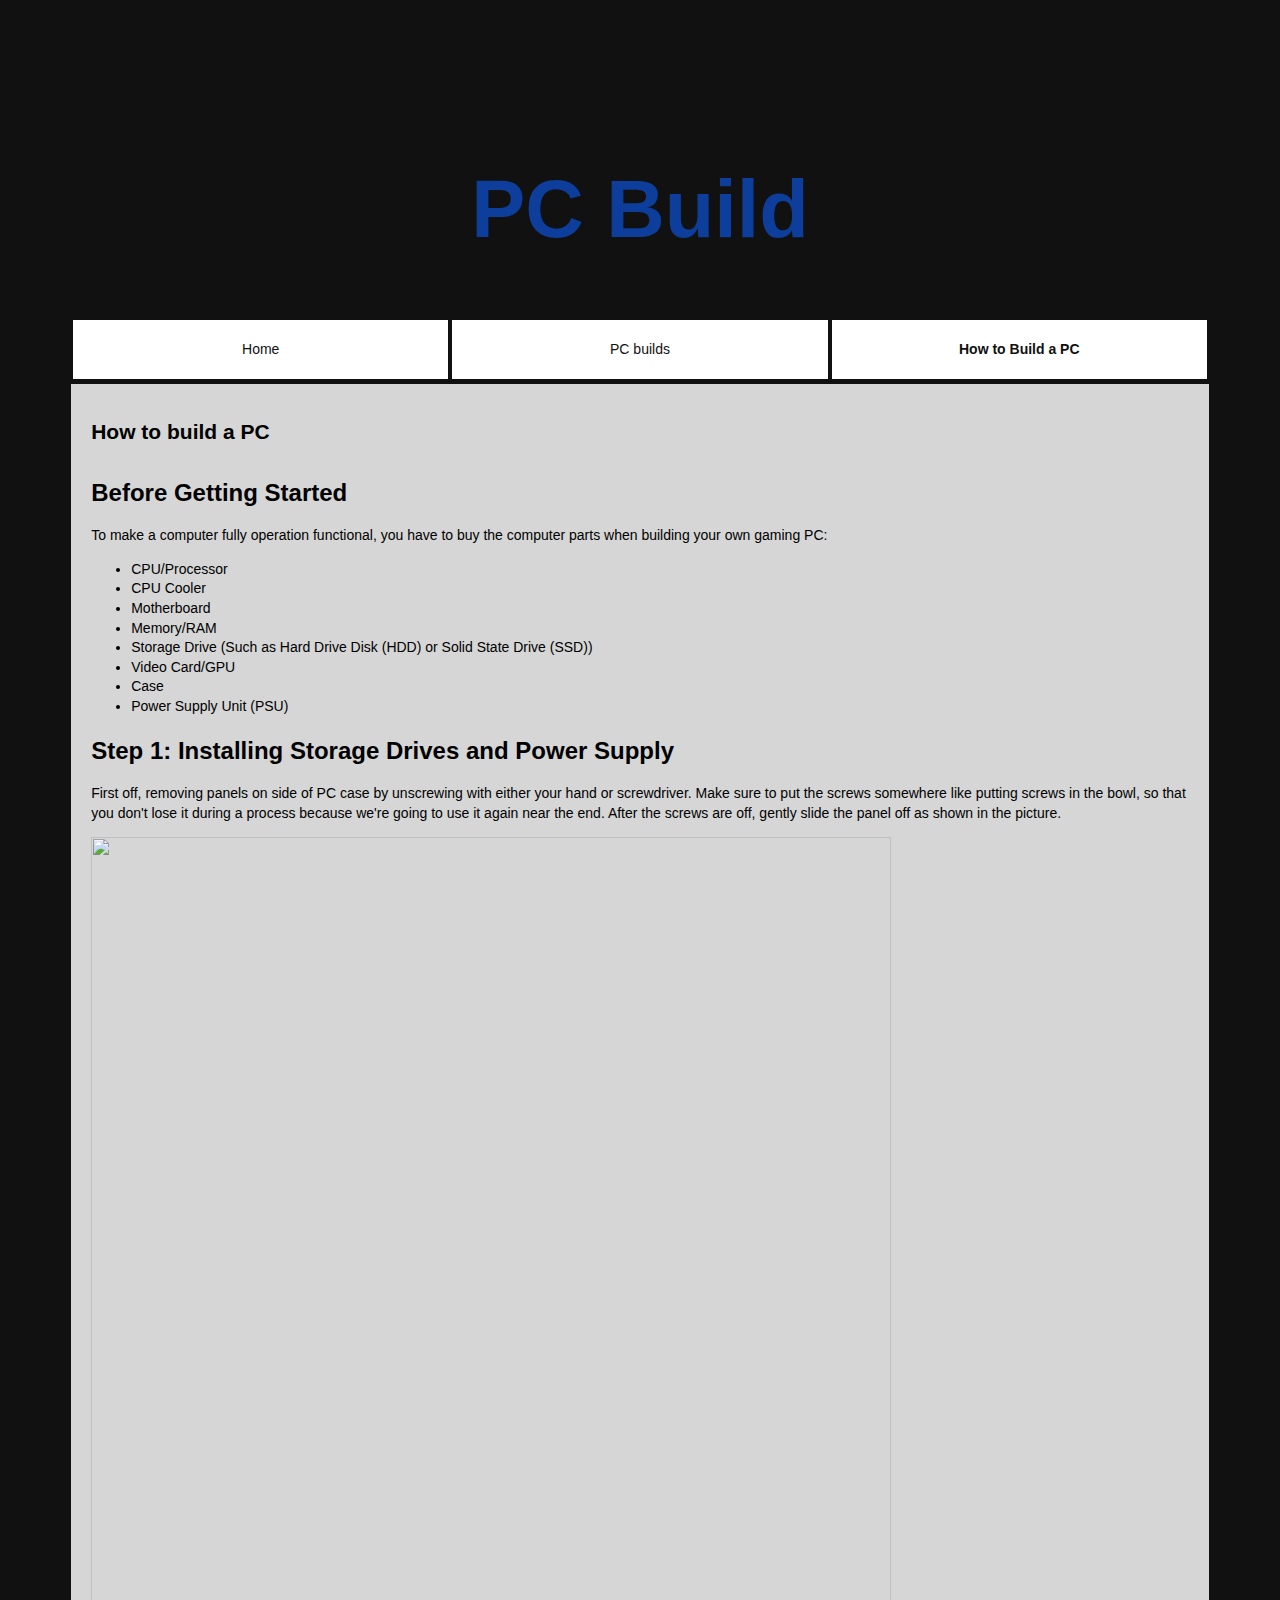
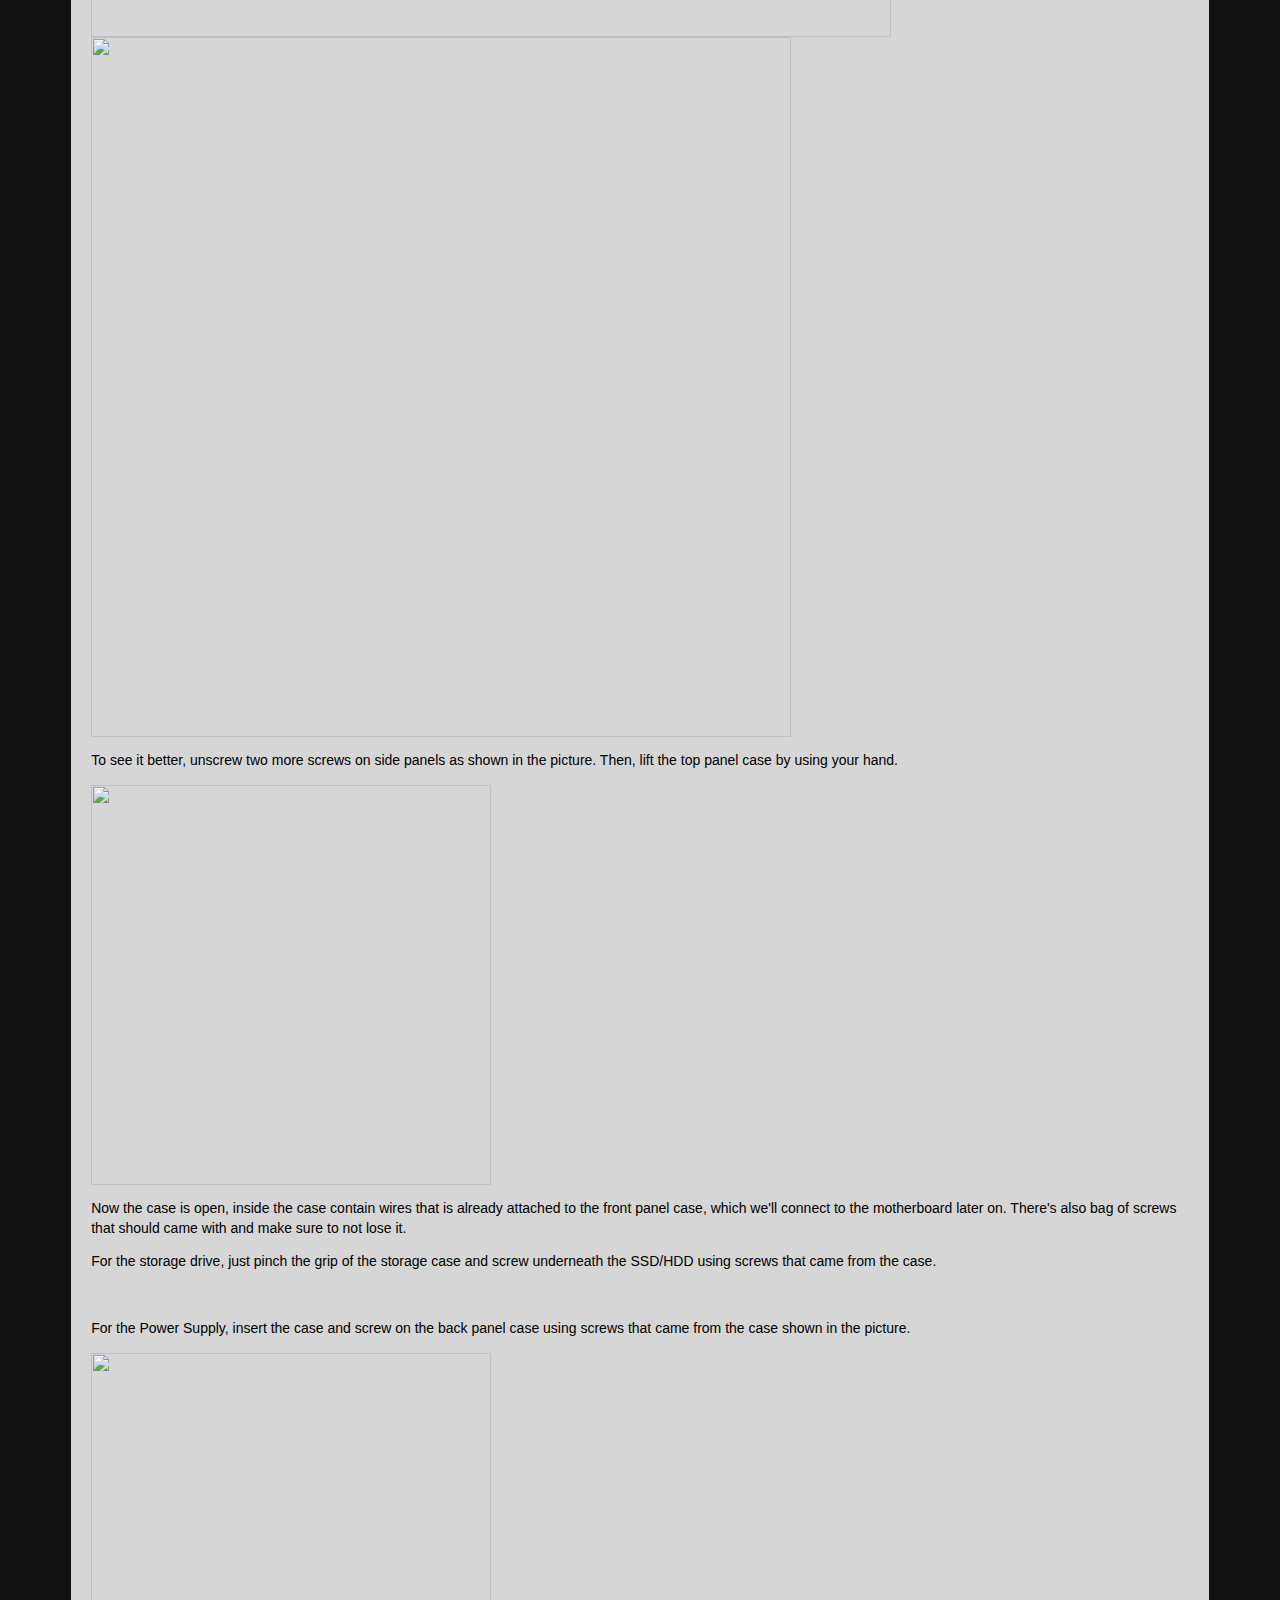
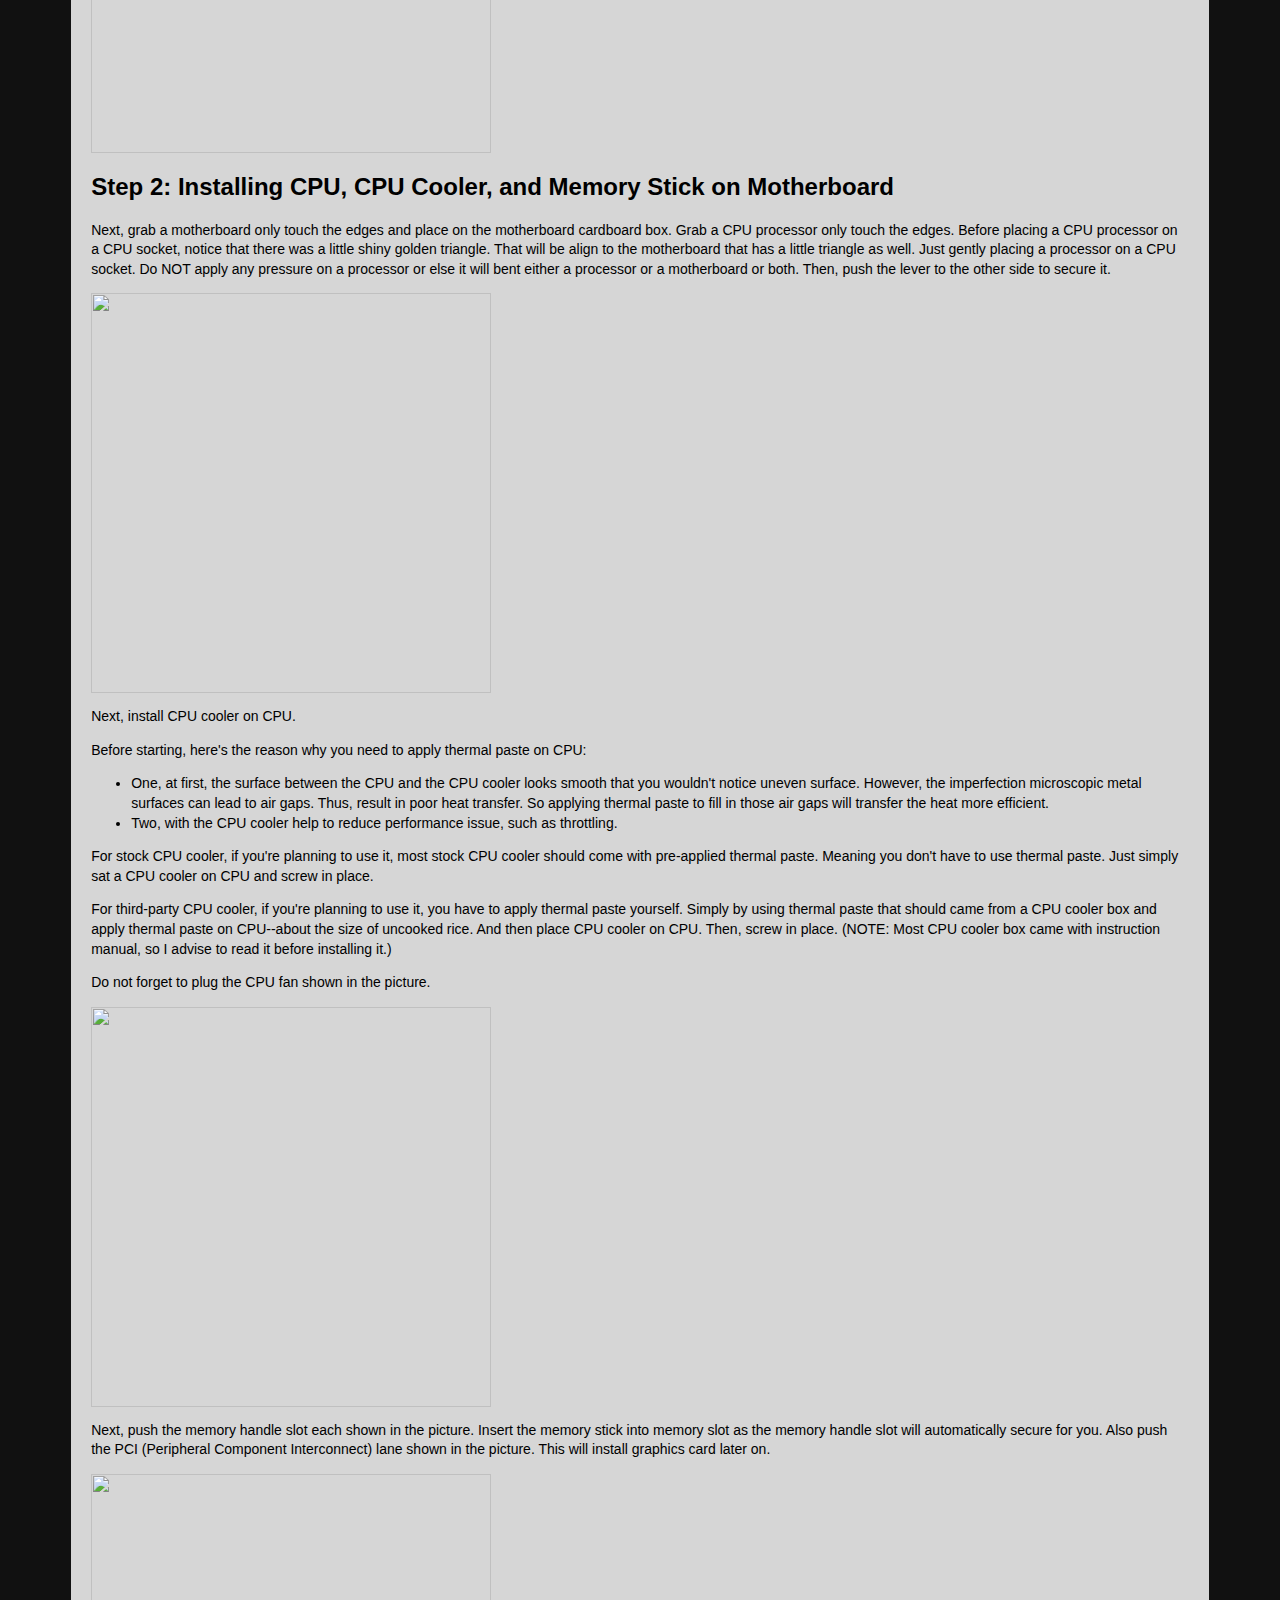
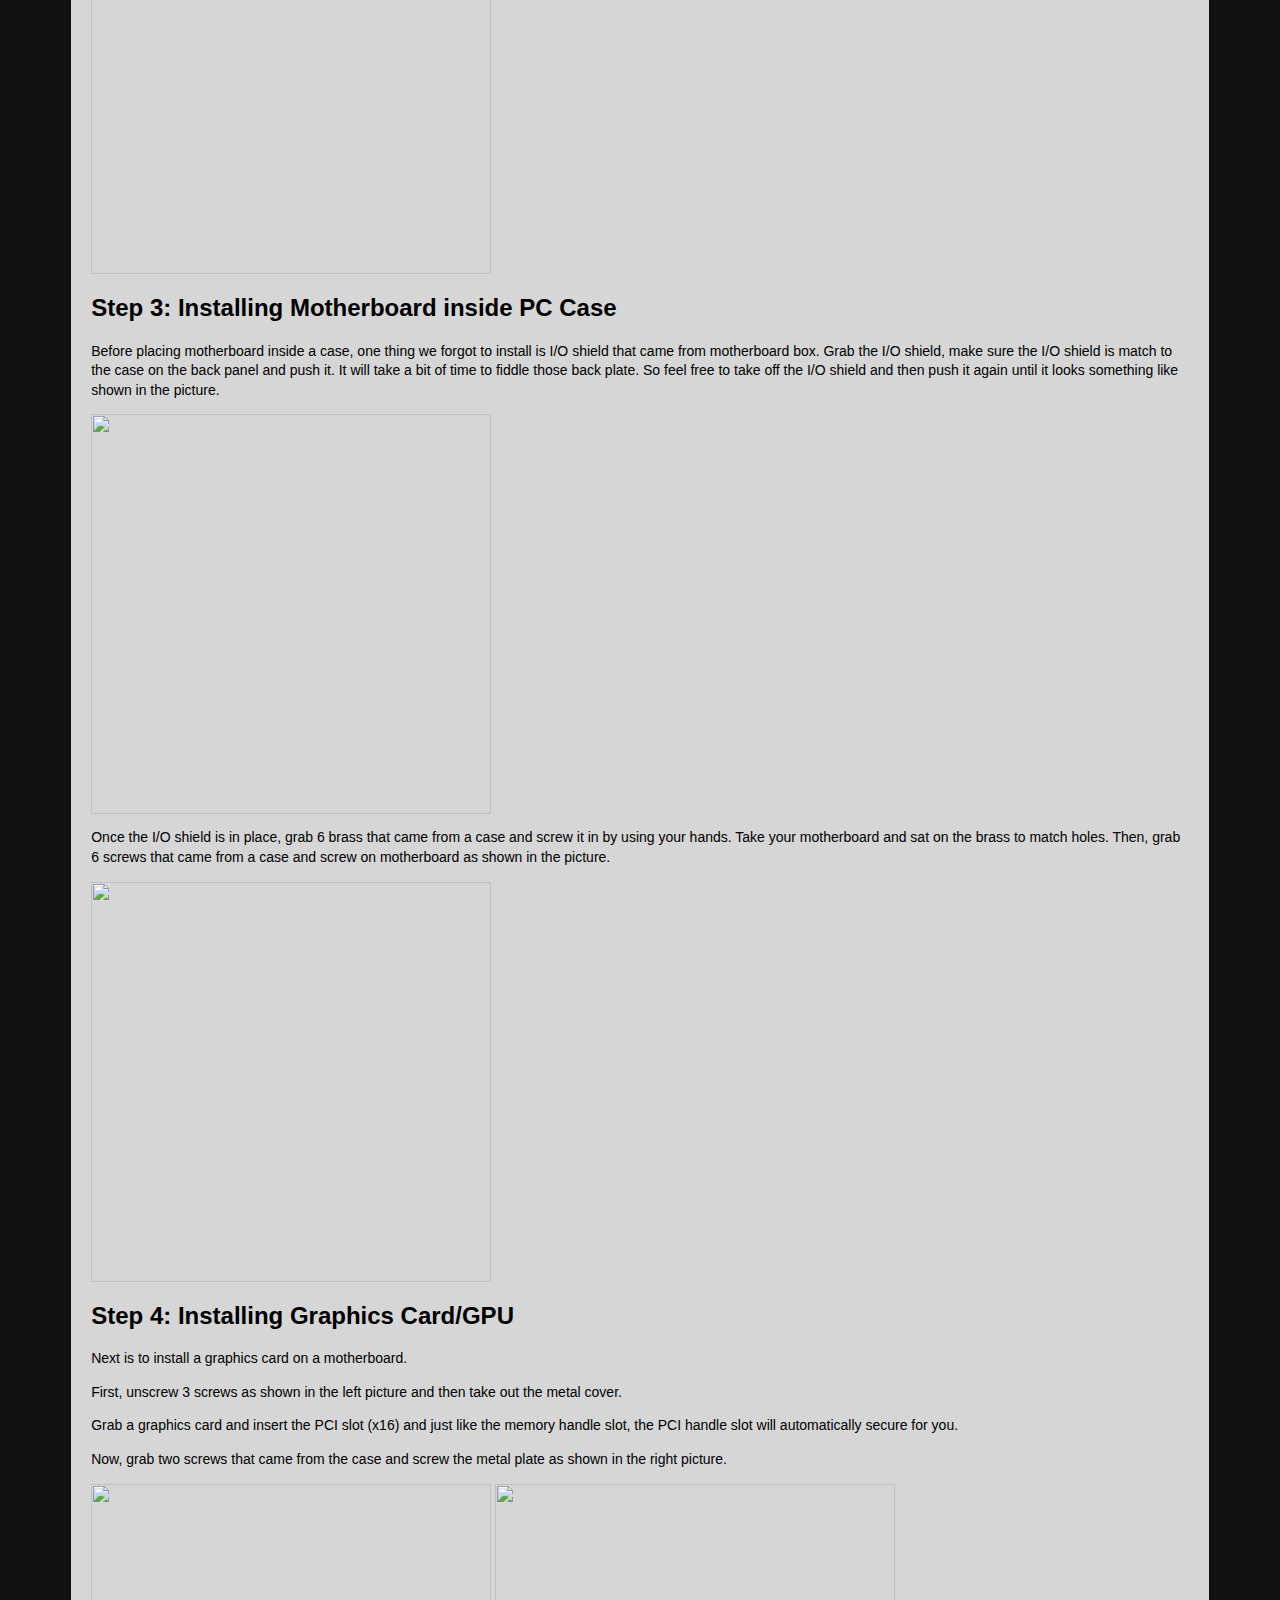
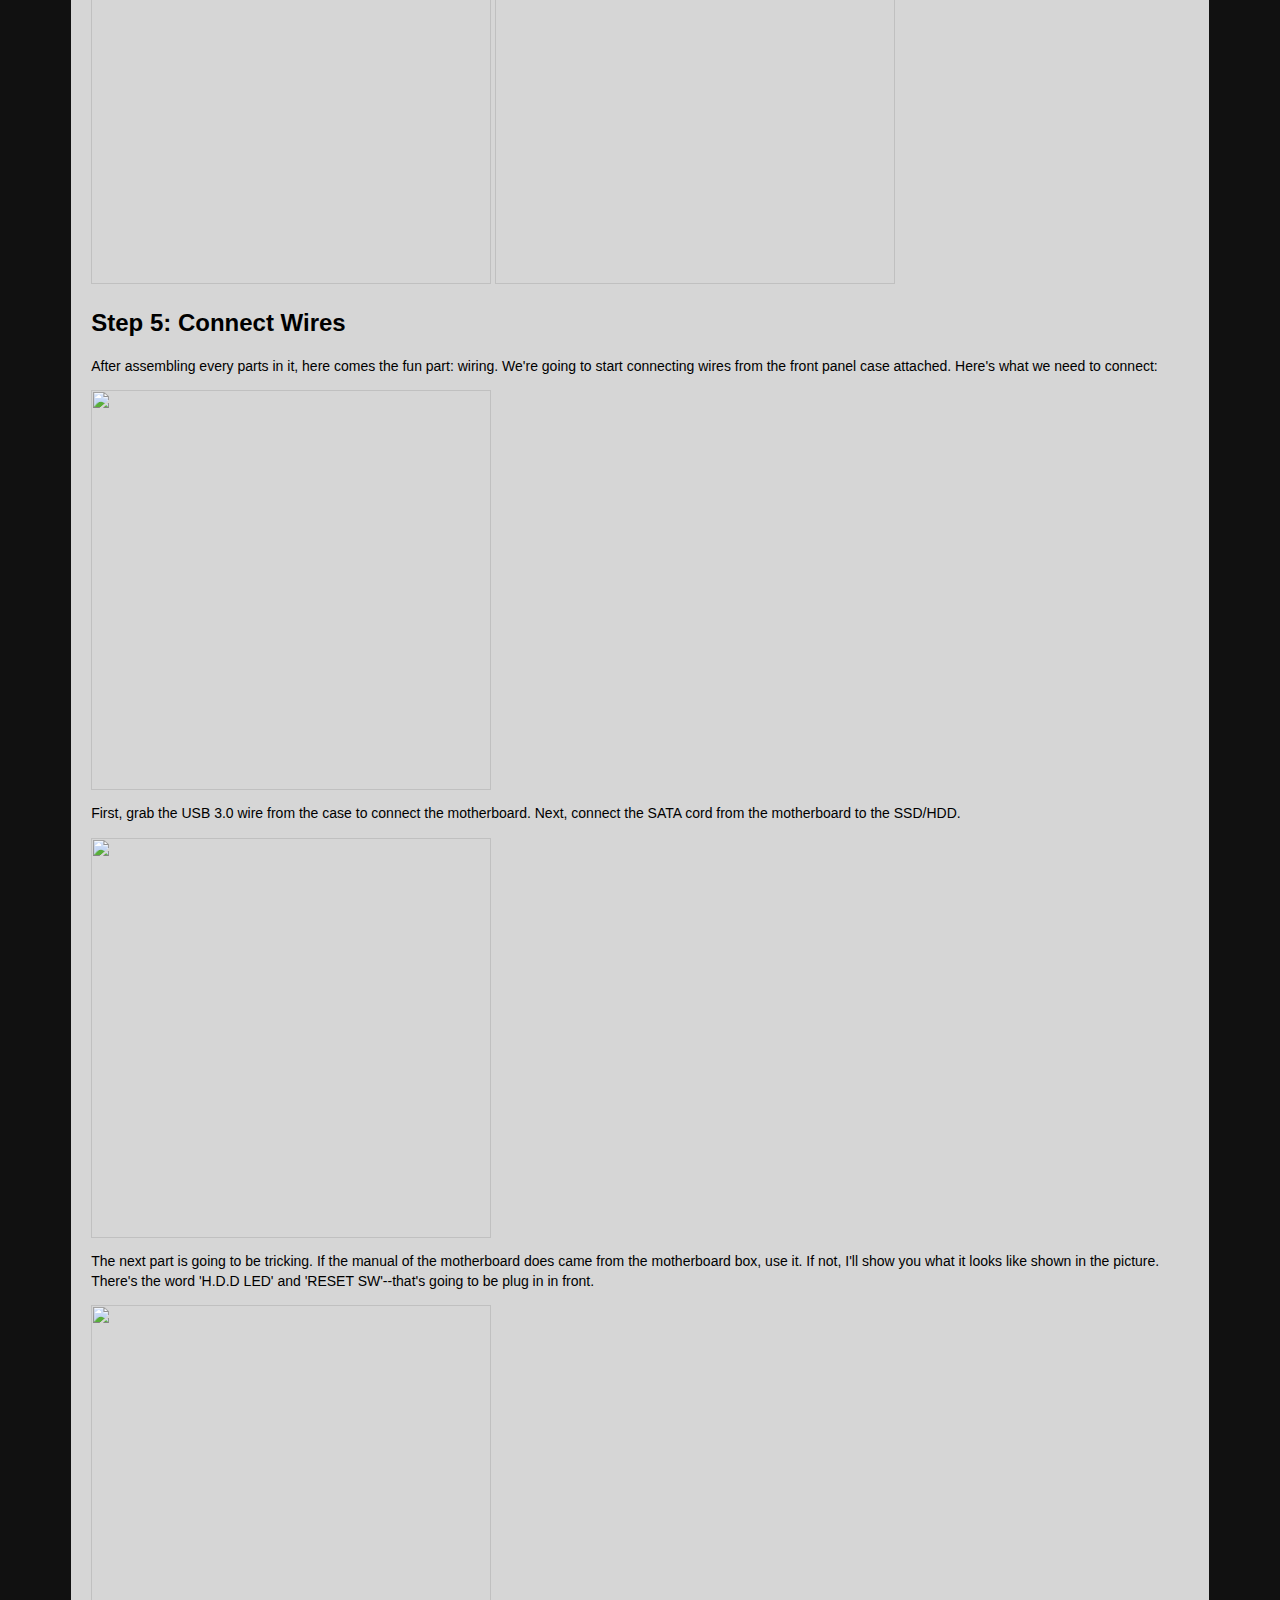
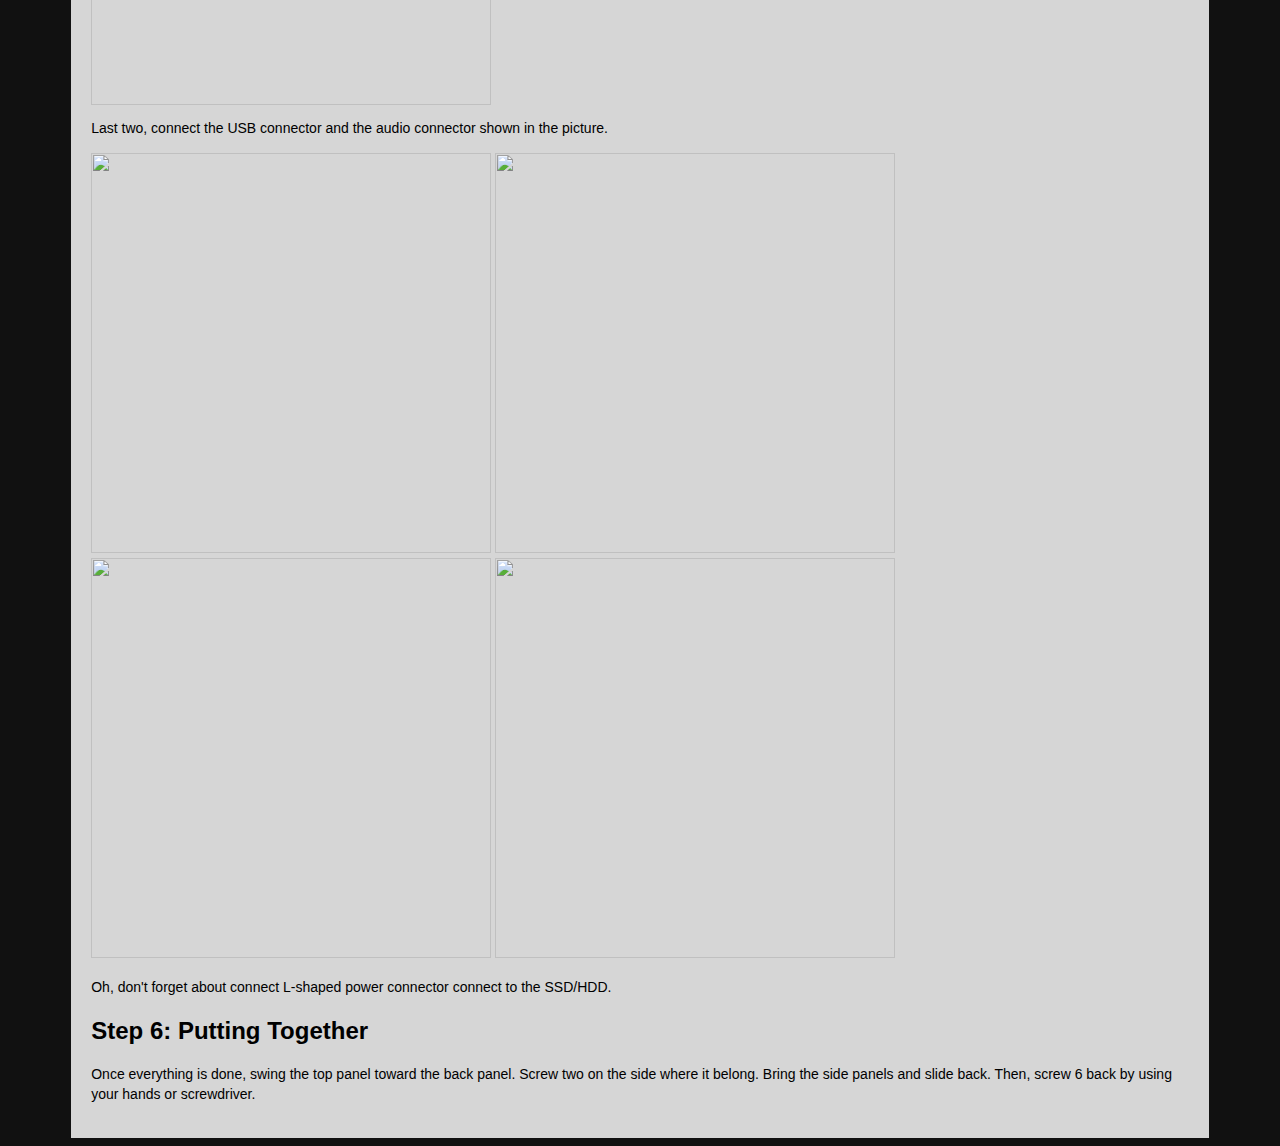
==== howto.html @ ecc5adb2 "import 8" ====
<html>
	<head>
		 <meta charset="utf-8">
		<title>Build A PC</title>
	</head>
	<body>
		<link href="./index.css" rel="stylesheet">
		<style>
			/* Makes images position side by side */
			.img img {
				display:inline-block;
				width:400px;
			}
			
			h3 {
				font-size: 24px;
			}
		</style>
		<div class="content-container">
			<div class="content-top">
				
				<!-- http://DonaldLuu.github.io/PC-Build-Website -->
				<h1>PC Build</h1>
				
				<!-- Menu -->
				<ul class="menu">
					<li><a href="./index.html">Home</a></li>
					<li><a href="./pcbuilds.html">PC builds</a></li>
					<li><b><a href="./howto.html">How to Build a PC</a></b></li>
				</ul>
			</div>
			
			<div class="content-mid">
			<!-- Heading -->
			<h2>How to build a PC</h2>
			<img>
			<!-- Content -->
			<h3>Before Getting Started</h3>
			<gettingstarted>
				To make a computer fully operation functional, you have to buy the computer parts when building your own gaming PC:
				​<ul>
					<li>CPU/Processor</li>
					<li>CPU Cooler</li>
					<li>Motherboard</li>
					<li>Memory/RAM</li>
					<li>Storage Drive (Such as Hard Drive Disk (HDD) or Solid State Drive (SSD))</li>
					<li>Video Card/GPU</li>
					<li>Case</li>
					<li>Power Supply Unit (PSU)</li>
				</ul>
			</gettingstarted>
			
			<!-- Part 1 -->
			<h3>Step 1: Installing Storage Drives and Power Supply</h3>
			
			<!-- Remove Panels -->
			
			<p>
			First off, removing panels on side of PC case by unscrewing with either your hand or screwdriver. Make sure to put the screws somewhere like putting screws in the bowl, so that you don't lose it during a process because we're going to use it again near the end. After the screws are off, gently slide the panel off as shown in the picture.
			</p>
			<div>
				<img src="https://lh3.googleusercontent.com/JE4gWqaRyzV2Wx29K61YYMXmW_h-Z_u5L1LpujbdedeMct1E6VomVHGGNjVKi3UeajCMzMldbL69ZvKs5sYpvat4gpzx0XJiY3w7HwYz25T1XQgaSX1jN4nWnfbZ1Qw2LOoczzC9kg=w2400" width="800">
				<img src="https://lh3.googleusercontent.com/dTizrGRmTKS2Ab21gLwH7-8aRkqkbPgLRYG3MJLOGWKZ-LpltPBasl9VmHL3911MPCDZ1IpnsoX3_YFCgiXXsbHDfIpX3cp1-3W3x8N6O7EhmYE6VbmKjC2Z25jWvdRoOSWbwYAL2Q=w2400" width="700">
			</div>
			<p>To see it better, unscrew two more screws on side panels as shown in the picture. Then, lift the top panel case by using your hand.</p>
			
			<div class="img">
				<img src="https://lh3.googleusercontent.com/Aqyj67uOouL2H23TzKX6z4SvhRexmZE7ezE4UkV2yJAV2rotAFvpduEsaqMtJV78wxwFzeT5Demt7j8SoECbP3roWDNwBcVKk5Hnk0lBOqzmHl7Xjg8ioCpQPnxrtDIg9ZSDieoqDw=w2400">
			</div>
			
			<p>Now the case is open, inside the case contain wires that is already attached to the front panel case, which we'll connect to the motherboard later on. There's also bag of screws that should came with and make sure to not lose it.</p>
			
			<p>For the storage drive, just pinch the grip of the storage case and screw underneath the SSD/HDD using screws that came from the case.</p>

​			<p>For the Power Supply, insert the case and screw on the back panel case using screws that came from the case shown in the picture.</p>
			<div class="img">
				<img src="https://lh3.googleusercontent.com/5y-nygeMBMcGa-ERjhzAwO8omNKHP-NdxHMbtDxGNlggfyjxeCrm4lgb7JdUsHQzGHEOOOYgghB6TyK-jaBf5ii-zPM593qk0e4Cq1yXbFPYiSPr5w_rrV_BLmi2AAfTraF_4tgTbA=w2400">
			</div>
			<!-- Part 2 -->
			<h3>Step 2: Installing CPU, CPU Cooler, and Memory Stick on Motherboard</h3>
			<p>
			Next, grab a motherboard only touch the edges and place on the motherboard cardboard box. Grab a CPU processor only touch the edges. Before placing a CPU processor on a CPU socket, notice that there was a little shiny golden triangle. That will be align to the motherboard that has a little triangle as well. Just gently placing a processor on a CPU socket. Do NOT apply any pressure on a processor or else it will bent either a processor or a motherboard or both. Then, push the lever to the other side to secure it.
			</p>
			
			<div class="img">
				<img src="https://lh3.googleusercontent.com/_fHztM04zX_cb1Fv0hYmcu7HbO-TCk8c5PpTBoWWqBntACQcnI4Kp8kAsiG-FBFEZhnw-2U0SiPDmUGU2cNgT1QvLQ5zNcZNCQmnjdauvkJx4jgJ3onbznHXSuLlOJyIIgCcYYST8A=w2400">
			</div>
			
			<p>Next, install CPU cooler on CPU.</p>
			<p>Before starting, here's the reason why you need to apply thermal paste on CPU:</p>
			<ul>
				<li>One, at first, the surface between the CPU and the CPU cooler looks smooth that you wouldn't notice uneven surface. However, the imperfection microscopic metal surfaces can lead to air gaps. Thus, result in poor heat transfer. So applying thermal paste to fill in those air gaps will transfer the heat more efficient.</li>
				<li>Two, with the CPU cooler help to reduce performance issue, such as throttling.</li>
			</ul>
			<p>For stock CPU cooler, if you're planning to use it, most stock CPU cooler should come with pre-applied thermal paste. Meaning you don't have to use thermal paste. Just simply sat a CPU cooler on CPU and screw in place.</p>
			<p>For third-party CPU cooler, if you're planning to use it, you have to apply thermal paste yourself. Simply by using thermal paste that should came from a CPU cooler box and apply thermal paste on CPU--about the size of uncooked rice. And then place CPU cooler on CPU. Then, screw in place. (NOTE: Most CPU cooler box came with instruction manual, so I advise to read it before installing it.)</p>
			<p>Do not forget to plug the CPU fan shown in the picture.</p>
			
			<div class="img">
				<img src="https://lh3.googleusercontent.com/BM5hwNoh05TaW9p5PZm5LwvRhtCAvnMyd-2JcxIEDzs9uSAoDdG_thTHJSVwnHh_7gtXJdQJuRi8dkJgQubRwDjfWuZP26VnNZ9kch6n7jTCdMvxmZ8t7Q1AFmnmC5XtxMvP19rDfA=w2400">
			</div>
			
			<p>Next, push the memory handle slot each shown in the picture. Insert the memory stick into memory slot as the memory handle slot will automatically secure for you. Also push the PCI (Peripheral Component Interconnect) lane shown in the picture. This will install graphics card later on.</p>

			<div class="img">
				<img src="https://lh3.googleusercontent.com/wqQSdP_J-HkT8S2KIntOOc3o6Z3CzBFDQp8KJveyfTW_fnrkIHXjKsx7e2_wOynVm03koOiU9pm7jFwcKM079ARjrm2-sb59GJYJihUxSx0HK0PrBKTGdyrggw2p_WzqChspUODLWg=w2400">
			</div>
			
			<!-- Part 3 -->
			<h3>Step 3: Installing Motherboard inside PC Case</h3>
			<p>Before placing motherboard inside a case, one thing we forgot to install is I/O shield that came from motherboard box. Grab the I/O shield, make sure the I/O shield is match to the case on the back panel and push it. It will take a bit of time to fiddle those back plate. So feel free to take off the I/O shield and then push it again until it looks something like shown in the picture.</p>
			
			<div class="img">
				<img src="https://lh3.googleusercontent.com/ErKm0tA4UnREIne4yY3j-H04De7IhdeM1zycTWVM4paV3V0ZqN7b8bqKmpAgB03oBYI79ZjhjupJPyLCQZEcuxG0UYsogJpm0FUm-DRqpzhCUvEwqq3-eB-QXQWwwpP8DHIDScqw7Q=w2400">
			</div>
			
			<p>Once the I/O shield is in place, grab 6 brass that came from a case and screw it in by using your hands. Take your motherboard and sat on the brass to match holes. Then, grab 6 screws that came from a case and screw on motherboard as shown in the picture.</p>
			
			<div class="img">
				<img src="https://lh3.googleusercontent.com/l5SzYHPz9w2MkyCjhHccJsTia2UxGbbXYRRVcjFPLCzL4WA6eXnPi0MgenK5h7pcyf6GREfgN4VRT-xlk8sEktzhBBlTNpKwiSGmDSs8148x3kenYRxWZS4u0LrN1z_ab5MGxr5J_w=w2400">
			</div>
			
			<!-- Part 4 -->
			
			<h3>Step 4: Installing Graphics Card/GPU</h3>
			<p>Next is to install a graphics card on a motherboard.</p>
			<p>First, unscrew 3 screws as shown in the left picture and then take out the metal cover.</p>
			<p>Grab a graphics card and insert the PCI slot (x16) and just like the memory handle slot, the PCI handle slot will automatically secure for you.</p>
			<p>Now, grab two screws that came from the case and screw the metal plate as shown in the right picture.</p>
			
			<div class="img">
				<img src="https://lh3.googleusercontent.com/UDJRRNiWY7UeP4QI8qyHBlbAINpeW-HLDc8ew0pY6wLamLWY_K2EM2yXSq9xShfoo1_2RJMkQP3ttBUjGGCOdh0g-ia2N5eNTETKXkKK1nau77N1QIw5B06cL8VwJPIqbE2ReK6Sxw=w2400">
				<img src="https://lh3.googleusercontent.com/BH4s4wcg73L6SXfBV-kC8J7F3MjaR0pADiuD3fD-iTWM8m44_gl-lsdQ4kdC7EUYO_uD738BQE3gn3PJ7nHHVIM7y6TREHvlM4n0aJ_ymmntZ_rbQaxJDU_IuRUWZIGFCpkhSUKctQ=w2400">
			</div>

			<!-- Part 5 -->
			<h3>Step 5: Connect Wires</h3>
			<p>After assembling every parts in it, here comes the fun part: wiring. We're going to start connecting wires from the front panel case attached. Here's what we need to connect:</p>
			<div class="img">
				<img src="https://lh3.googleusercontent.com/lhbh658joZ7V8NU-D5UOrwQ0e-_X7Pd4i6s3_LTdbtWx3M2eWMcB2BjndgYsGEO8Y4mqgEOCQPOr4kkYxMRiwoM6GAPu3W0LP705KzEqd_PzqNKuLdPUHQMjtEZoRB2i-61HAiHr7g=w2400">
			</div>
			
			<p>First, grab the USB 3.0 wire from the case to connect the motherboard. Next, connect the SATA cord from the motherboard to the SSD/HDD.</p>
			
			<div class="img">
				<img src="https://lh3.googleusercontent.com/xs4ETp_oGVbMiU7T_uFXMhojb-cA3alPshiUQQA7Ol2J9dG_sQwW12i2pT7m3rPQbPzUULctLikiDOB_o4zYK9Vk9136nC4uC2j7UYv0EYRUR0-waGC2FdXU1YOJsDP2mjAYnnFOaw=w2400">
			</div>
			
			<p>The next part is going to be tricking. If the manual of the motherboard does came from the motherboard box, use it. If not, I'll show you what it looks like shown in the picture. There's the word 'H.D.D LED' and 'RESET SW'--that's going to be plug in in front.</p>
			<div class="img">
				<img src="https://lh3.googleusercontent.com/X9n7AGf-uLpXXfd5uEnw9qSg3g0zQpXsDHi0a_eBPbUoSu1KGnm2N7-dHyC9Xiajjs7aLN-E_7gfmRqKNaJqrHMG4rZZhVWEdOshSNqwHzaXk0DiVcdFrMT-CEQ5Jzt5wdLLJ5IQhw=w2400">
			</div>
			
			<p>Last two, connect the USB connector and the audio connector shown in the picture.</p>
			<div class="img">
				<img src="https://lh3.googleusercontent.com/HGJxbmSYYC_VKnCKuXdj2u7c4KqQvYnZySUBjNlFLXqM6d6_X4ri88KPwaAYnQ2Xa-xf6FGzRW9nR4NOZQgGgkB8I13pCq64lkAVewa0cEVX_6QwCalY8-ssu8-wr99wh_6hu_vAEg=w2400">
				<img src="https://lh3.googleusercontent.com/9Nz71JNPGGus3Tp10r7fzfW_1WICn9KmXWDZ8iaWkqMW_3M9eMrf2qXem1_f-kfF3qzC83sujW-Mz9vKTvze0x3D9weSRAwkmTd4Umekebg6D6B7KXM9MWhmByGtA0q7UmCmIbiFEA=w2400">
				<img src="https://lh3.googleusercontent.com/rHr-tK7_4q0XaITEP5TVc5_HQawGNvJzcQxK2LdWgPGJ5ZIV1nn_PrHxAY8Gy-A9iGtsj_RXwroHf-VtplQ6LY63Qa0FpEdoCcjEYdoJ9TuKkrRmTey3qAo25I76hJIXv-oG16X3dA=w2400">
				<img src="https://lh3.googleusercontent.com/Wo4pwuDULwQ-uAHoThzp89NuAZNbW7a9RrX-Wf5Mdlcgx1T8T0XM2nMD52-SC8L_KATheGITdp5A1c0gEGOU2HZ8sCNc6bFjO0x7Viq5hjgaec1jnt4ei5QGrZmYlyqBtcSf2X6bJg=w2400">
			</div>
			<p>Oh, don't forget about connect L-shaped power connector connect to the SSD/HDD.</p>
			
			<p></p>
			
			<!-- Part 6 -->
			<h3>Step 6: Putting Together</h3>
			
			<p>Once everything is done, swing the top panel toward the back panel. Screw two on the side where it belong. Bring the side panels and slide back. Then, screw 6 back by using your hands or screwdriver.</p>
		</div>
		</div>
	</body>
</html>
---- index.css ----
body {
  background-color: #111;
  font: normal normal normal 14px/1.4em avenir-lt-w01_35-light1475496,sans-serif;
  overflow-y:scroll; /* add a scroll bar to all pages */
}

h1 {
  margin: 200px 0 100px; 
  font-size:81px;
  text-align: center;
  color: #0E3E9B; /* dark blue */
}

.content-container {
  margin: 0 auto; /* center everything */
  width: 90%; /* container is half the size */
}

.content-top {
  text-align:center;
}


/* Menu Start */

.menu {
  list-style-type: none; /* gets rid of dot */
  padding: 0; /* Make sure padding is zero */
  margin: 0; /* Make sure margin is zero */
  width:100%; /* ul is 100% wide */
}

.menu li {
  display:inline-block; /* lets me set the width */
  padding: 0; /* Make sure padding is zero */
  margin: 0; /* Make sure margin is zero */
  width: 33%; /* 33% for three menu items */
}

.menu li a {
  background-color: #fff;
  display: block;
  padding: 20px 25px;
  margin: 0; /* Make sure margin is zero */
  color: #111;
  text-decoration: none;
}

/* Make links blue-purple on hover */
.menu li a:hover {
	color: #6600EA; /* blue-purple */
}

/* Menu End */

.content-mid {
  margin: 5px auto; /* Center the div */
  padding: 20px;
  background-color: #D6D6D6;
}
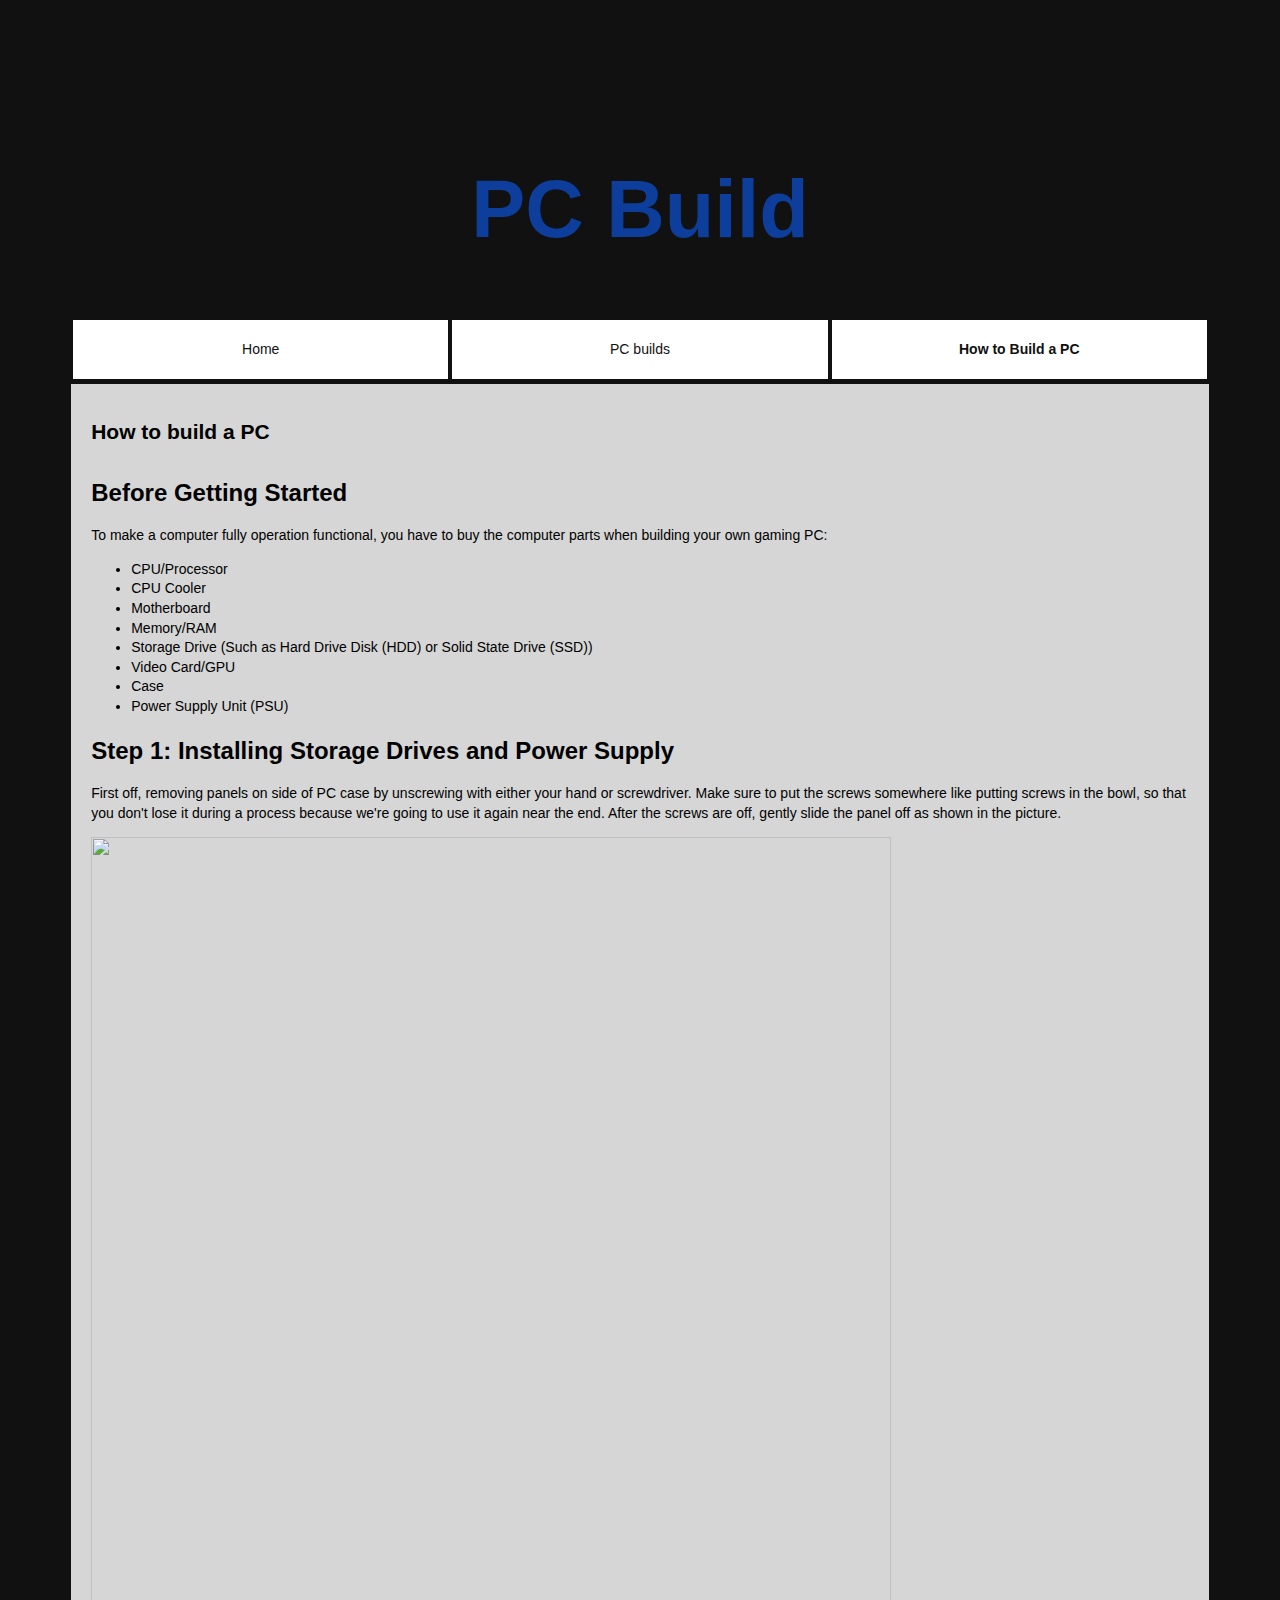
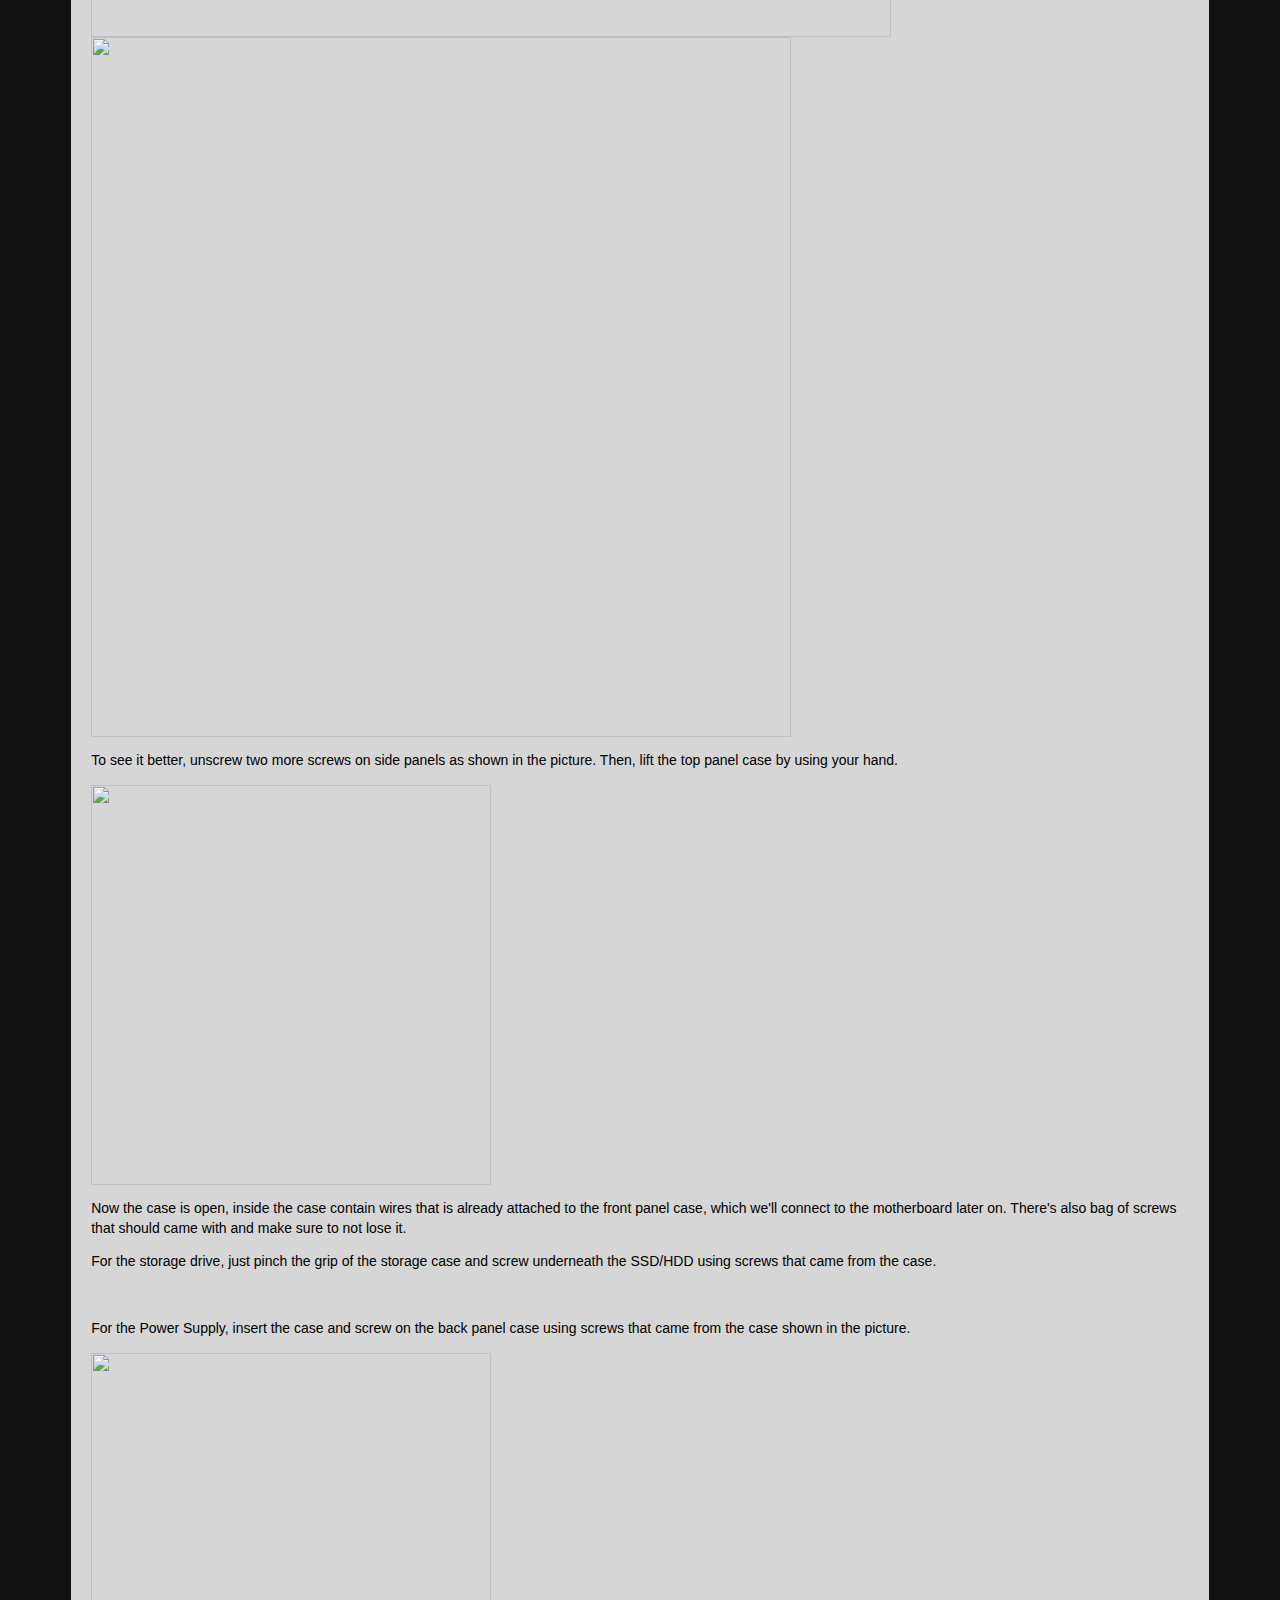
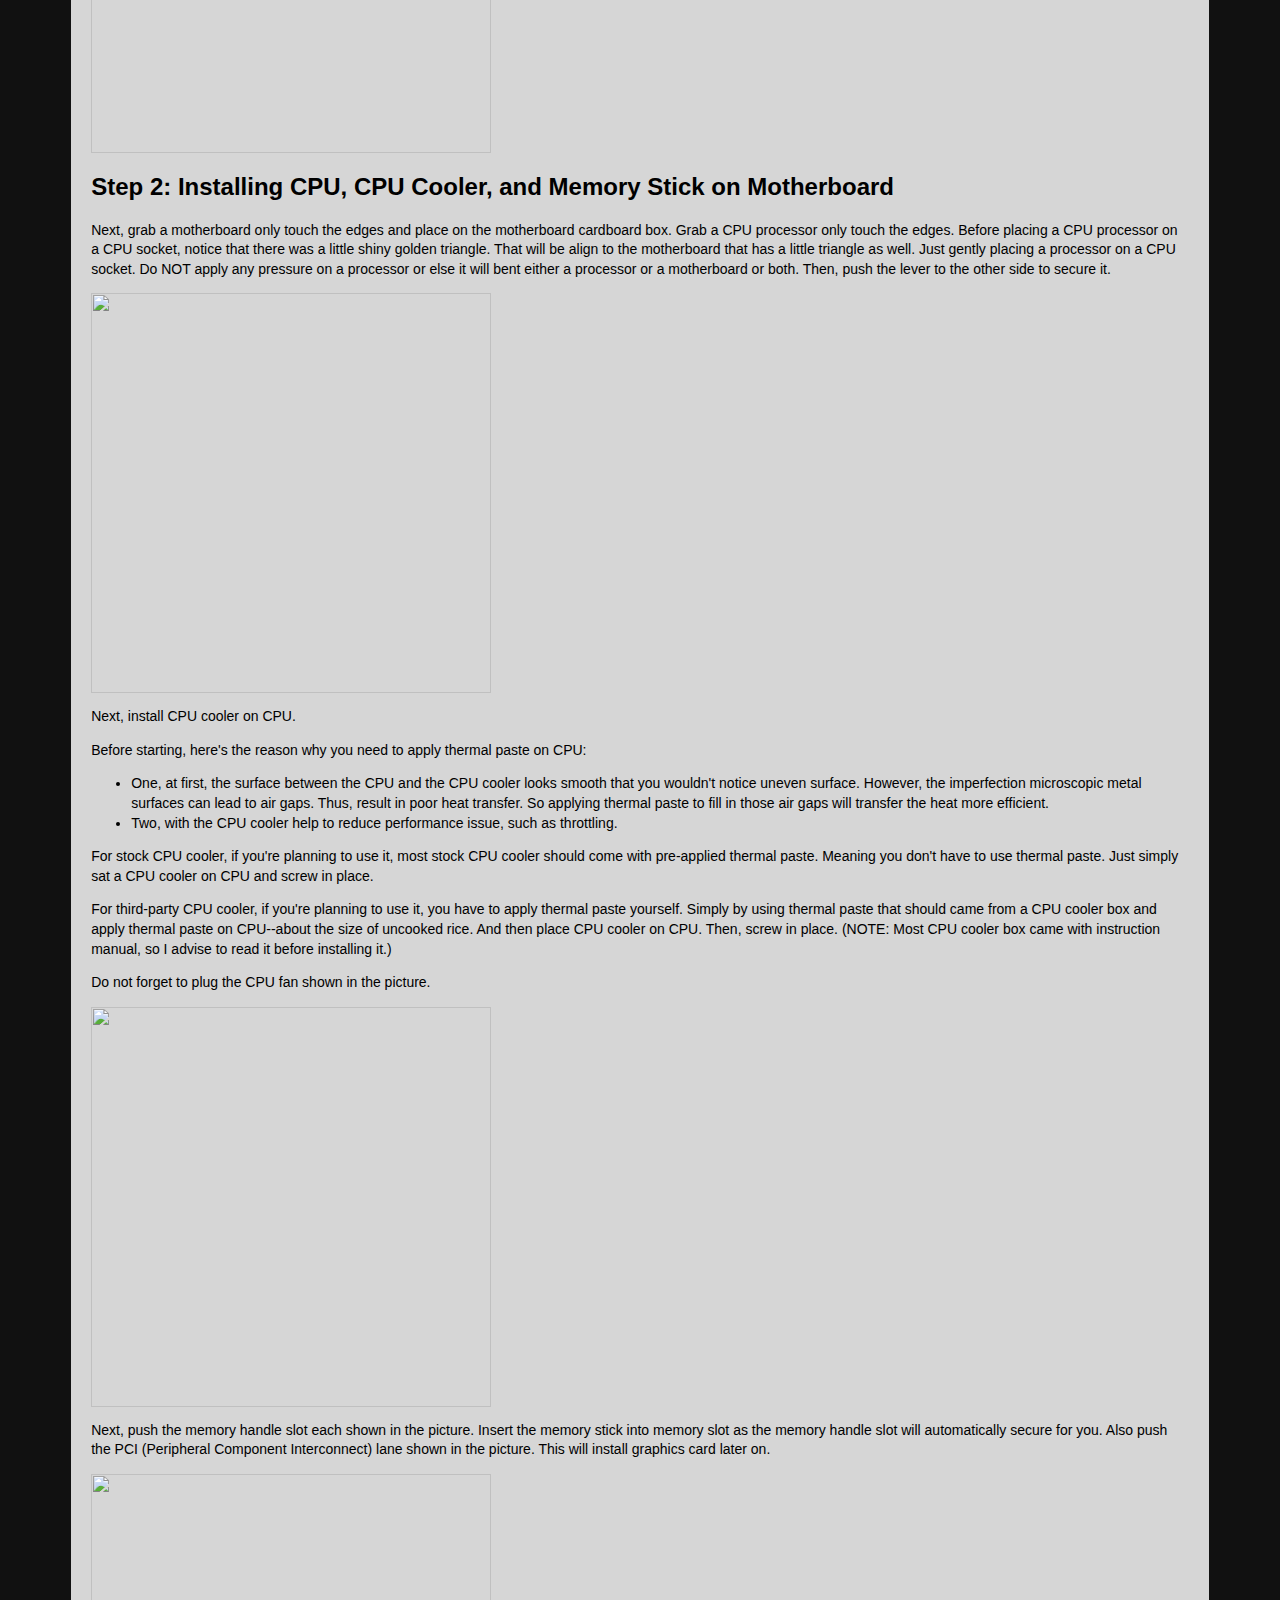
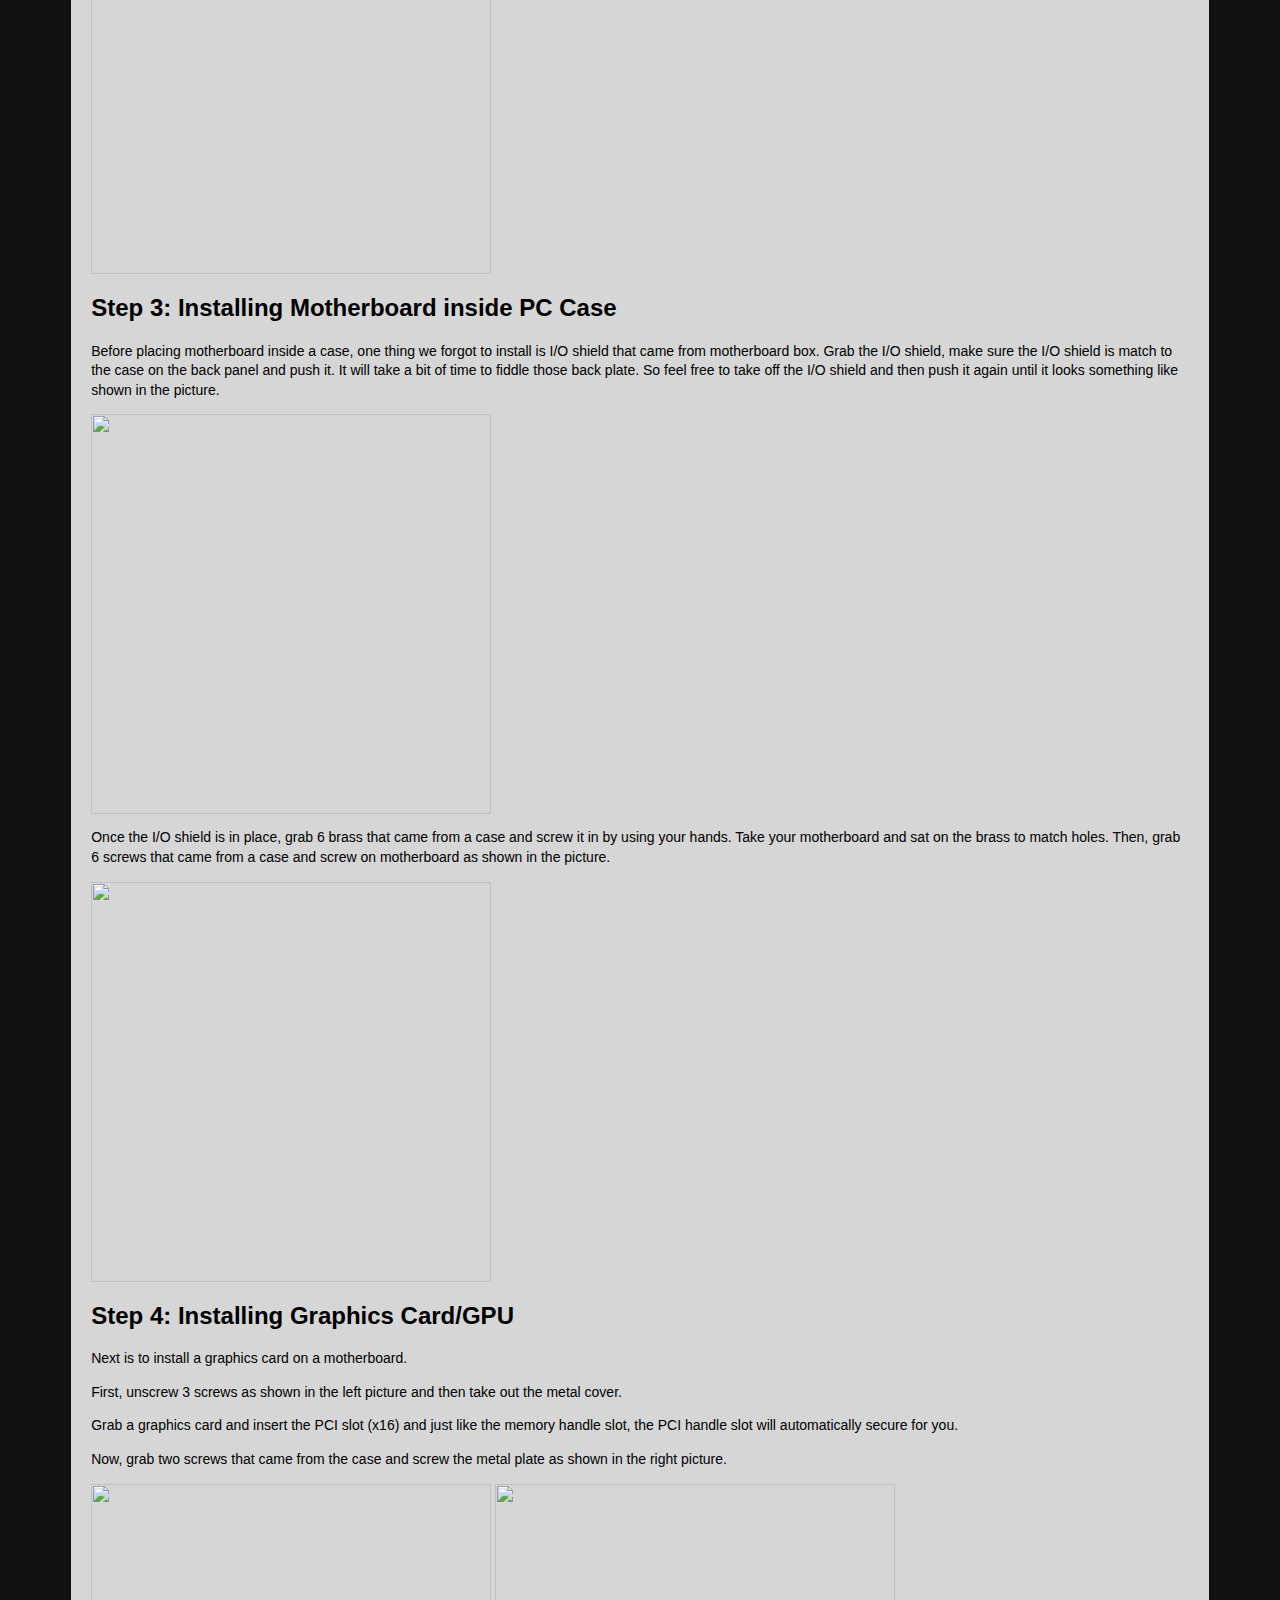
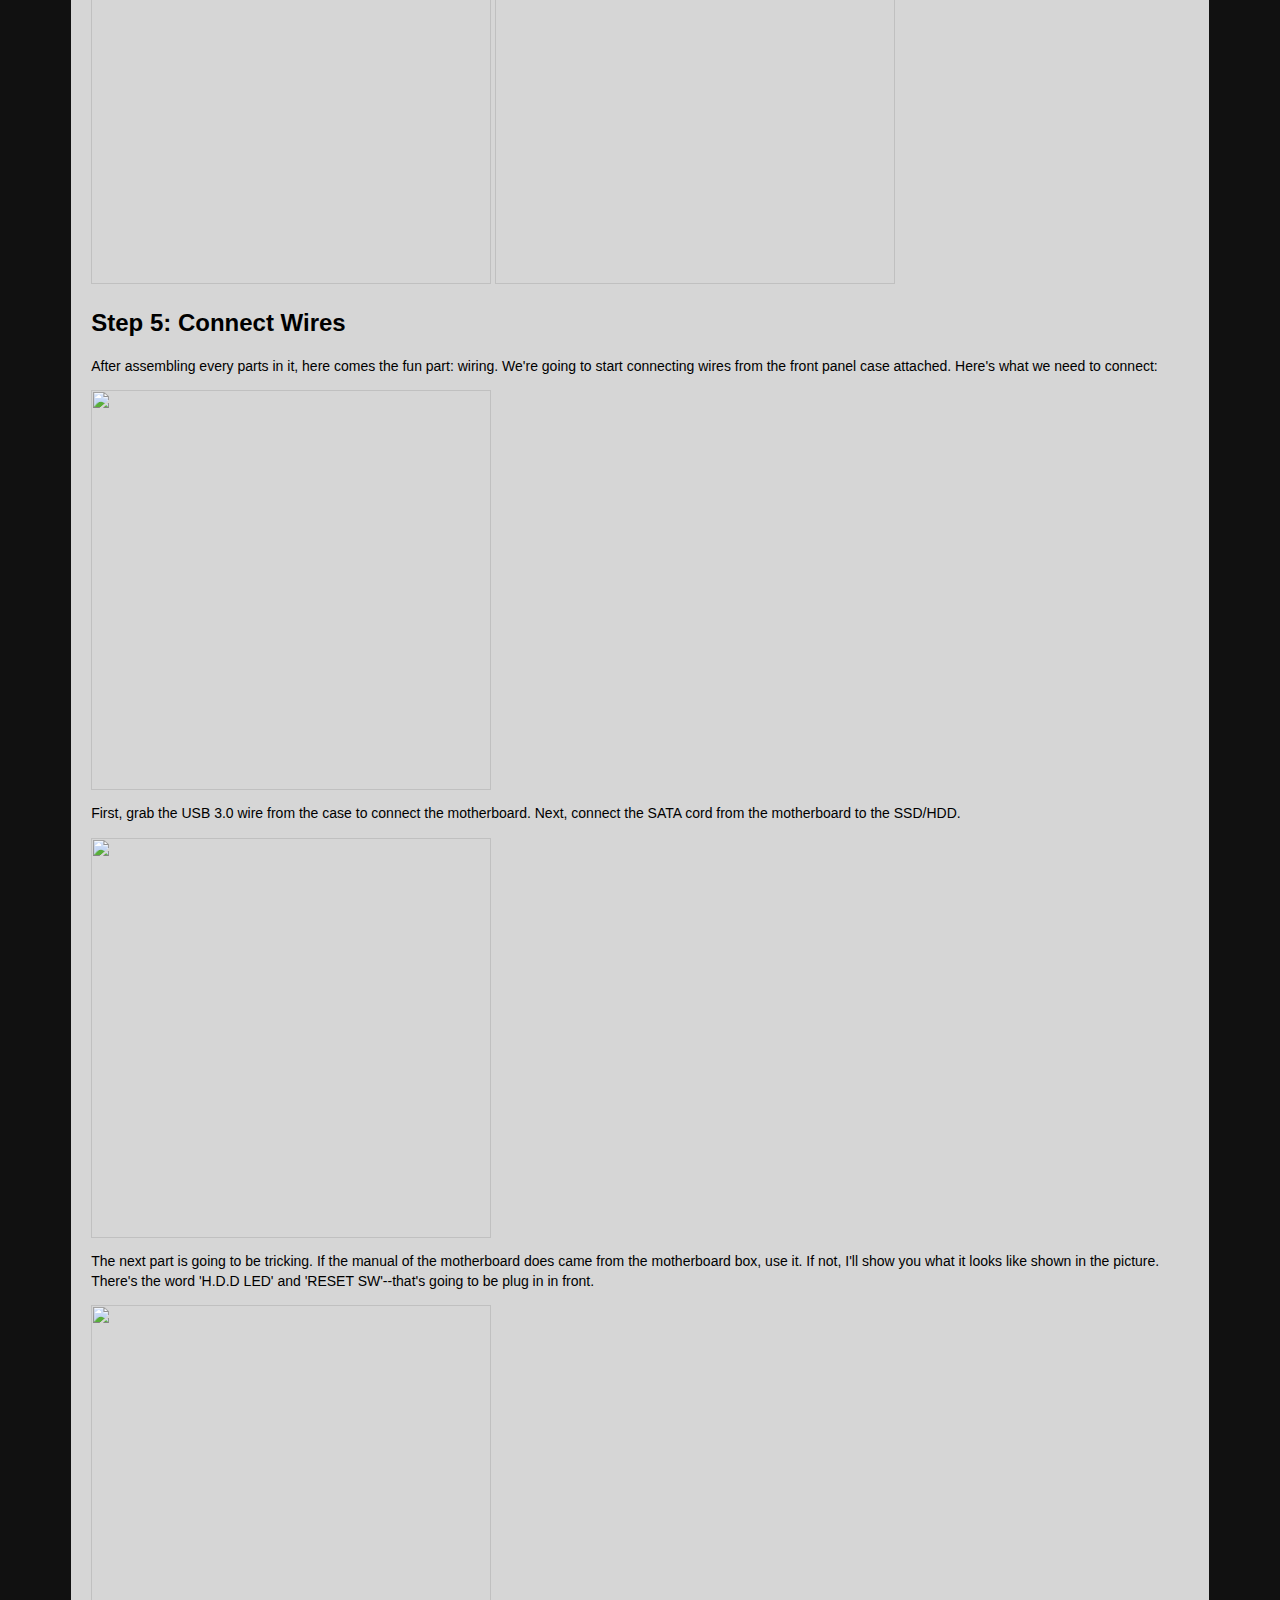
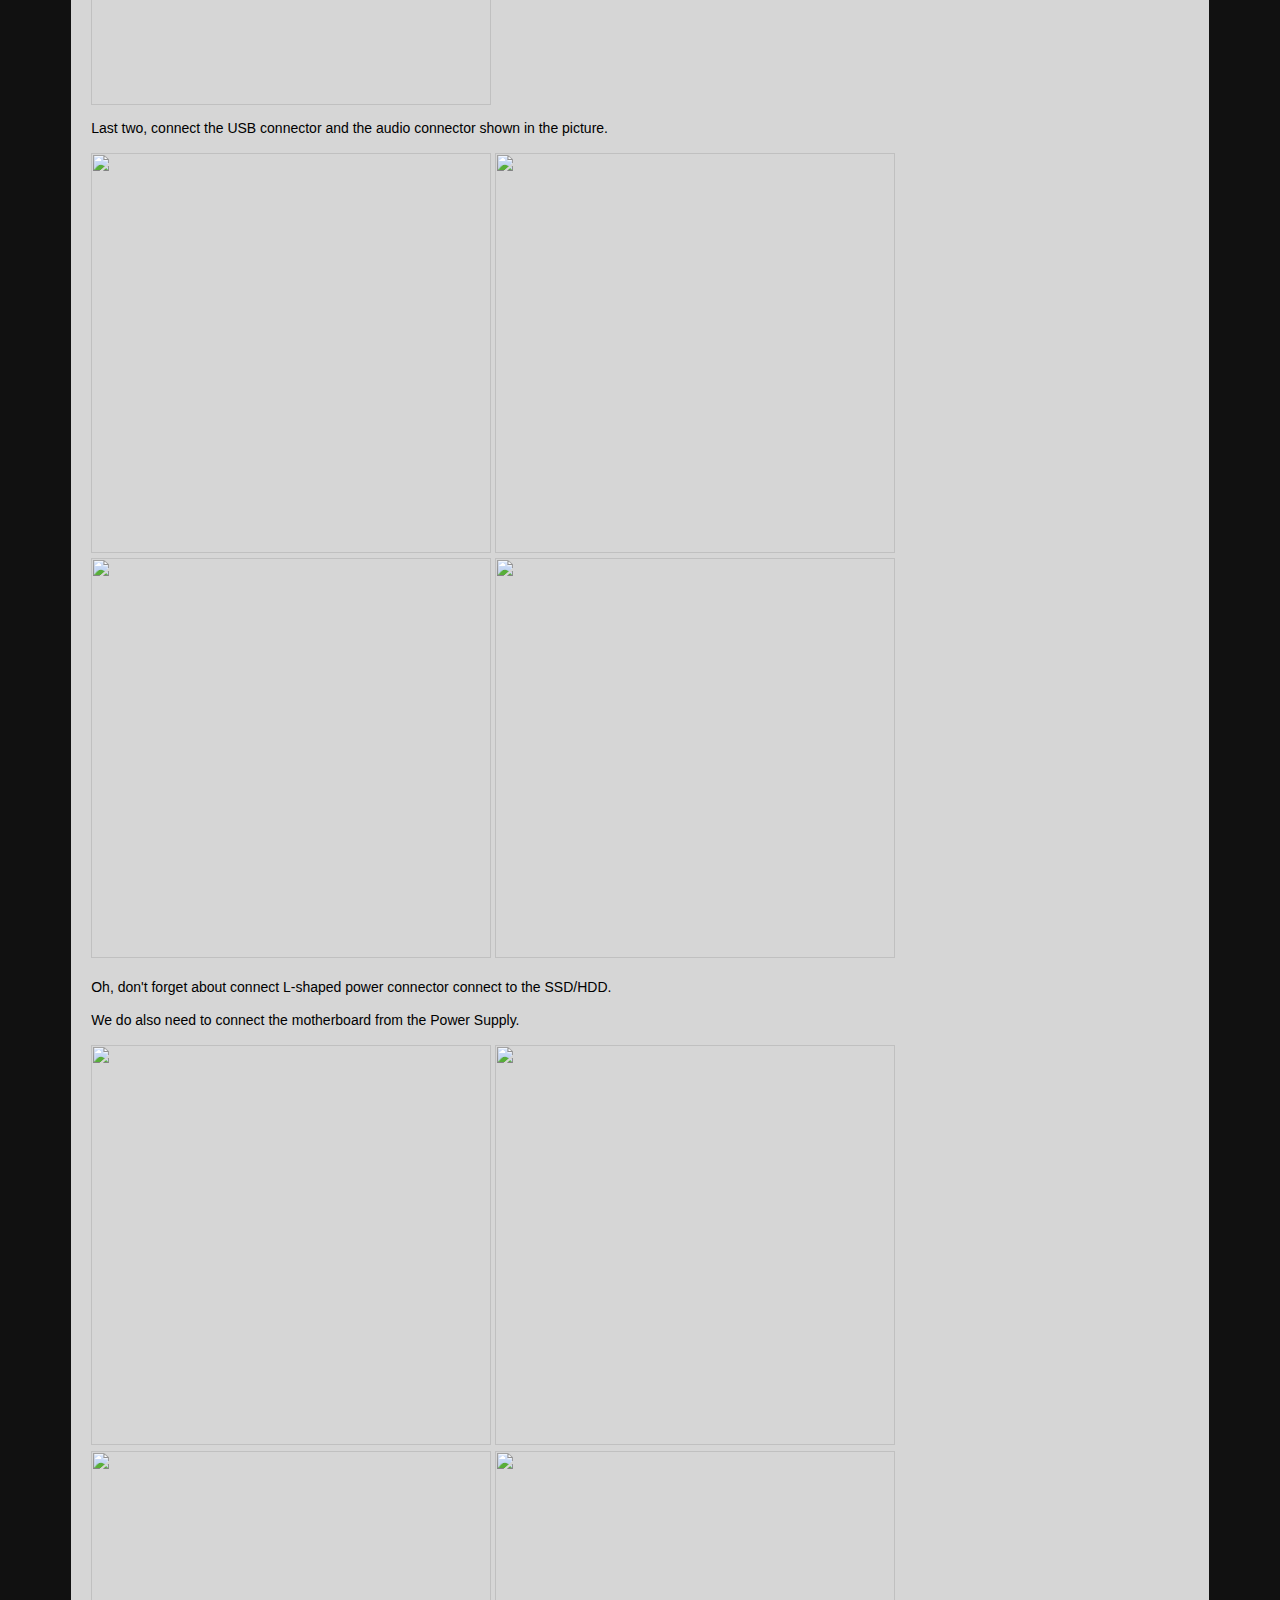
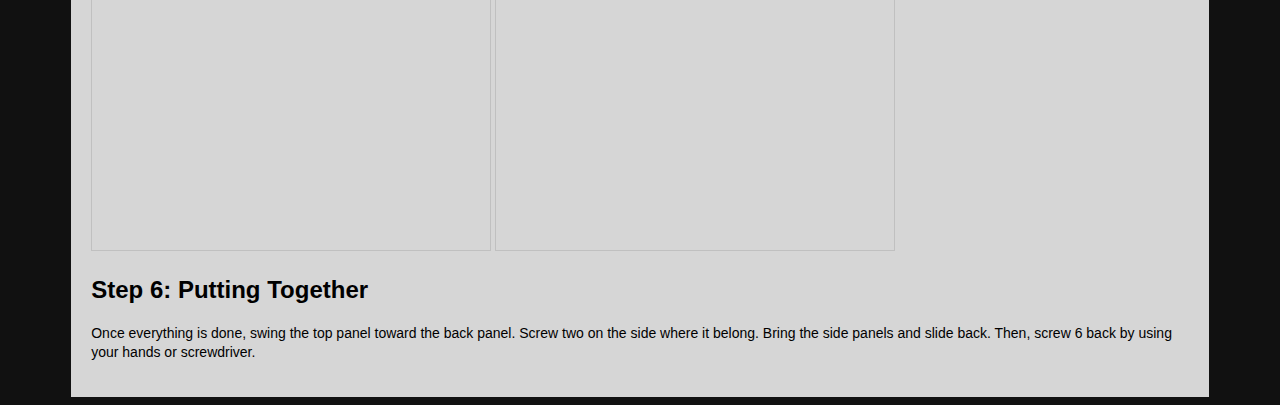
==== commit d53b3370: "import 9" ====
--- a/howto.html
+++ b/howto.html
@@ -160,7 +160,13 @@
 			</div>
 			<p>Oh, don't forget about connect L-shaped power connector connect to the SSD/HDD.</p>
 			
-			<p></p>
+			<p>We do also need to connect the motherboard from the Power Supply.</p>
+			<div class="img">
+				<img src="https://lh3.googleusercontent.com/8c8SRDHGag2It3fKmeBl8ET11ddQjJyznFOEMMCNc-7mdB_HAS8VXpfirfOBil_TZ2D5sPREzQW50qaOYyrvwZ_vqkLdMKuDTIH1YrVlKmqtOnnrmRJVIFqGx47iGaBV7dBzzhYycw=w2400">
+				<img src="https://lh3.googleusercontent.com/QyAJQ93irKoyQbdZIyCI4ntZDb3YqNzQN4LGcQPymxc29Ld1zBQBCqIghYo184AUI5fA4aZricIaC3JsyHN6cns0m6yU-OdrUmWvoRLPgU9clB6qhEGyOXI4VsntaPiVi63OMCblXQ=w2400">
+				<img src="https://lh3.googleusercontent.com/WEDsDI-KMk327Is90TIzU0EsxfcIDURT6BejtjanlPSb8poN5bcgFpMDPq3_mz1MiprHdvM0jiL-wFGzIE8r3hTXMrgPQbVBg_WSnIQ9AxqkBPcpJ7EkPU0LpY0dEni-rjLcSXVnRw=w2400">
+				<img src="https://lh3.googleusercontent.com/HgzXJMG376ZbUzojTcuBeBXs49LyIYxGUSdA6-3jovKQs5h0lstZtIxTRuf30cnYkoTIAvwhf7x-I6BXpq6_irUeIE1h-QaPBChBZJe2A_d1BLqRtGV7-VlF-q8ckjlbOuYoPn3VPQ=w2400">
+			</div>
 			
 			<!-- Part 6 -->
 			<h3>Step 6: Putting Together</h3>
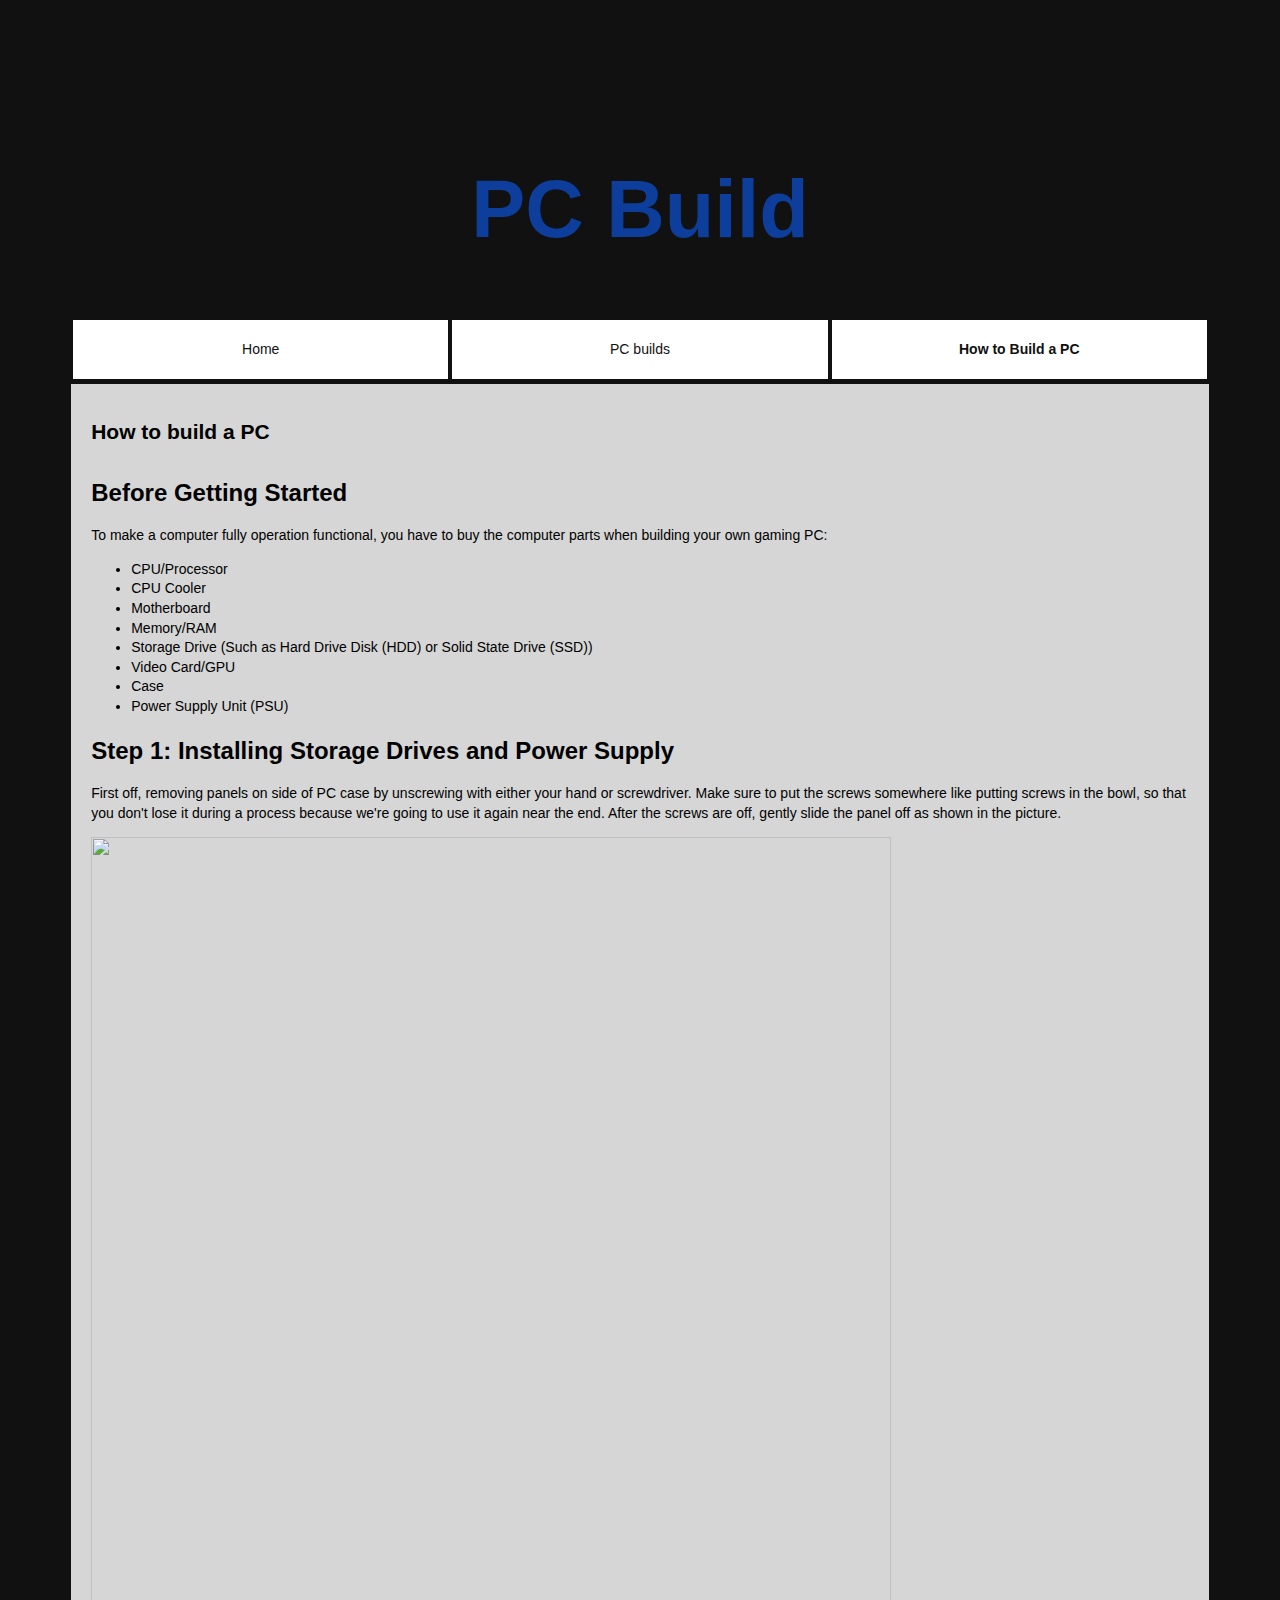
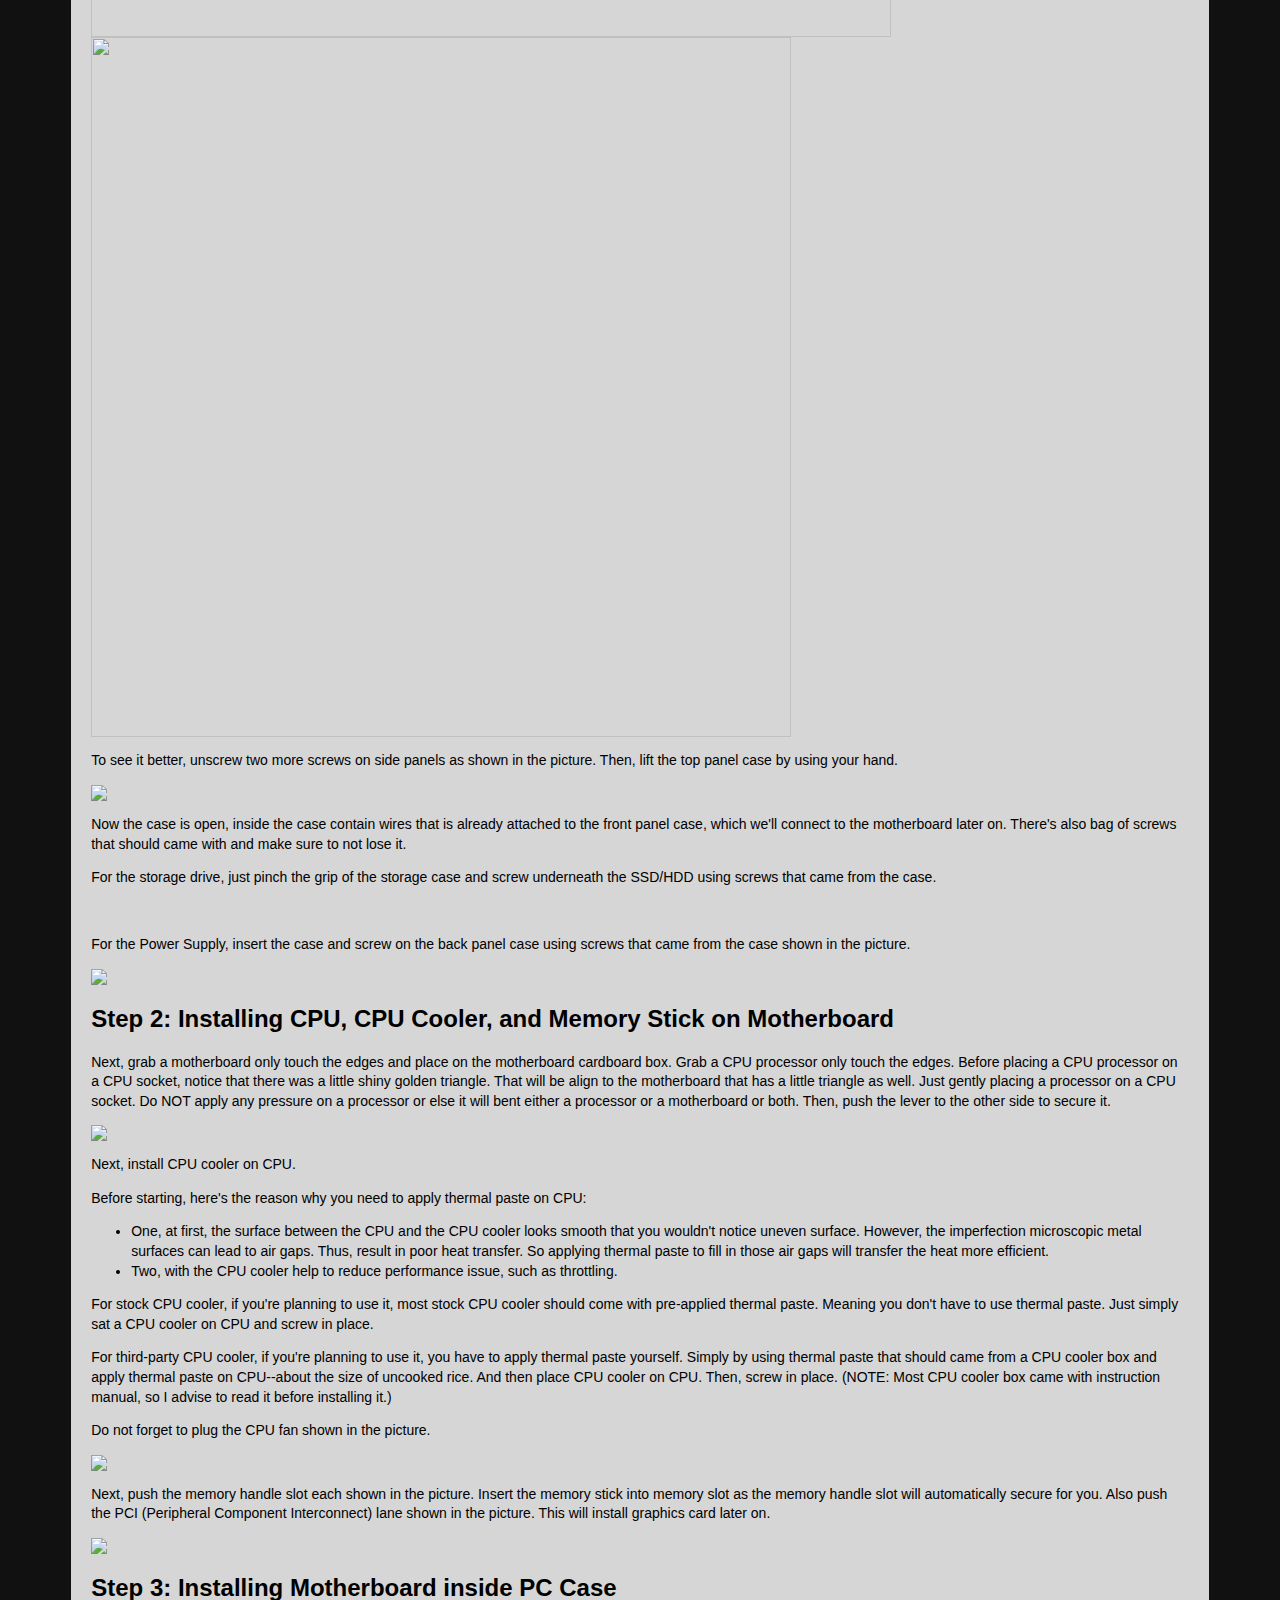
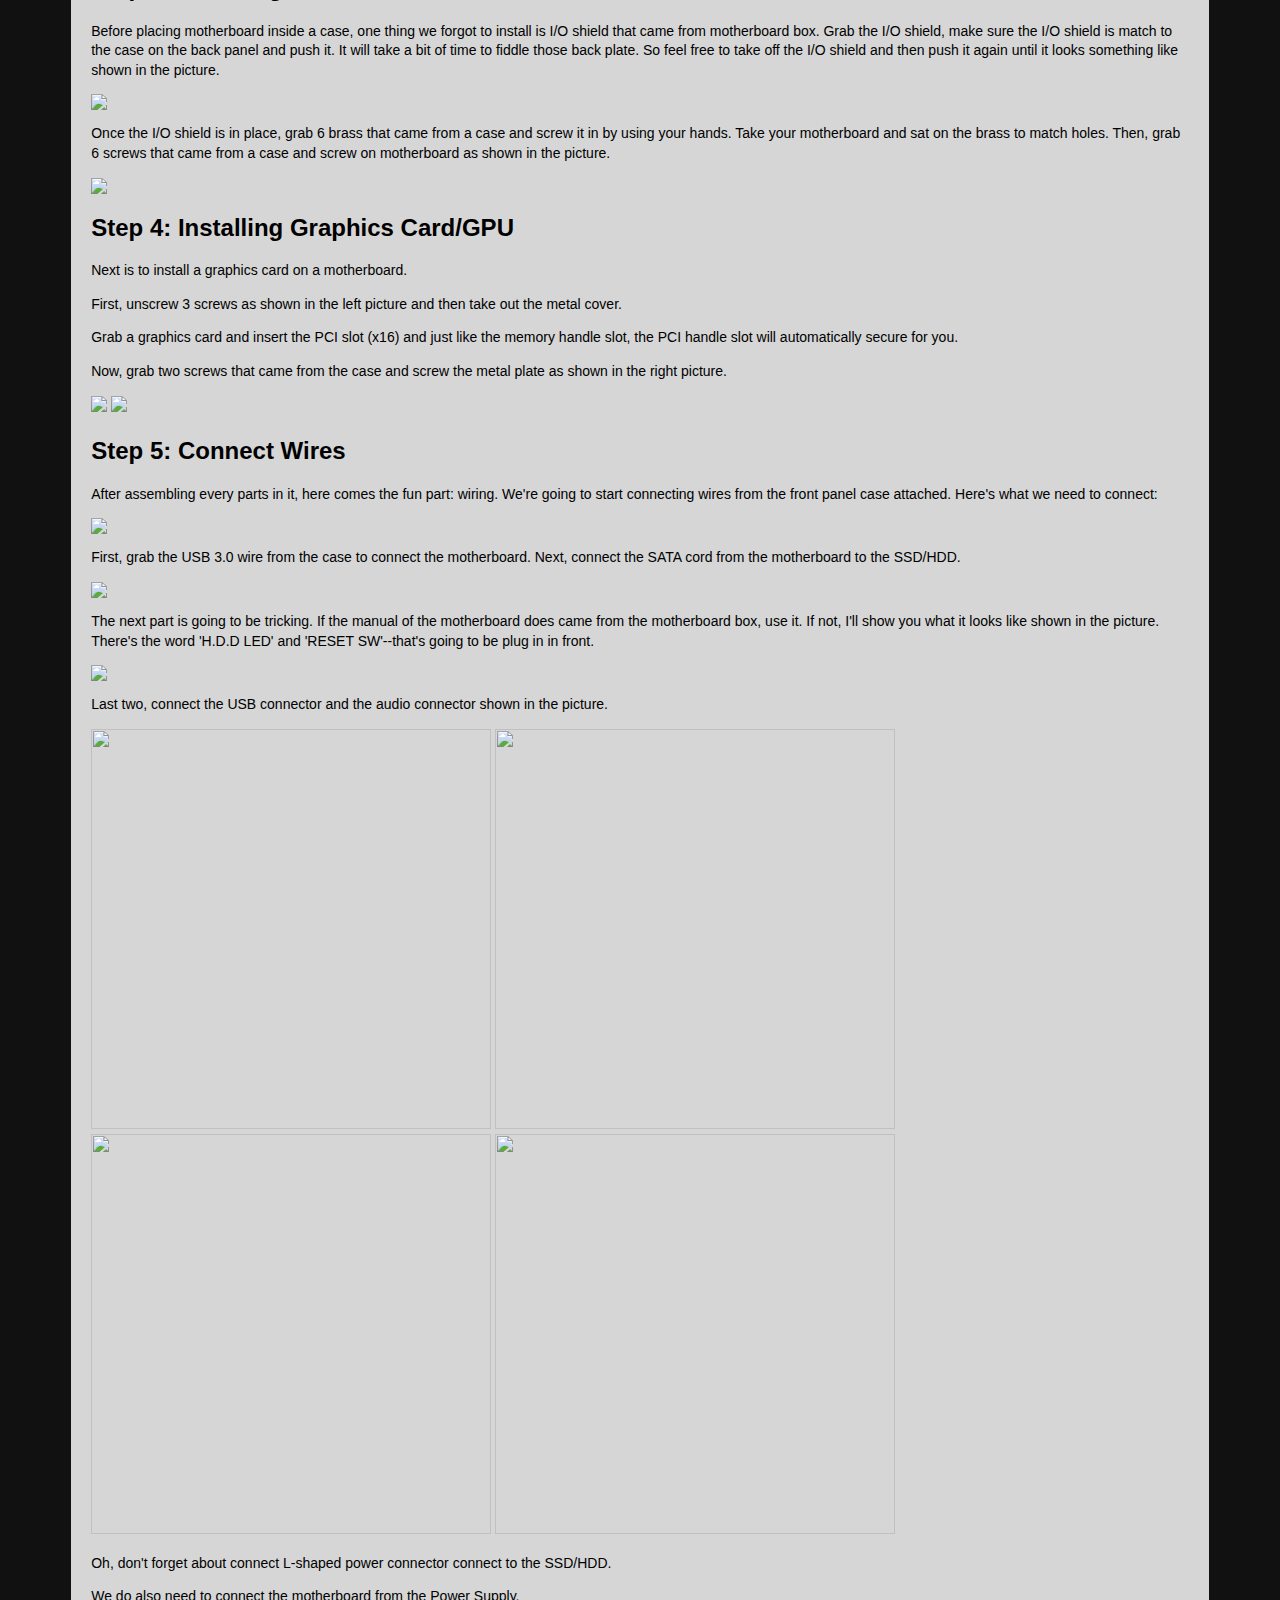
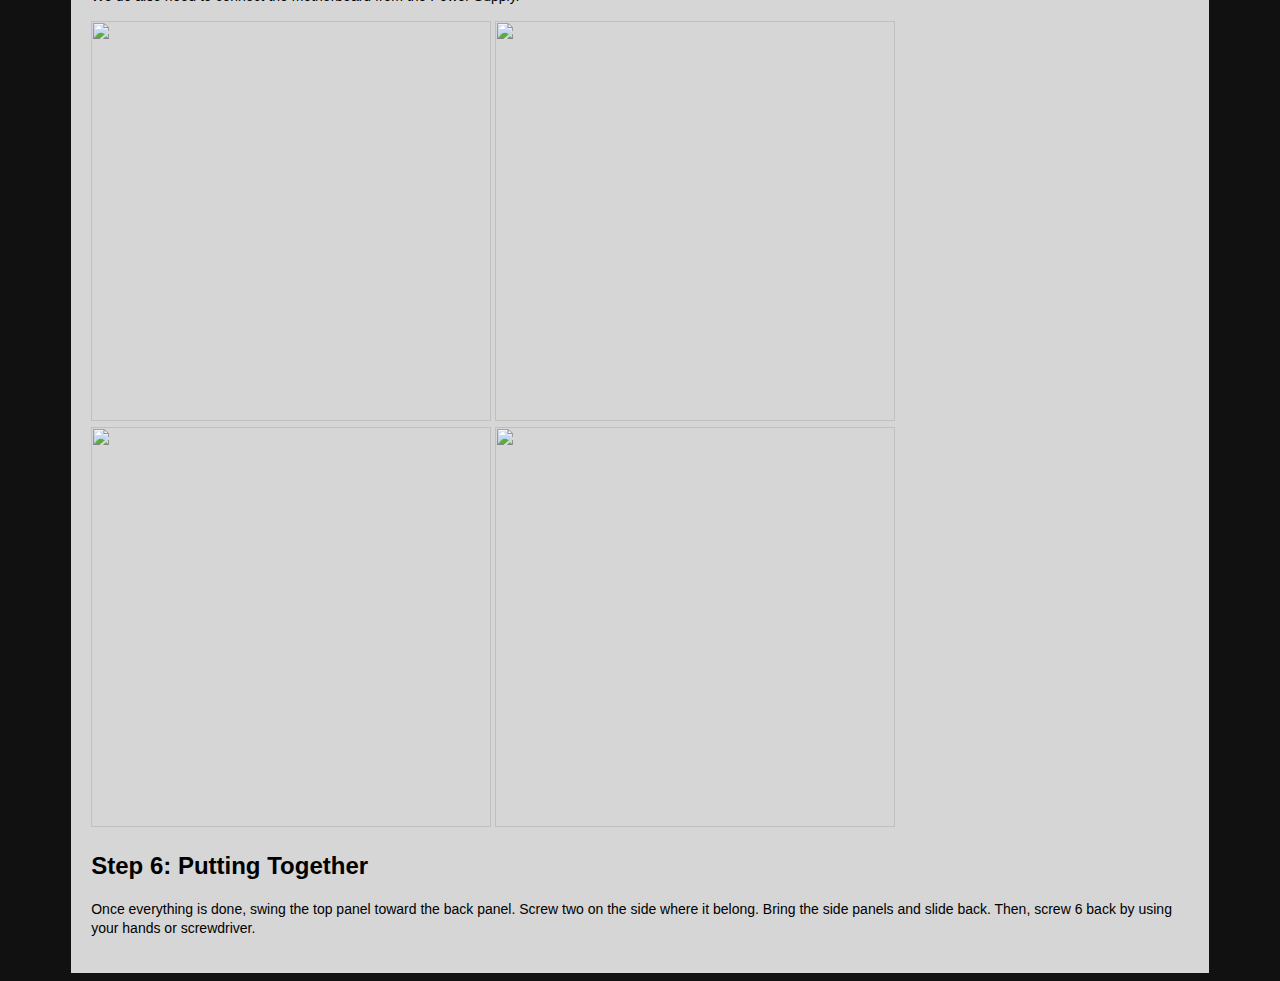
==== commit aec24aec: "import 12" ====
--- a/howto.html
+++ b/howto.html
@@ -64,7 +64,7 @@
 			</div>
 			<p>To see it better, unscrew two more screws on side panels as shown in the picture. Then, lift the top panel case by using your hand.</p>
 			
-			<div class="img">
+			<div>
 				<img src="https://lh3.googleusercontent.com/Aqyj67uOouL2H23TzKX6z4SvhRexmZE7ezE4UkV2yJAV2rotAFvpduEsaqMtJV78wxwFzeT5Demt7j8SoECbP3roWDNwBcVKk5Hnk0lBOqzmHl7Xjg8ioCpQPnxrtDIg9ZSDieoqDw=w2400">
 			</div>
 			
@@ -73,7 +73,7 @@
 			<p>For the storage drive, just pinch the grip of the storage case and screw underneath the SSD/HDD using screws that came from the case.</p>
 
 ​			<p>For the Power Supply, insert the case and screw on the back panel case using screws that came from the case shown in the picture.</p>
-			<div class="img">
+			<div>
 				<img src="https://lh3.googleusercontent.com/5y-nygeMBMcGa-ERjhzAwO8omNKHP-NdxHMbtDxGNlggfyjxeCrm4lgb7JdUsHQzGHEOOOYgghB6TyK-jaBf5ii-zPM593qk0e4Cq1yXbFPYiSPr5w_rrV_BLmi2AAfTraF_4tgTbA=w2400">
 			</div>
 			<!-- Part 2 -->
@@ -82,7 +82,7 @@
 			Next, grab a motherboard only touch the edges and place on the motherboard cardboard box. Grab a CPU processor only touch the edges. Before placing a CPU processor on a CPU socket, notice that there was a little shiny golden triangle. That will be align to the motherboard that has a little triangle as well. Just gently placing a processor on a CPU socket. Do NOT apply any pressure on a processor or else it will bent either a processor or a motherboard or both. Then, push the lever to the other side to secure it.
 			</p>
 			
-			<div class="img">
+			<div>
 				<img src="https://lh3.googleusercontent.com/_fHztM04zX_cb1Fv0hYmcu7HbO-TCk8c5PpTBoWWqBntACQcnI4Kp8kAsiG-FBFEZhnw-2U0SiPDmUGU2cNgT1QvLQ5zNcZNCQmnjdauvkJx4jgJ3onbznHXSuLlOJyIIgCcYYST8A=w2400">
 			</div>
 			
@@ -96,13 +96,13 @@
 			<p>For third-party CPU cooler, if you're planning to use it, you have to apply thermal paste yourself. Simply by using thermal paste that should came from a CPU cooler box and apply thermal paste on CPU--about the size of uncooked rice. And then place CPU cooler on CPU. Then, screw in place. (NOTE: Most CPU cooler box came with instruction manual, so I advise to read it before installing it.)</p>
 			<p>Do not forget to plug the CPU fan shown in the picture.</p>
 			
-			<div class="img">
+			<div>
 				<img src="https://lh3.googleusercontent.com/BM5hwNoh05TaW9p5PZm5LwvRhtCAvnMyd-2JcxIEDzs9uSAoDdG_thTHJSVwnHh_7gtXJdQJuRi8dkJgQubRwDjfWuZP26VnNZ9kch6n7jTCdMvxmZ8t7Q1AFmnmC5XtxMvP19rDfA=w2400">
 			</div>
 			
 			<p>Next, push the memory handle slot each shown in the picture. Insert the memory stick into memory slot as the memory handle slot will automatically secure for you. Also push the PCI (Peripheral Component Interconnect) lane shown in the picture. This will install graphics card later on.</p>
 
-			<div class="img">
+			<div>
 				<img src="https://lh3.googleusercontent.com/wqQSdP_J-HkT8S2KIntOOc3o6Z3CzBFDQp8KJveyfTW_fnrkIHXjKsx7e2_wOynVm03koOiU9pm7jFwcKM079ARjrm2-sb59GJYJihUxSx0HK0PrBKTGdyrggw2p_WzqChspUODLWg=w2400">
 			</div>
 			
@@ -110,13 +110,13 @@
 			<h3>Step 3: Installing Motherboard inside PC Case</h3>
 			<p>Before placing motherboard inside a case, one thing we forgot to install is I/O shield that came from motherboard box. Grab the I/O shield, make sure the I/O shield is match to the case on the back panel and push it. It will take a bit of time to fiddle those back plate. So feel free to take off the I/O shield and then push it again until it looks something like shown in the picture.</p>
 			
-			<div class="img">
+			<div>
 				<img src="https://lh3.googleusercontent.com/ErKm0tA4UnREIne4yY3j-H04De7IhdeM1zycTWVM4paV3V0ZqN7b8bqKmpAgB03oBYI79ZjhjupJPyLCQZEcuxG0UYsogJpm0FUm-DRqpzhCUvEwqq3-eB-QXQWwwpP8DHIDScqw7Q=w2400">
 			</div>
 			
 			<p>Once the I/O shield is in place, grab 6 brass that came from a case and screw it in by using your hands. Take your motherboard and sat on the brass to match holes. Then, grab 6 screws that came from a case and screw on motherboard as shown in the picture.</p>
 			
-			<div class="img">
+			<div>
 				<img src="https://lh3.googleusercontent.com/l5SzYHPz9w2MkyCjhHccJsTia2UxGbbXYRRVcjFPLCzL4WA6eXnPi0MgenK5h7pcyf6GREfgN4VRT-xlk8sEktzhBBlTNpKwiSGmDSs8148x3kenYRxWZS4u0LrN1z_ab5MGxr5J_w=w2400">
 			</div>
 			
@@ -128,7 +128,7 @@
 			<p>Grab a graphics card and insert the PCI slot (x16) and just like the memory handle slot, the PCI handle slot will automatically secure for you.</p>
 			<p>Now, grab two screws that came from the case and screw the metal plate as shown in the right picture.</p>
 			
-			<div class="img">
+			<div>
 				<img src="https://lh3.googleusercontent.com/UDJRRNiWY7UeP4QI8qyHBlbAINpeW-HLDc8ew0pY6wLamLWY_K2EM2yXSq9xShfoo1_2RJMkQP3ttBUjGGCOdh0g-ia2N5eNTETKXkKK1nau77N1QIw5B06cL8VwJPIqbE2ReK6Sxw=w2400">
 				<img src="https://lh3.googleusercontent.com/BH4s4wcg73L6SXfBV-kC8J7F3MjaR0pADiuD3fD-iTWM8m44_gl-lsdQ4kdC7EUYO_uD738BQE3gn3PJ7nHHVIM7y6TREHvlM4n0aJ_ymmntZ_rbQaxJDU_IuRUWZIGFCpkhSUKctQ=w2400">
 			</div>
@@ -136,18 +136,18 @@
 			<!-- Part 5 -->
 			<h3>Step 5: Connect Wires</h3>
 			<p>After assembling every parts in it, here comes the fun part: wiring. We're going to start connecting wires from the front panel case attached. Here's what we need to connect:</p>
-			<div class="img">
+			<div>
 				<img src="https://lh3.googleusercontent.com/lhbh658joZ7V8NU-D5UOrwQ0e-_X7Pd4i6s3_LTdbtWx3M2eWMcB2BjndgYsGEO8Y4mqgEOCQPOr4kkYxMRiwoM6GAPu3W0LP705KzEqd_PzqNKuLdPUHQMjtEZoRB2i-61HAiHr7g=w2400">
 			</div>
 			
 			<p>First, grab the USB 3.0 wire from the case to connect the motherboard. Next, connect the SATA cord from the motherboard to the SSD/HDD.</p>
 			
-			<div class="img">
+			<div>
 				<img src="https://lh3.googleusercontent.com/xs4ETp_oGVbMiU7T_uFXMhojb-cA3alPshiUQQA7Ol2J9dG_sQwW12i2pT7m3rPQbPzUULctLikiDOB_o4zYK9Vk9136nC4uC2j7UYv0EYRUR0-waGC2FdXU1YOJsDP2mjAYnnFOaw=w2400">
 			</div>
 			
 			<p>The next part is going to be tricking. If the manual of the motherboard does came from the motherboard box, use it. If not, I'll show you what it looks like shown in the picture. There's the word 'H.D.D LED' and 'RESET SW'--that's going to be plug in in front.</p>
-			<div class="img">
+			<div>
 				<img src="https://lh3.googleusercontent.com/X9n7AGf-uLpXXfd5uEnw9qSg3g0zQpXsDHi0a_eBPbUoSu1KGnm2N7-dHyC9Xiajjs7aLN-E_7gfmRqKNaJqrHMG4rZZhVWEdOshSNqwHzaXk0DiVcdFrMT-CEQ5Jzt5wdLLJ5IQhw=w2400">
 			</div>
 			
@@ -164,7 +164,7 @@
 			<div class="img">
 				<img src="https://lh3.googleusercontent.com/8c8SRDHGag2It3fKmeBl8ET11ddQjJyznFOEMMCNc-7mdB_HAS8VXpfirfOBil_TZ2D5sPREzQW50qaOYyrvwZ_vqkLdMKuDTIH1YrVlKmqtOnnrmRJVIFqGx47iGaBV7dBzzhYycw=w2400">
 				<img src="https://lh3.googleusercontent.com/QyAJQ93irKoyQbdZIyCI4ntZDb3YqNzQN4LGcQPymxc29Ld1zBQBCqIghYo184AUI5fA4aZricIaC3JsyHN6cns0m6yU-OdrUmWvoRLPgU9clB6qhEGyOXI4VsntaPiVi63OMCblXQ=w2400">
-				<img src="https://lh3.googleusercontent.com/WEDsDI-KMk327Is90TIzU0EsxfcIDURT6BejtjanlPSb8poN5bcgFpMDPq3_mz1MiprHdvM0jiL-wFGzIE8r3hTXMrgPQbVBg_WSnIQ9AxqkBPcpJ7EkPU0LpY0dEni-rjLcSXVnRw=w2400">
+				<img src="https://lh3.googleusercontent.com/FvINreCNMY6xYKPNYx94_V75SCic591-5CRjEHVMU2jwPEFtC-ZarWUAjWDaNn8etacbCyphFGJ2zejLNLfY8edKJIBj0SYDISp_TMcDTtt0nc39fGOXNs5Qa1_rCNJM5n6KOEK1AQ=w2400">
 				<img src="https://lh3.googleusercontent.com/HgzXJMG376ZbUzojTcuBeBXs49LyIYxGUSdA6-3jovKQs5h0lstZtIxTRuf30cnYkoTIAvwhf7x-I6BXpq6_irUeIE1h-QaPBChBZJe2A_d1BLqRtGV7-VlF-q8ckjlbOuYoPn3VPQ=w2400">
 			</div>
 			
--- a/index.css
+++ b/index.css
@@ -20,6 +20,10 @@
   text-align:center;
 }
 
+div.img {
+	display: inline-block;
+	width: 1000px;
+}
 
 /* Menu Start */
 
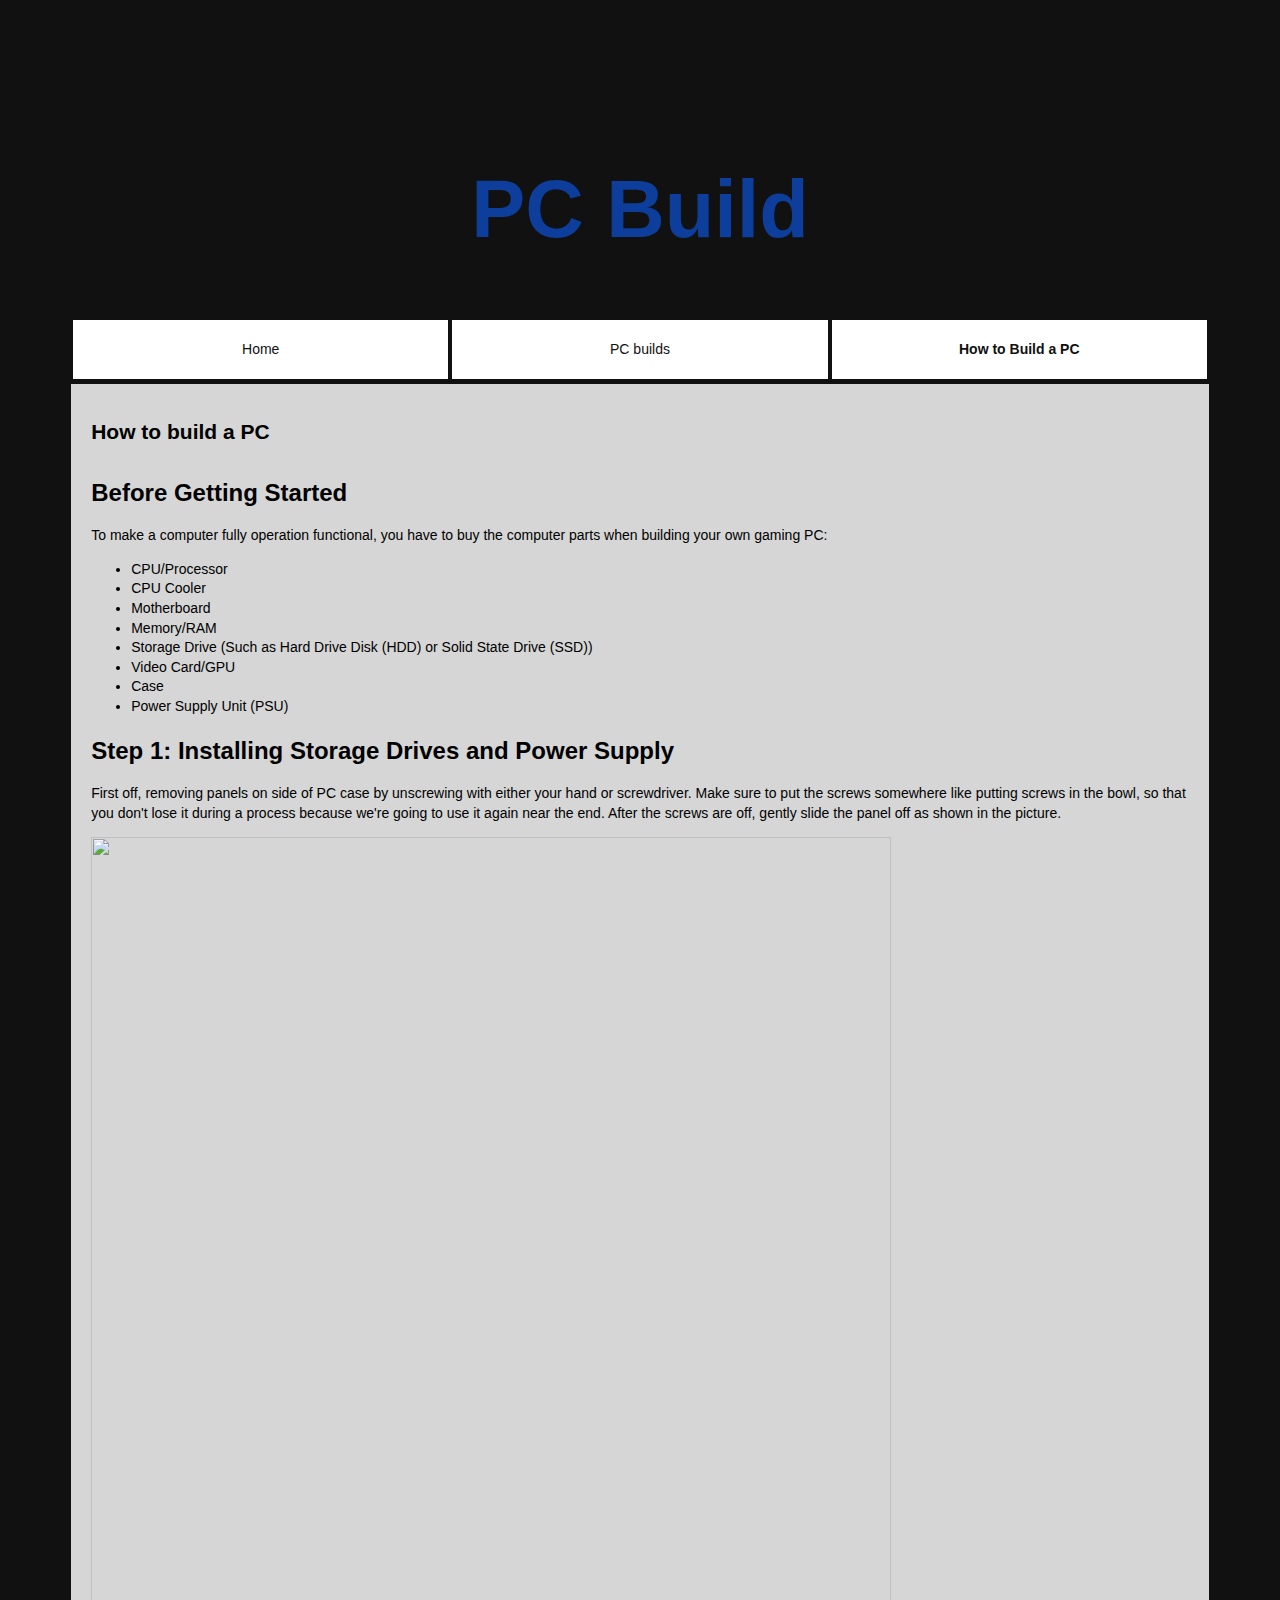
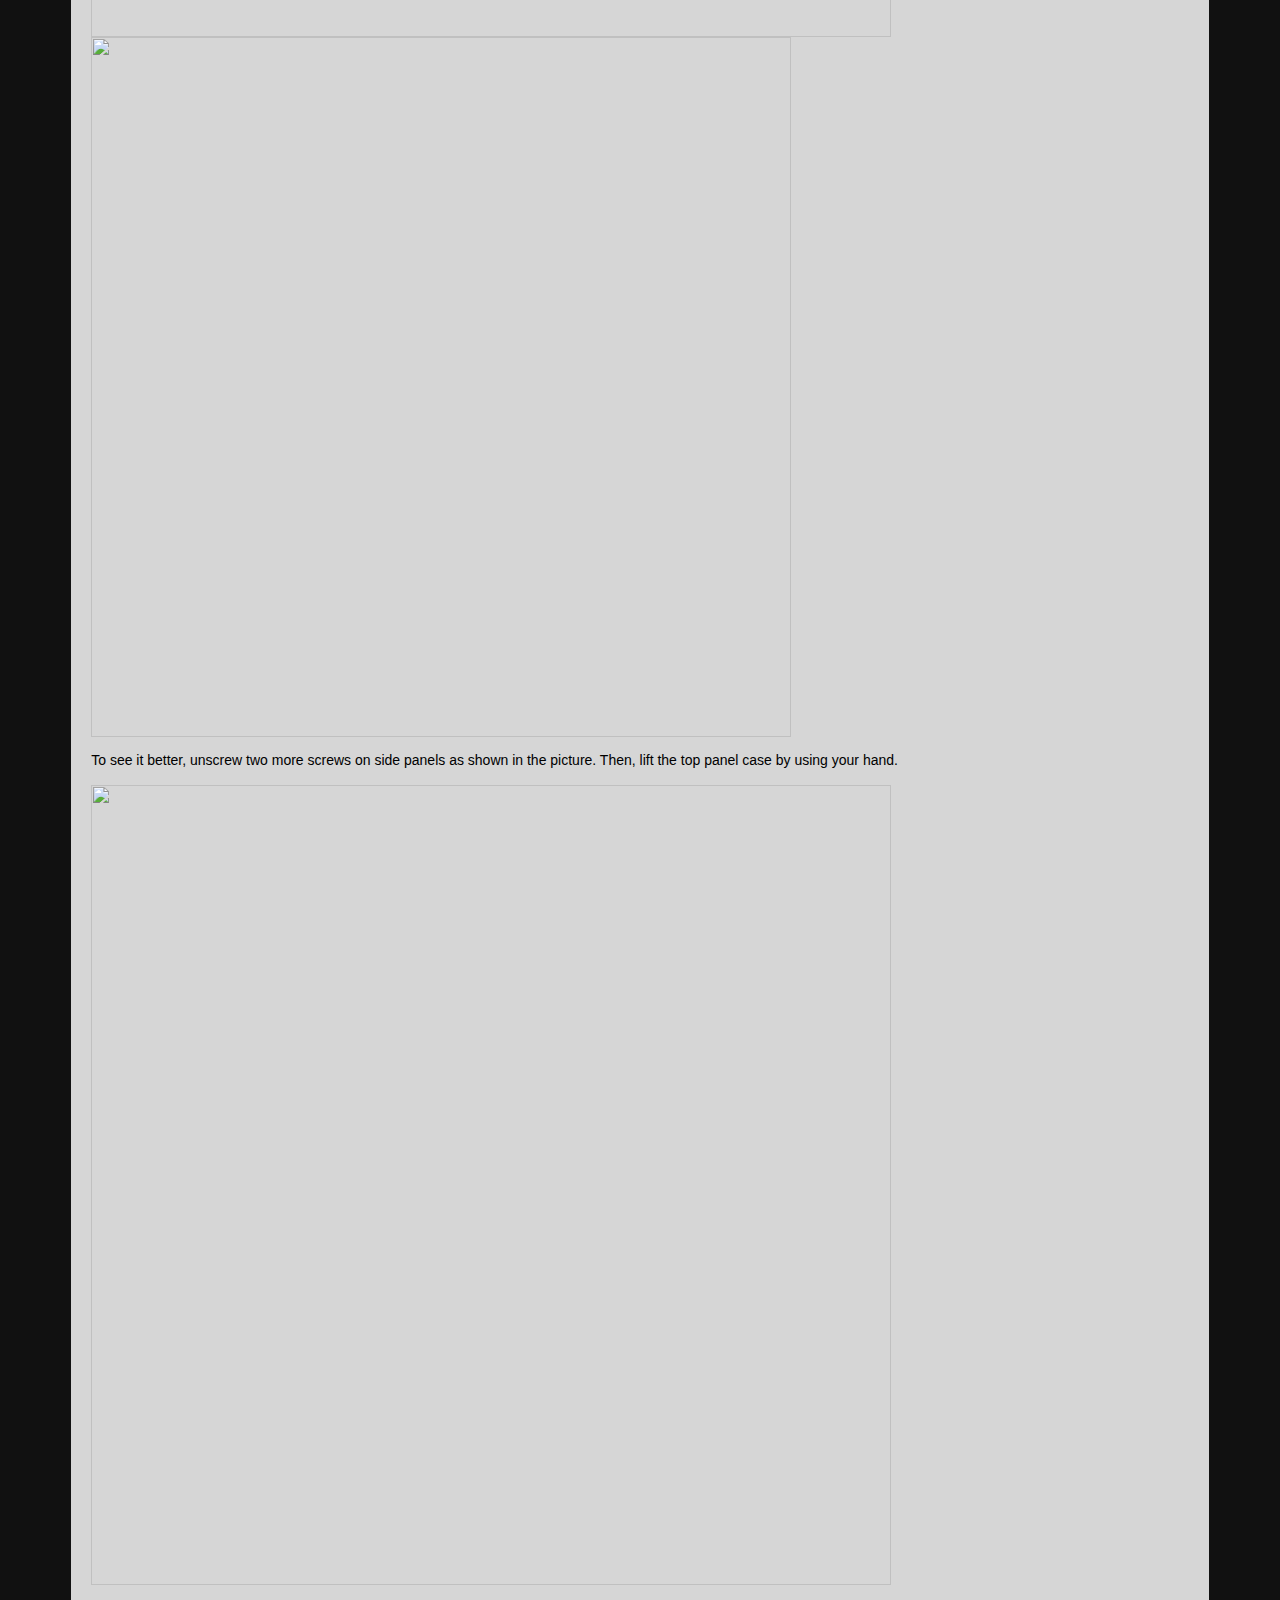
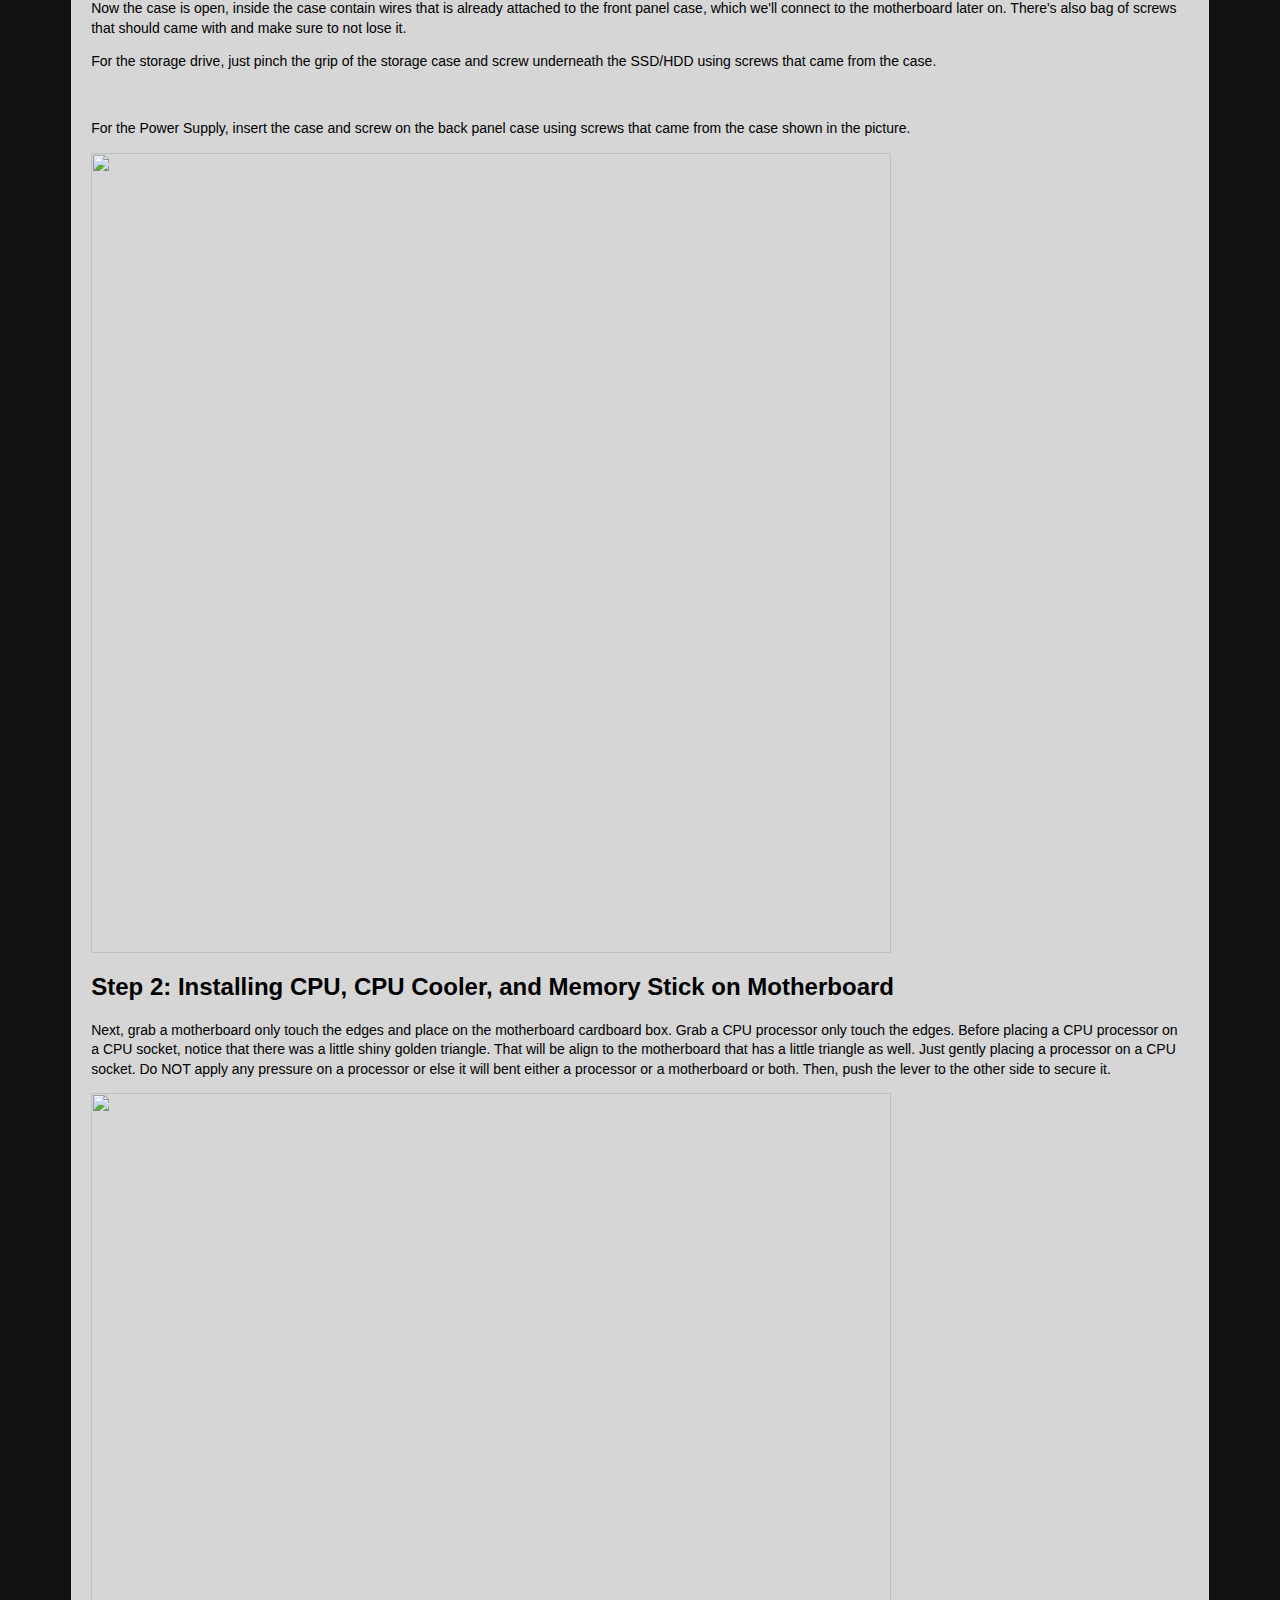
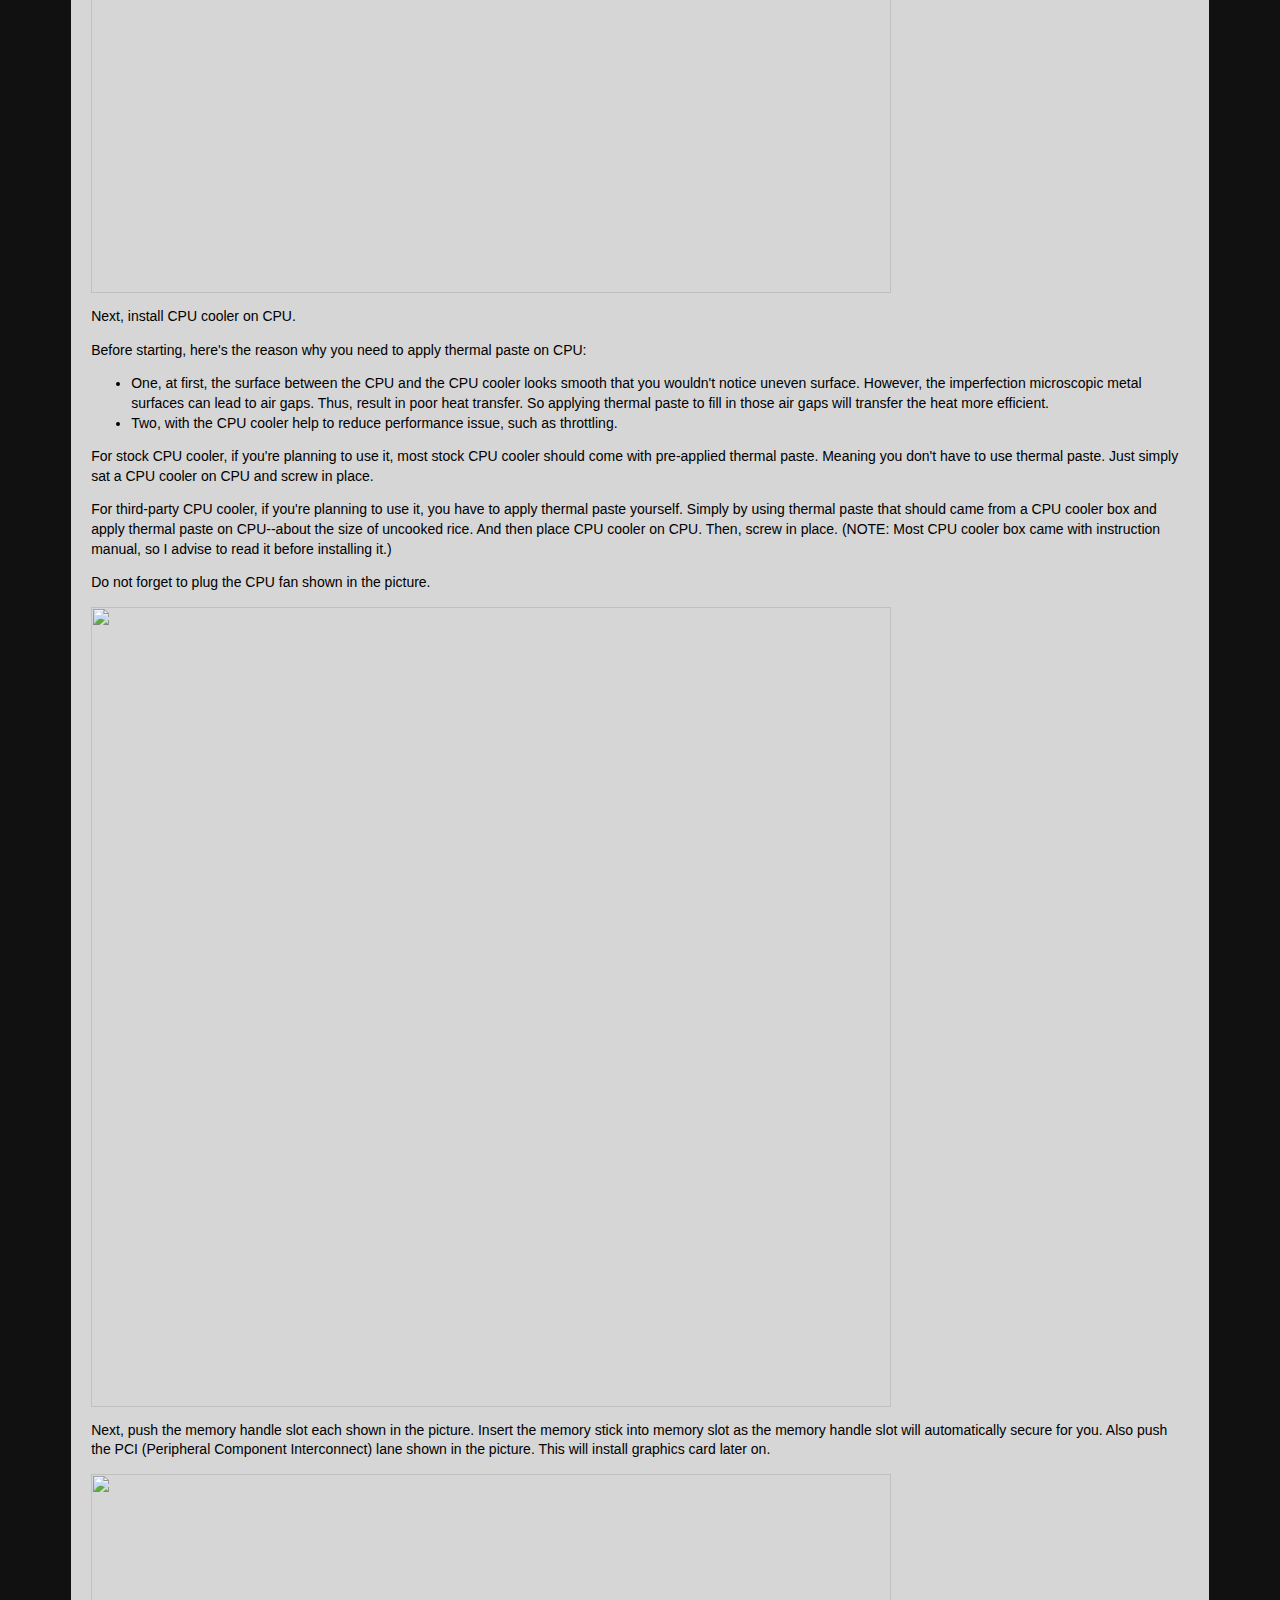
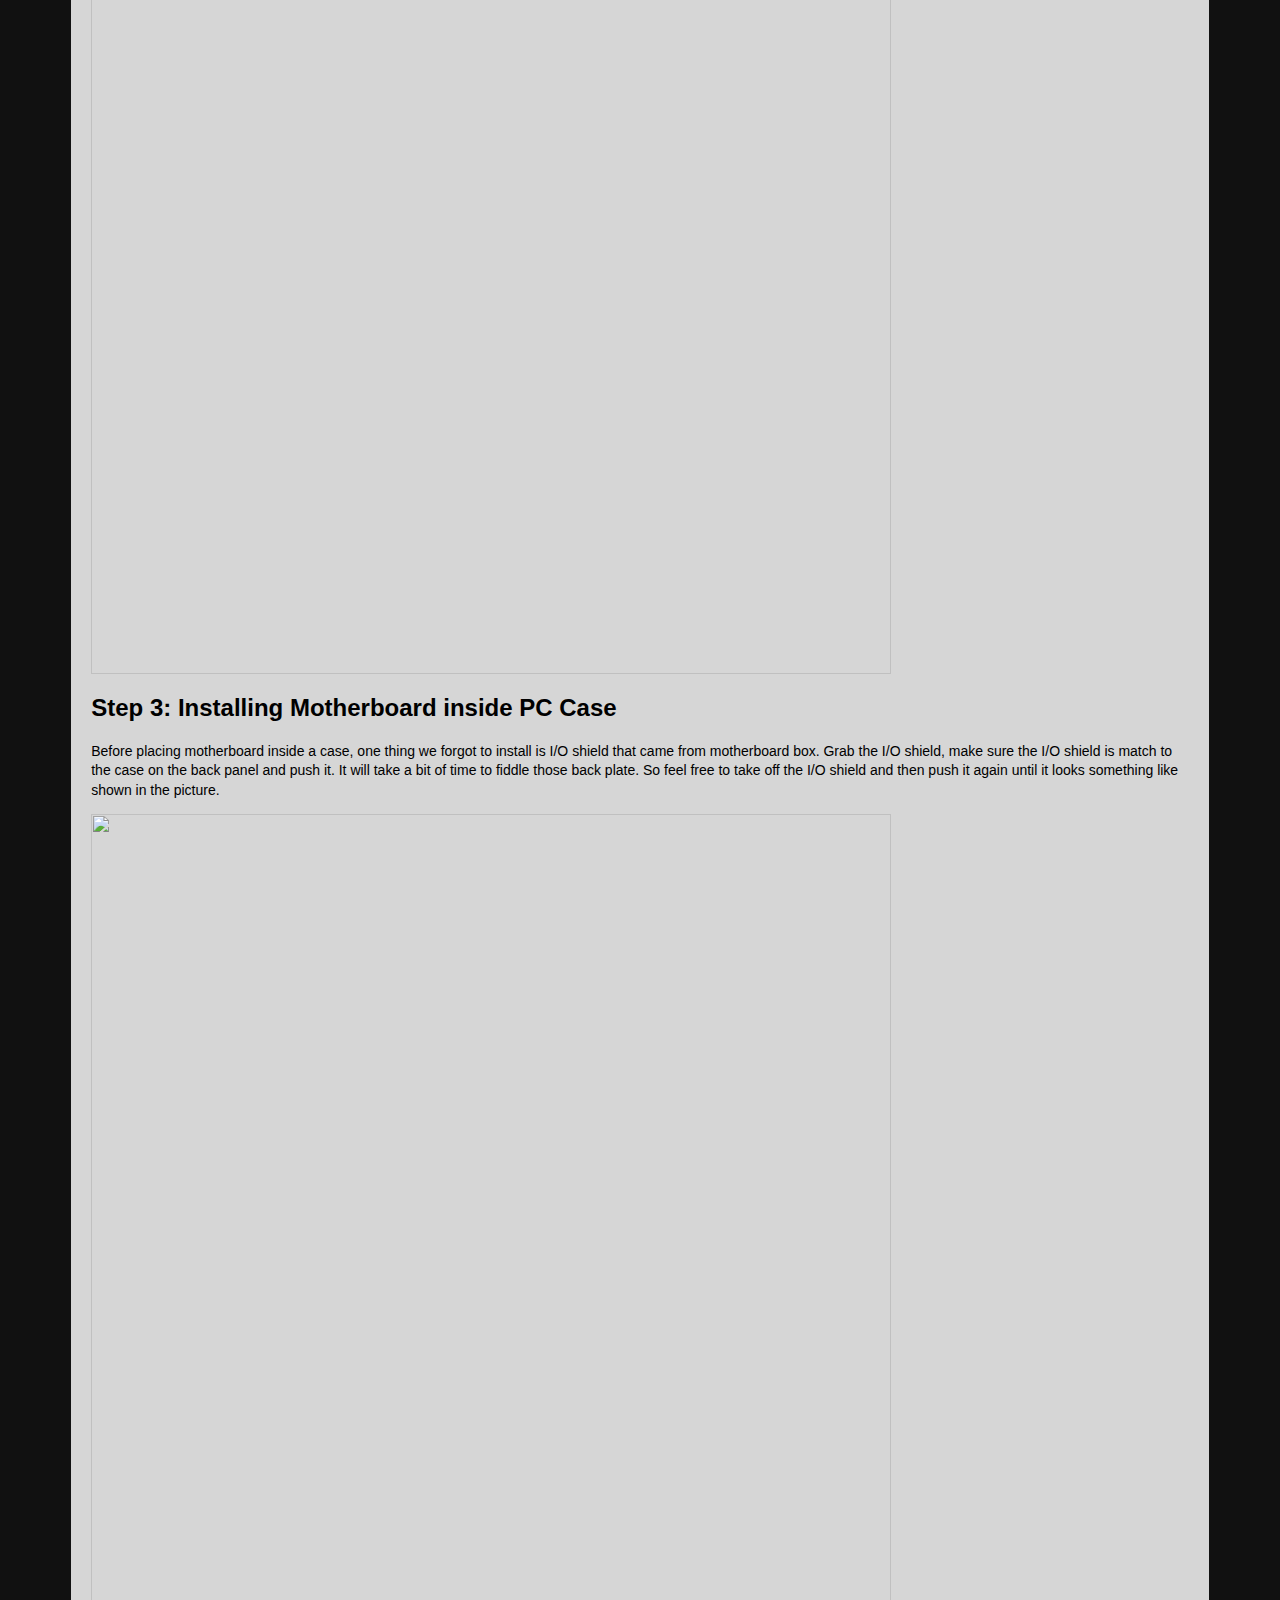
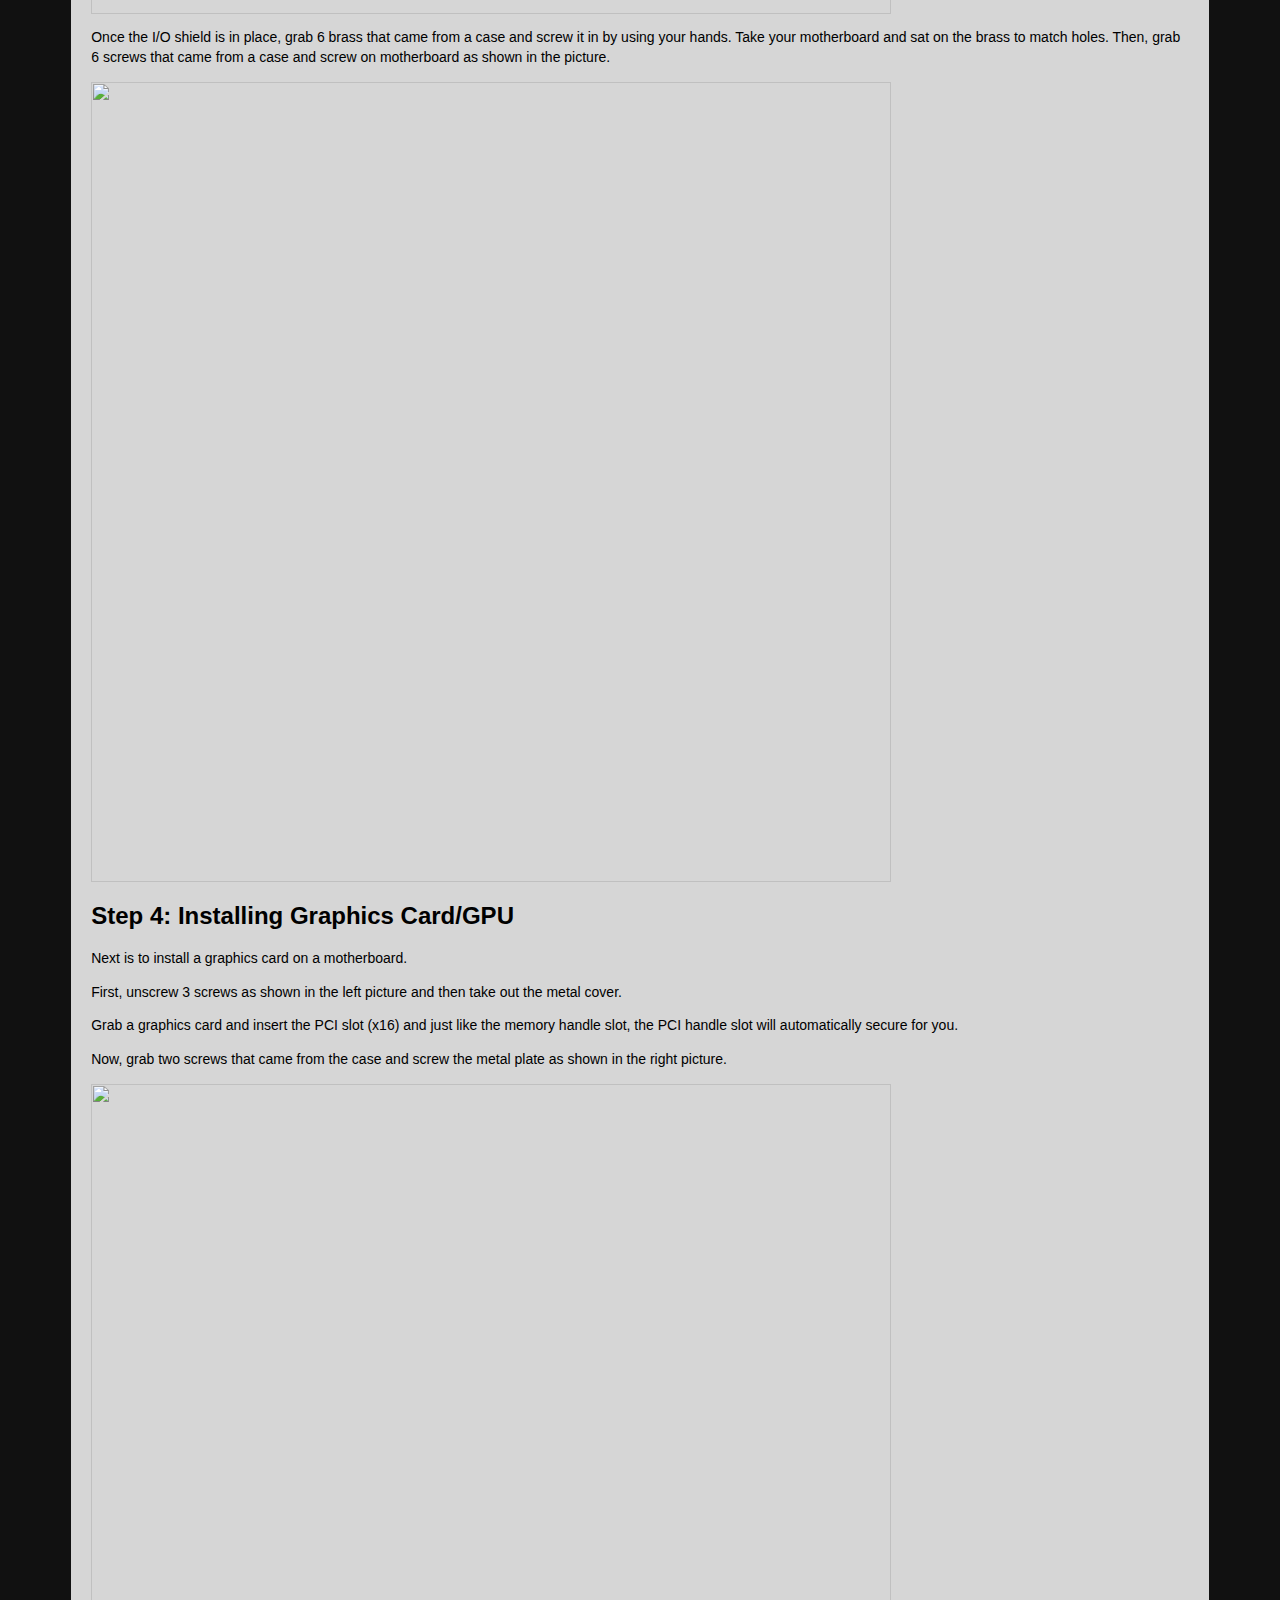
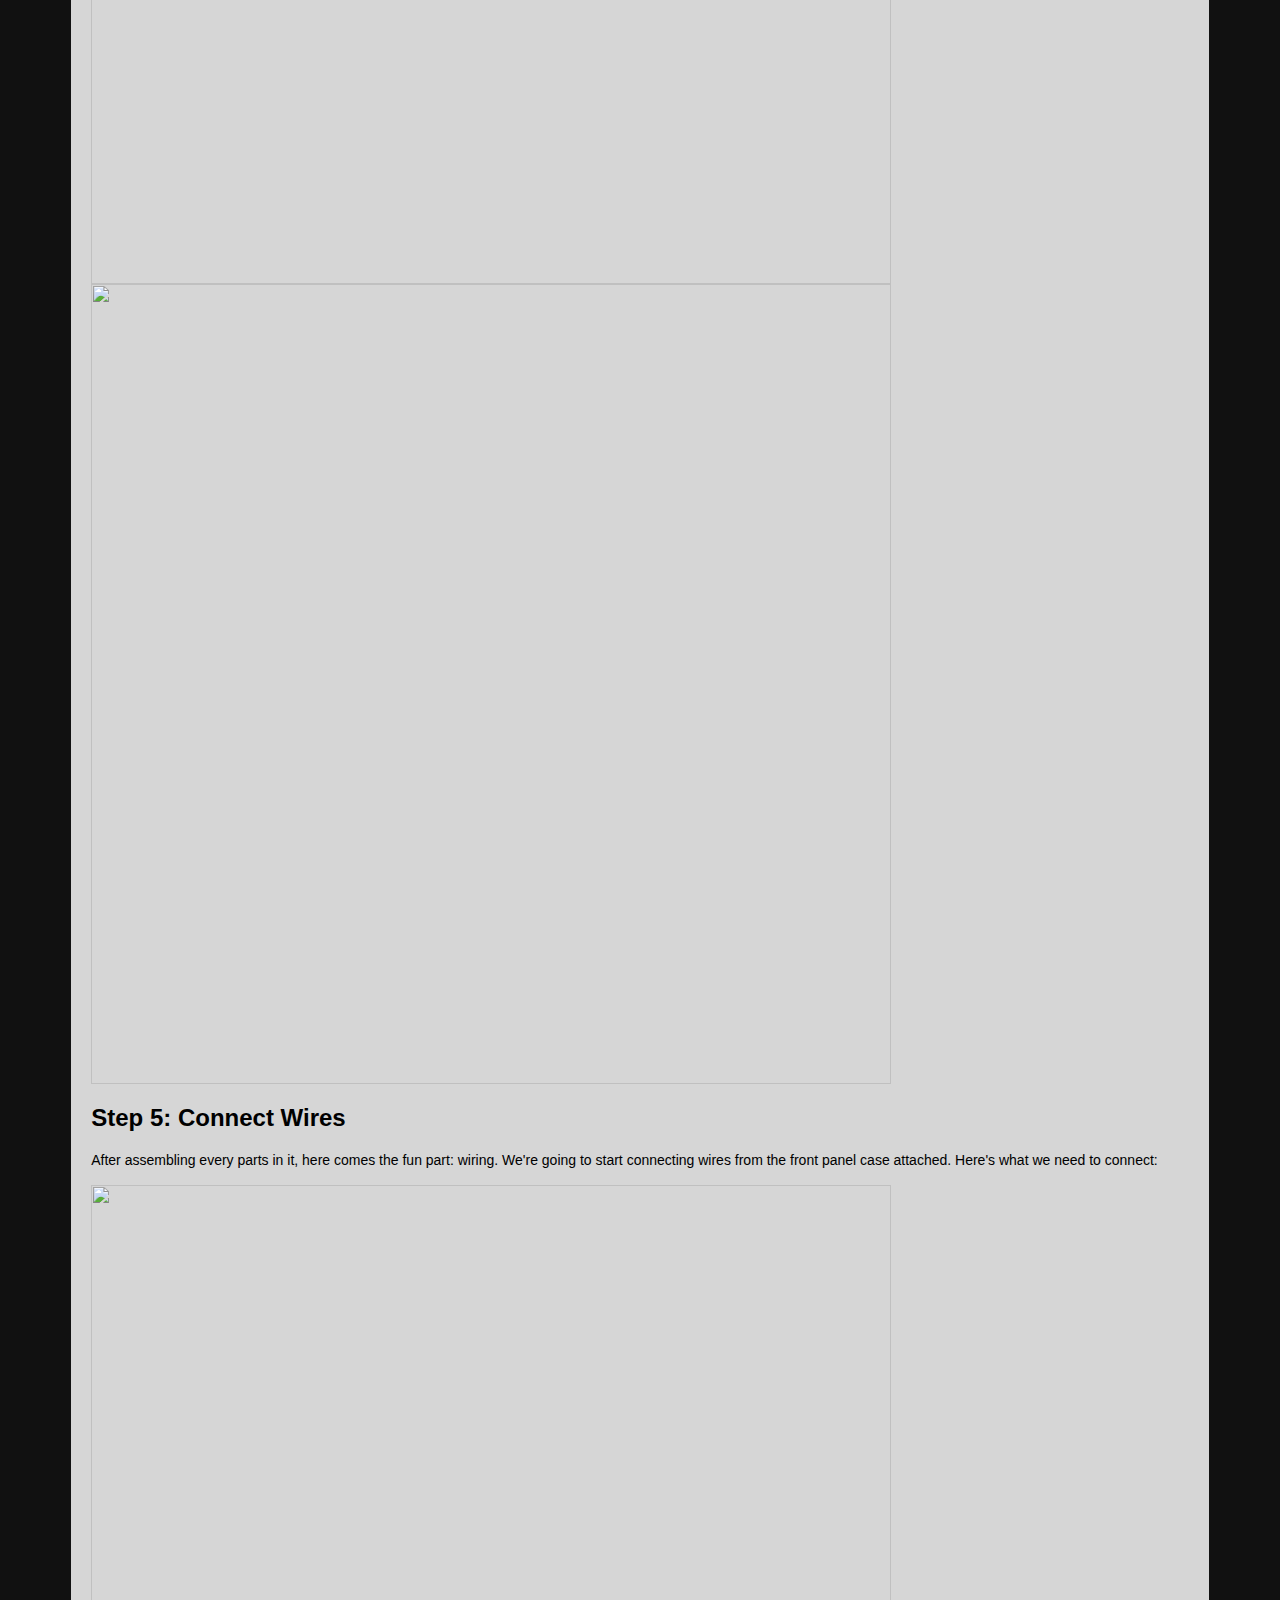
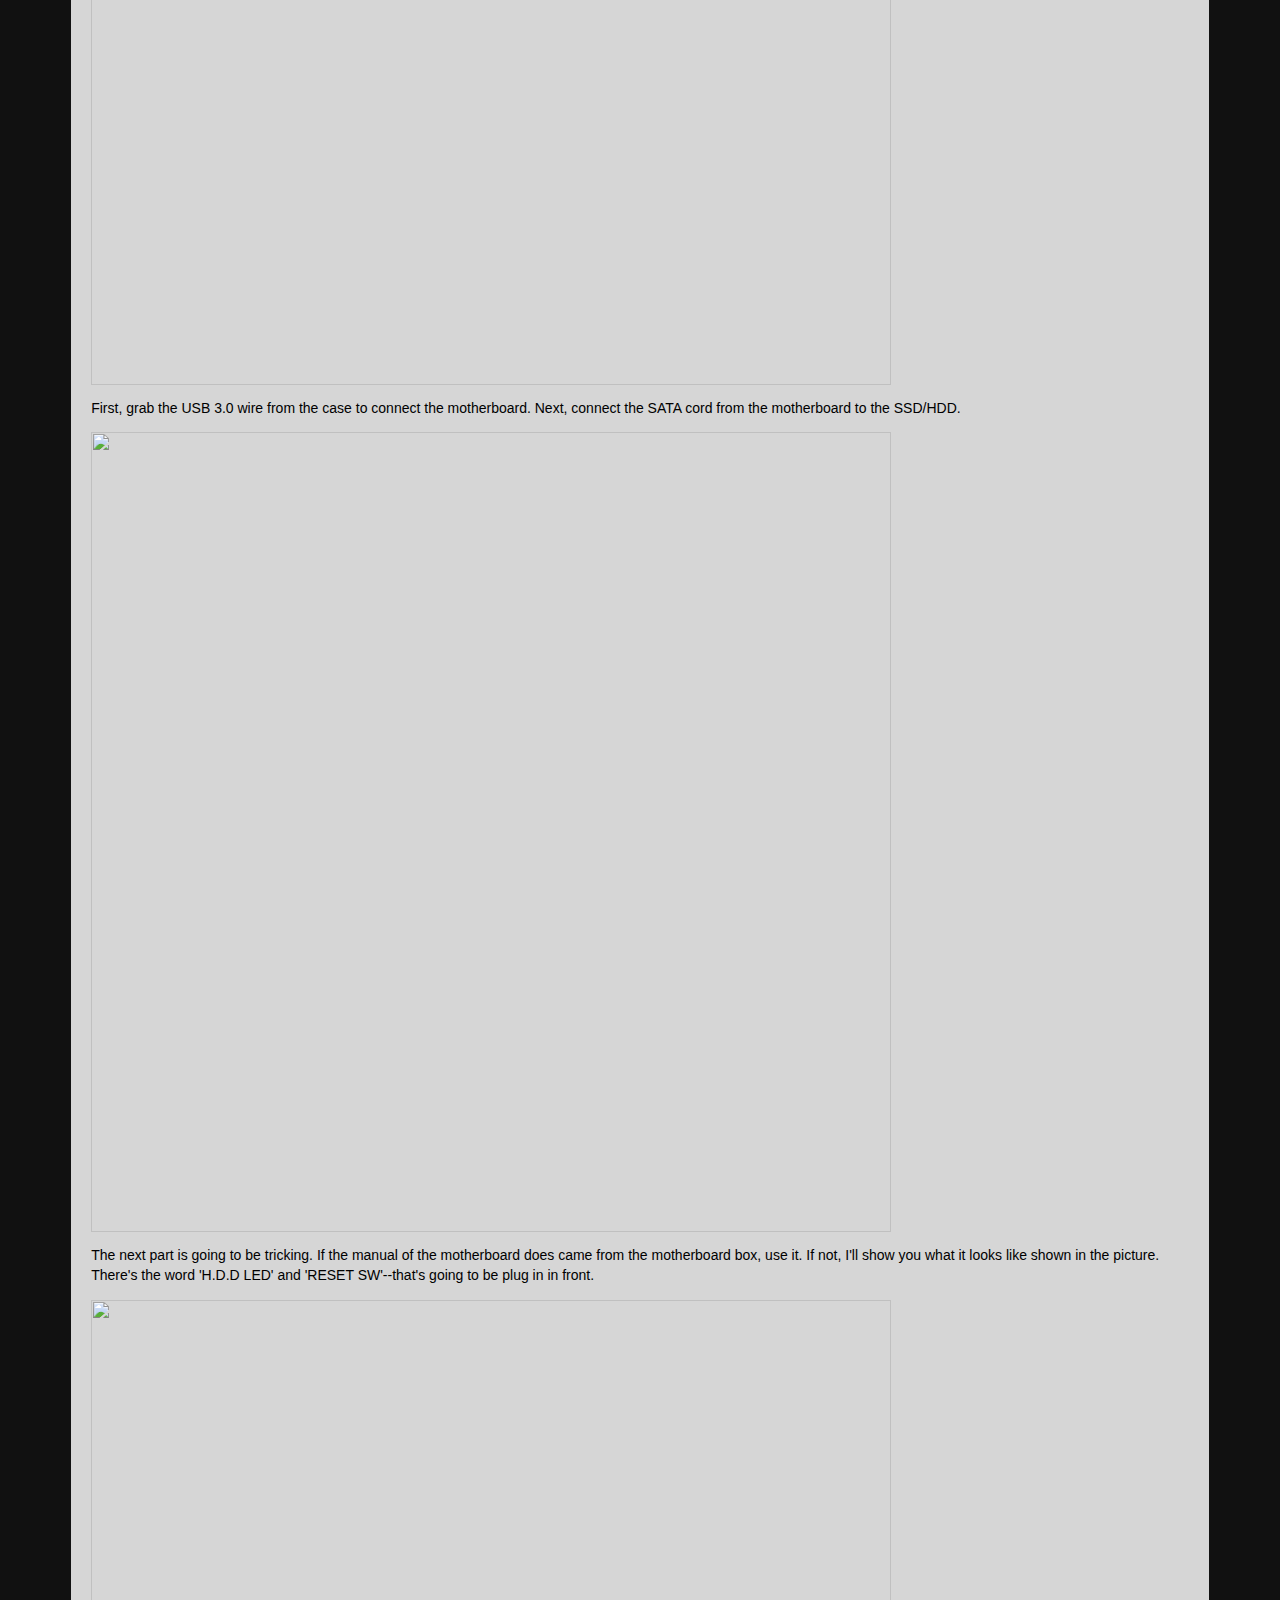
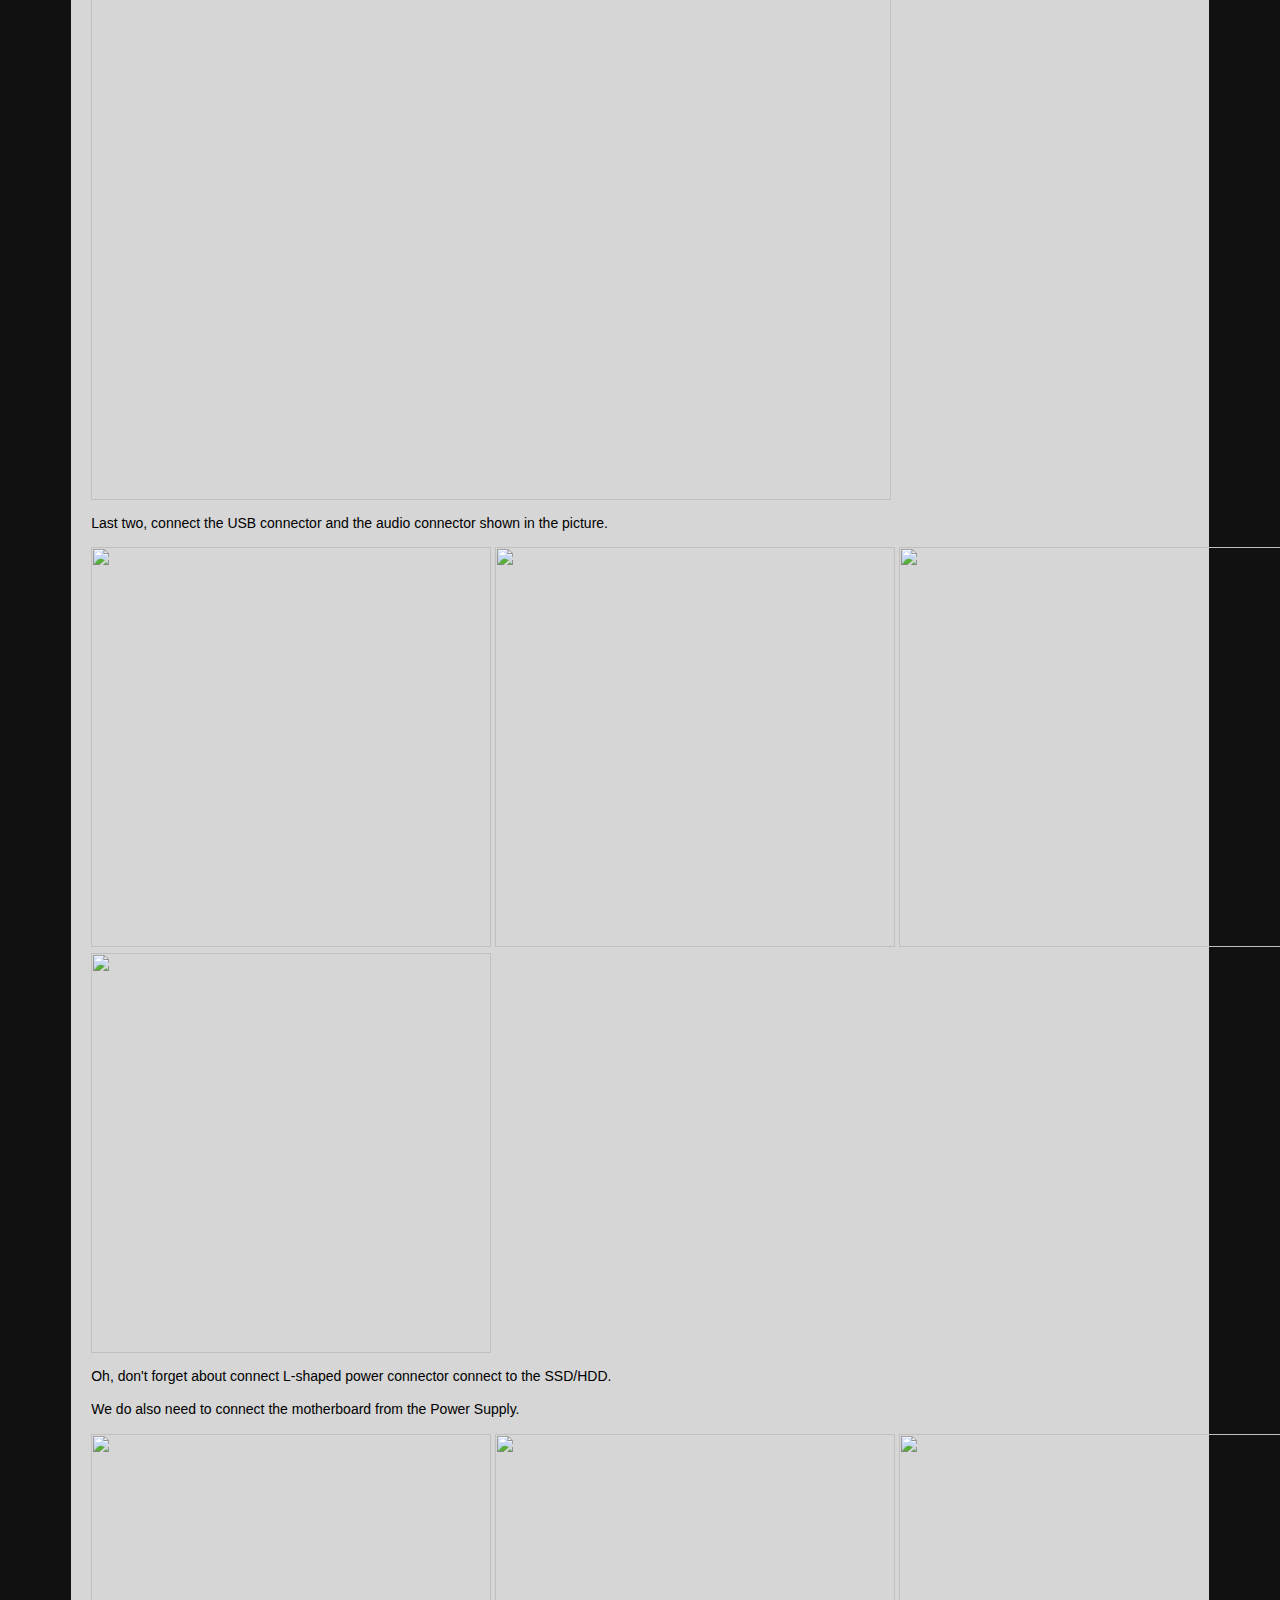
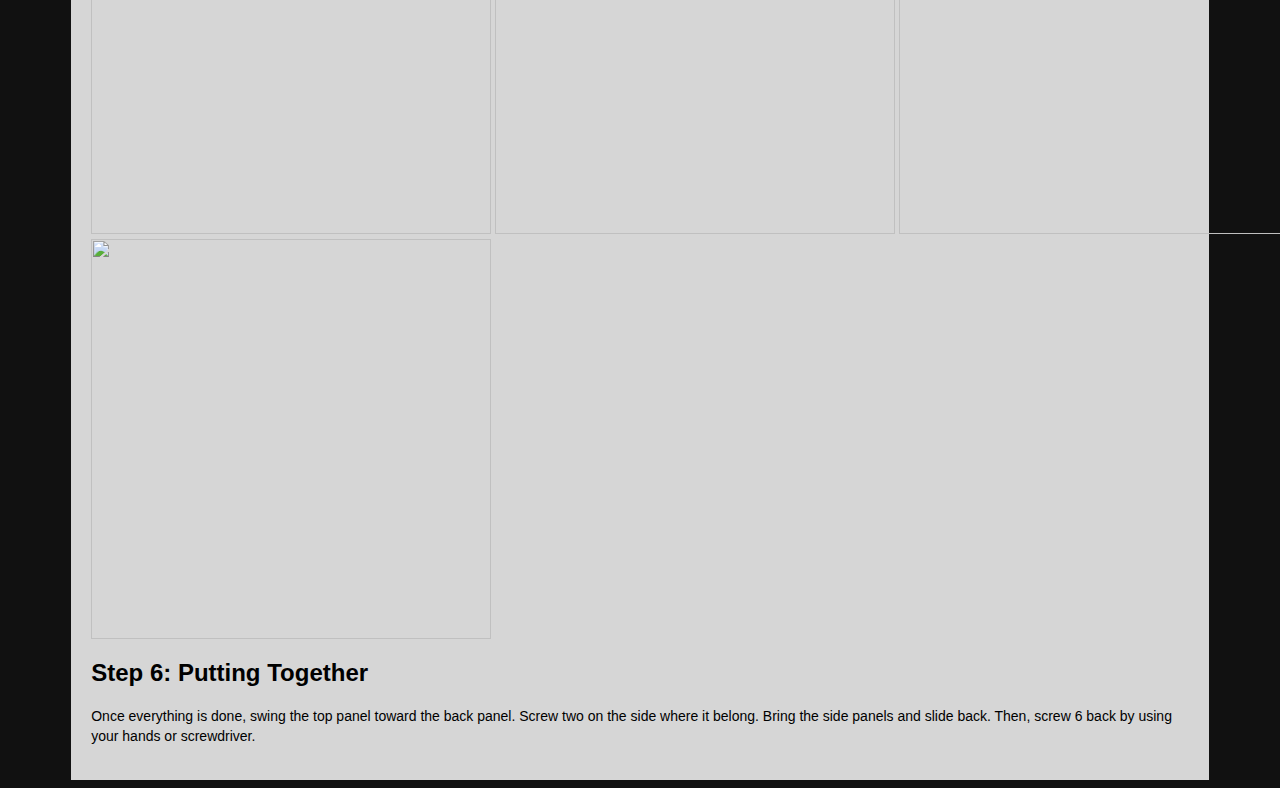
==== commit 496dd2d6: "import 13" ====
--- a/howto.html
+++ b/howto.html
@@ -62,20 +62,30 @@
 				<img src="https://lh3.googleusercontent.com/JE4gWqaRyzV2Wx29K61YYMXmW_h-Z_u5L1LpujbdedeMct1E6VomVHGGNjVKi3UeajCMzMldbL69ZvKs5sYpvat4gpzx0XJiY3w7HwYz25T1XQgaSX1jN4nWnfbZ1Qw2LOoczzC9kg=w2400" width="800">
 				<img src="https://lh3.googleusercontent.com/dTizrGRmTKS2Ab21gLwH7-8aRkqkbPgLRYG3MJLOGWKZ-LpltPBasl9VmHL3911MPCDZ1IpnsoX3_YFCgiXXsbHDfIpX3cp1-3W3x8N6O7EhmYE6VbmKjC2Z25jWvdRoOSWbwYAL2Q=w2400" width="700">
 			</div>
-			<p>To see it better, unscrew two more screws on side panels as shown in the picture. Then, lift the top panel case by using your hand.</p>
-			
+			<p>
+			To see it better, unscrew two more screws on side panels as shown in the picture. Then, lift the top panel case by using your hand.
+			</p>
 			<div>
-				<img src="https://lh3.googleusercontent.com/Aqyj67uOouL2H23TzKX6z4SvhRexmZE7ezE4UkV2yJAV2rotAFvpduEsaqMtJV78wxwFzeT5Demt7j8SoECbP3roWDNwBcVKk5Hnk0lBOqzmHl7Xjg8ioCpQPnxrtDIg9ZSDieoqDw=w2400">
+				<img src="https://lh3.googleusercontent.com/Aqyj67uOouL2H23TzKX6z4SvhRexmZE7ezE4UkV2yJAV2rotAFvpduEsaqMtJV78wxwFzeT5Demt7j8SoECbP3roWDNwBcVKk5Hnk0lBOqzmHl7Xjg8ioCpQPnxrtDIg9ZSDieoqDw=w2400" width="800">
 			</div>
 			
-			<p>Now the case is open, inside the case contain wires that is already attached to the front panel case, which we'll connect to the motherboard later on. There's also bag of screws that should came with and make sure to not lose it.</p>
+			<p>
+			Now the case is open, inside the case contain wires that is already attached to the front panel case, which we'll connect to the motherboard later on. There's also bag of screws that should came with and make sure to not lose it.
+			</p>
 			
-			<p>For the storage drive, just pinch the grip of the storage case and screw underneath the SSD/HDD using screws that came from the case.</p>
+			<p>
+			For the storage drive, just pinch the grip of the storage case and screw underneath the SSD/HDD using screws that came from the case.
+			</p>
 
-​			<p>For the Power Supply, insert the case and screw on the back panel case using screws that came from the case shown in the picture.</p>
+​			<p>
+			For the Power Supply, insert the case and screw on the back panel case using screws that came from the case shown in the picture.
+			</p>
 			<div>
-				<img src="https://lh3.googleusercontent.com/5y-nygeMBMcGa-ERjhzAwO8omNKHP-NdxHMbtDxGNlggfyjxeCrm4lgb7JdUsHQzGHEOOOYgghB6TyK-jaBf5ii-zPM593qk0e4Cq1yXbFPYiSPr5w_rrV_BLmi2AAfTraF_4tgTbA=w2400">
+				<img src="https://lh3.googleusercontent.com/5y-nygeMBMcGa-ERjhzAwO8omNKHP-NdxHMbtDxGNlggfyjxeCrm4lgb7JdUsHQzGHEOOOYgghB6TyK-jaBf5ii-zPM593qk0e4Cq1yXbFPYiSPr5w_rrV_BLmi2AAfTraF_4tgTbA=w2400" width="800">
 			</div>
+			
+			
+			
 			<!-- Part 2 -->
 			<h3>Step 2: Installing CPU, CPU Cooler, and Memory Stick on Motherboard</h3>
 			<p>
@@ -83,7 +93,7 @@
 			</p>
 			
 			<div>
-				<img src="https://lh3.googleusercontent.com/_fHztM04zX_cb1Fv0hYmcu7HbO-TCk8c5PpTBoWWqBntACQcnI4Kp8kAsiG-FBFEZhnw-2U0SiPDmUGU2cNgT1QvLQ5zNcZNCQmnjdauvkJx4jgJ3onbznHXSuLlOJyIIgCcYYST8A=w2400">
+				<img src="https://lh3.googleusercontent.com/_fHztM04zX_cb1Fv0hYmcu7HbO-TCk8c5PpTBoWWqBntACQcnI4Kp8kAsiG-FBFEZhnw-2U0SiPDmUGU2cNgT1QvLQ5zNcZNCQmnjdauvkJx4jgJ3onbznHXSuLlOJyIIgCcYYST8A=w2400" width="800">
 			</div>
 			
 			<p>Next, install CPU cooler on CPU.</p>
@@ -97,13 +107,13 @@
 			<p>Do not forget to plug the CPU fan shown in the picture.</p>
 			
 			<div>
-				<img src="https://lh3.googleusercontent.com/BM5hwNoh05TaW9p5PZm5LwvRhtCAvnMyd-2JcxIEDzs9uSAoDdG_thTHJSVwnHh_7gtXJdQJuRi8dkJgQubRwDjfWuZP26VnNZ9kch6n7jTCdMvxmZ8t7Q1AFmnmC5XtxMvP19rDfA=w2400">
+				<img src="https://lh3.googleusercontent.com/BM5hwNoh05TaW9p5PZm5LwvRhtCAvnMyd-2JcxIEDzs9uSAoDdG_thTHJSVwnHh_7gtXJdQJuRi8dkJgQubRwDjfWuZP26VnNZ9kch6n7jTCdMvxmZ8t7Q1AFmnmC5XtxMvP19rDfA=w2400" width="800">
 			</div>
 			
 			<p>Next, push the memory handle slot each shown in the picture. Insert the memory stick into memory slot as the memory handle slot will automatically secure for you. Also push the PCI (Peripheral Component Interconnect) lane shown in the picture. This will install graphics card later on.</p>
 
 			<div>
-				<img src="https://lh3.googleusercontent.com/wqQSdP_J-HkT8S2KIntOOc3o6Z3CzBFDQp8KJveyfTW_fnrkIHXjKsx7e2_wOynVm03koOiU9pm7jFwcKM079ARjrm2-sb59GJYJihUxSx0HK0PrBKTGdyrggw2p_WzqChspUODLWg=w2400">
+				<img src="https://lh3.googleusercontent.com/wqQSdP_J-HkT8S2KIntOOc3o6Z3CzBFDQp8KJveyfTW_fnrkIHXjKsx7e2_wOynVm03koOiU9pm7jFwcKM079ARjrm2-sb59GJYJihUxSx0HK0PrBKTGdyrggw2p_WzqChspUODLWg=w2400" width="800">
 			</div>
 			
 			<!-- Part 3 -->
@@ -111,13 +121,13 @@
 			<p>Before placing motherboard inside a case, one thing we forgot to install is I/O shield that came from motherboard box. Grab the I/O shield, make sure the I/O shield is match to the case on the back panel and push it. It will take a bit of time to fiddle those back plate. So feel free to take off the I/O shield and then push it again until it looks something like shown in the picture.</p>
 			
 			<div>
-				<img src="https://lh3.googleusercontent.com/ErKm0tA4UnREIne4yY3j-H04De7IhdeM1zycTWVM4paV3V0ZqN7b8bqKmpAgB03oBYI79ZjhjupJPyLCQZEcuxG0UYsogJpm0FUm-DRqpzhCUvEwqq3-eB-QXQWwwpP8DHIDScqw7Q=w2400">
+				<img src="https://lh3.googleusercontent.com/ErKm0tA4UnREIne4yY3j-H04De7IhdeM1zycTWVM4paV3V0ZqN7b8bqKmpAgB03oBYI79ZjhjupJPyLCQZEcuxG0UYsogJpm0FUm-DRqpzhCUvEwqq3-eB-QXQWwwpP8DHIDScqw7Q=w2400" width="800">
 			</div>
 			
 			<p>Once the I/O shield is in place, grab 6 brass that came from a case and screw it in by using your hands. Take your motherboard and sat on the brass to match holes. Then, grab 6 screws that came from a case and screw on motherboard as shown in the picture.</p>
 			
 			<div>
-				<img src="https://lh3.googleusercontent.com/l5SzYHPz9w2MkyCjhHccJsTia2UxGbbXYRRVcjFPLCzL4WA6eXnPi0MgenK5h7pcyf6GREfgN4VRT-xlk8sEktzhBBlTNpKwiSGmDSs8148x3kenYRxWZS4u0LrN1z_ab5MGxr5J_w=w2400">
+				<img src="https://lh3.googleusercontent.com/l5SzYHPz9w2MkyCjhHccJsTia2UxGbbXYRRVcjFPLCzL4WA6eXnPi0MgenK5h7pcyf6GREfgN4VRT-xlk8sEktzhBBlTNpKwiSGmDSs8148x3kenYRxWZS4u0LrN1z_ab5MGxr5J_w=w2400" width="800">
 			</div>
 			
 			<!-- Part 4 -->
@@ -129,26 +139,26 @@
 			<p>Now, grab two screws that came from the case and screw the metal plate as shown in the right picture.</p>
 			
 			<div>
-				<img src="https://lh3.googleusercontent.com/UDJRRNiWY7UeP4QI8qyHBlbAINpeW-HLDc8ew0pY6wLamLWY_K2EM2yXSq9xShfoo1_2RJMkQP3ttBUjGGCOdh0g-ia2N5eNTETKXkKK1nau77N1QIw5B06cL8VwJPIqbE2ReK6Sxw=w2400">
-				<img src="https://lh3.googleusercontent.com/BH4s4wcg73L6SXfBV-kC8J7F3MjaR0pADiuD3fD-iTWM8m44_gl-lsdQ4kdC7EUYO_uD738BQE3gn3PJ7nHHVIM7y6TREHvlM4n0aJ_ymmntZ_rbQaxJDU_IuRUWZIGFCpkhSUKctQ=w2400">
+				<img src="https://lh3.googleusercontent.com/UDJRRNiWY7UeP4QI8qyHBlbAINpeW-HLDc8ew0pY6wLamLWY_K2EM2yXSq9xShfoo1_2RJMkQP3ttBUjGGCOdh0g-ia2N5eNTETKXkKK1nau77N1QIw5B06cL8VwJPIqbE2ReK6Sxw=w2400" width="800">
+				<img src="https://lh3.googleusercontent.com/BH4s4wcg73L6SXfBV-kC8J7F3MjaR0pADiuD3fD-iTWM8m44_gl-lsdQ4kdC7EUYO_uD738BQE3gn3PJ7nHHVIM7y6TREHvlM4n0aJ_ymmntZ_rbQaxJDU_IuRUWZIGFCpkhSUKctQ=w2400" width="800">
 			</div>
 
 			<!-- Part 5 -->
 			<h3>Step 5: Connect Wires</h3>
 			<p>After assembling every parts in it, here comes the fun part: wiring. We're going to start connecting wires from the front panel case attached. Here's what we need to connect:</p>
 			<div>
-				<img src="https://lh3.googleusercontent.com/lhbh658joZ7V8NU-D5UOrwQ0e-_X7Pd4i6s3_LTdbtWx3M2eWMcB2BjndgYsGEO8Y4mqgEOCQPOr4kkYxMRiwoM6GAPu3W0LP705KzEqd_PzqNKuLdPUHQMjtEZoRB2i-61HAiHr7g=w2400">
+				<img src="https://lh3.googleusercontent.com/lhbh658joZ7V8NU-D5UOrwQ0e-_X7Pd4i6s3_LTdbtWx3M2eWMcB2BjndgYsGEO8Y4mqgEOCQPOr4kkYxMRiwoM6GAPu3W0LP705KzEqd_PzqNKuLdPUHQMjtEZoRB2i-61HAiHr7g=w2400" width="800">
 			</div>
 			
 			<p>First, grab the USB 3.0 wire from the case to connect the motherboard. Next, connect the SATA cord from the motherboard to the SSD/HDD.</p>
 			
 			<div>
-				<img src="https://lh3.googleusercontent.com/xs4ETp_oGVbMiU7T_uFXMhojb-cA3alPshiUQQA7Ol2J9dG_sQwW12i2pT7m3rPQbPzUULctLikiDOB_o4zYK9Vk9136nC4uC2j7UYv0EYRUR0-waGC2FdXU1YOJsDP2mjAYnnFOaw=w2400">
+				<img src="https://lh3.googleusercontent.com/xs4ETp_oGVbMiU7T_uFXMhojb-cA3alPshiUQQA7Ol2J9dG_sQwW12i2pT7m3rPQbPzUULctLikiDOB_o4zYK9Vk9136nC4uC2j7UYv0EYRUR0-waGC2FdXU1YOJsDP2mjAYnnFOaw=w2400" width="800">
 			</div>
 			
 			<p>The next part is going to be tricking. If the manual of the motherboard does came from the motherboard box, use it. If not, I'll show you what it looks like shown in the picture. There's the word 'H.D.D LED' and 'RESET SW'--that's going to be plug in in front.</p>
 			<div>
-				<img src="https://lh3.googleusercontent.com/X9n7AGf-uLpXXfd5uEnw9qSg3g0zQpXsDHi0a_eBPbUoSu1KGnm2N7-dHyC9Xiajjs7aLN-E_7gfmRqKNaJqrHMG4rZZhVWEdOshSNqwHzaXk0DiVcdFrMT-CEQ5Jzt5wdLLJ5IQhw=w2400">
+				<img src="https://lh3.googleusercontent.com/X9n7AGf-uLpXXfd5uEnw9qSg3g0zQpXsDHi0a_eBPbUoSu1KGnm2N7-dHyC9Xiajjs7aLN-E_7gfmRqKNaJqrHMG4rZZhVWEdOshSNqwHzaXk0DiVcdFrMT-CEQ5Jzt5wdLLJ5IQhw=w2400" width="800">
 			</div>
 			
 			<p>Last two, connect the USB connector and the audio connector shown in the picture.</p>
--- a/index.css
+++ b/index.css
@@ -22,7 +22,7 @@
 
 div.img {
 	display: inline-block;
-	width: 1000px;
+	width: 1250px;
 }
 
 /* Menu Start */
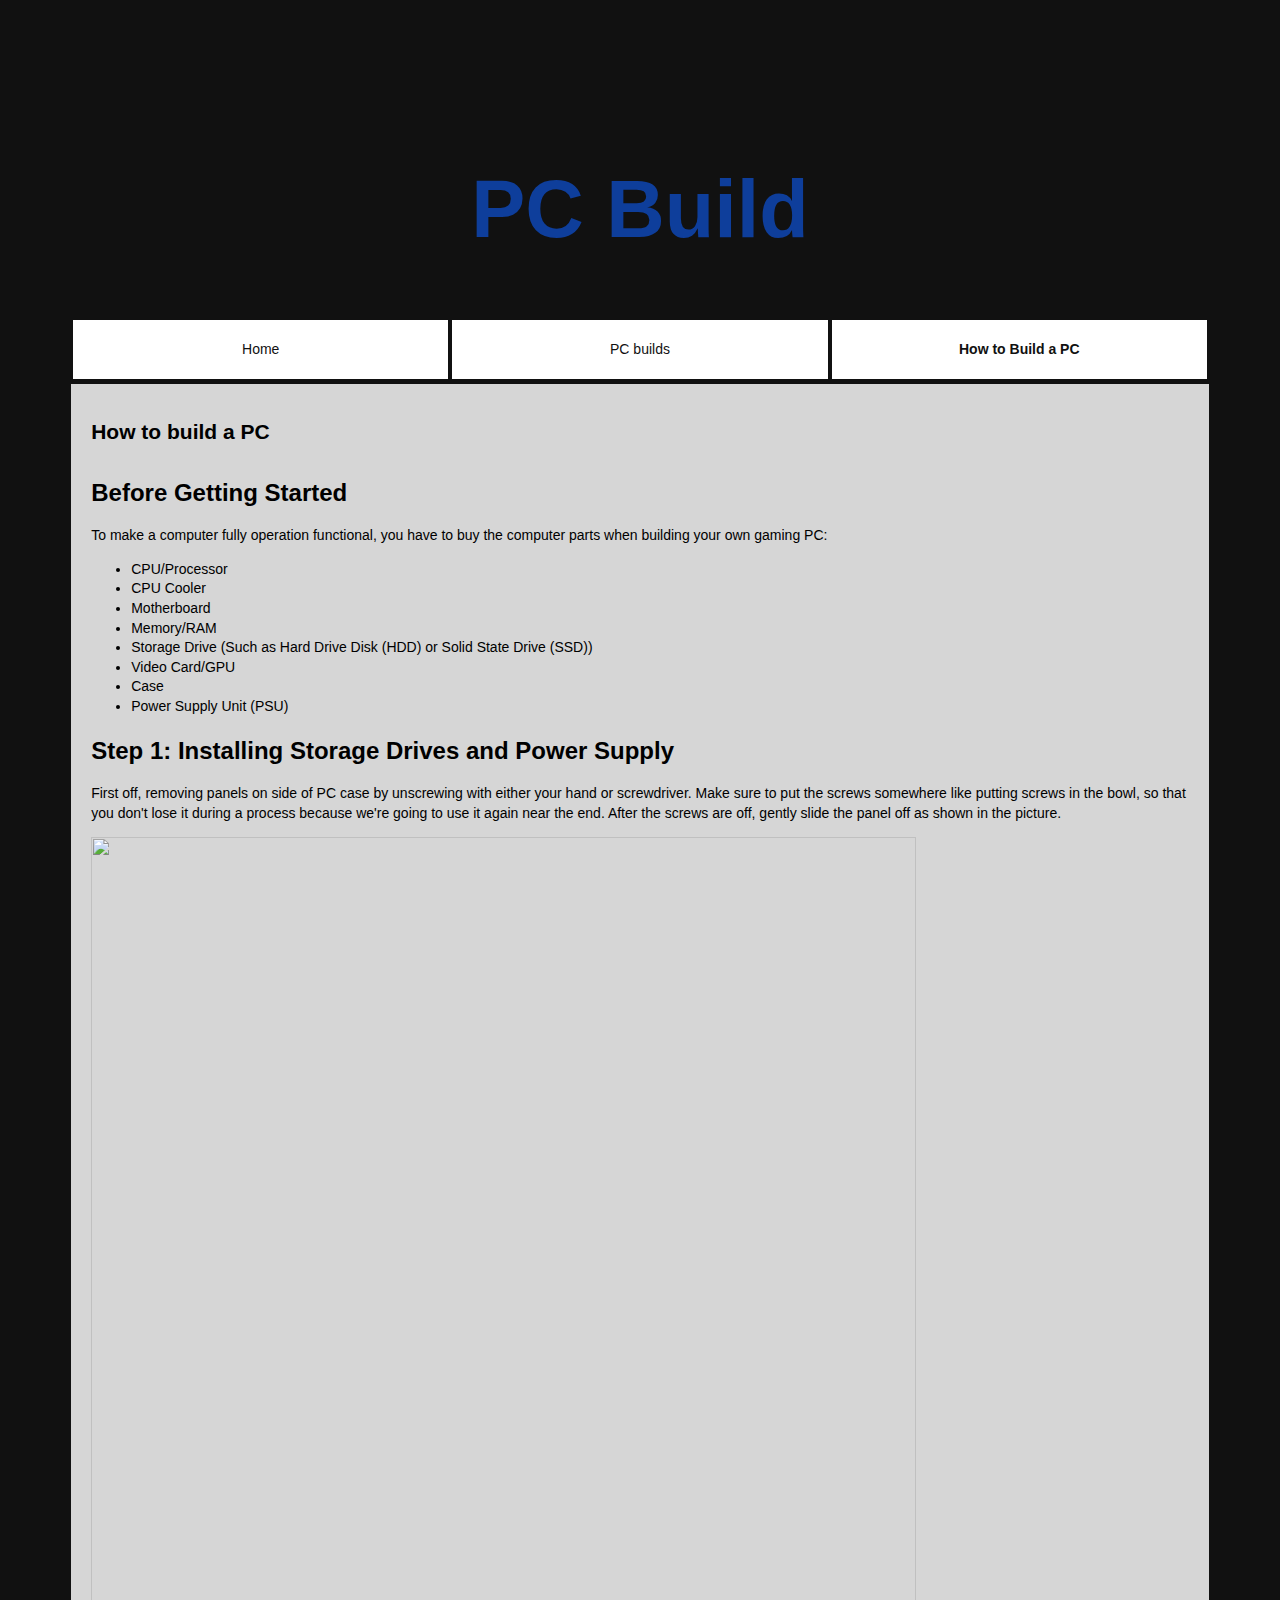
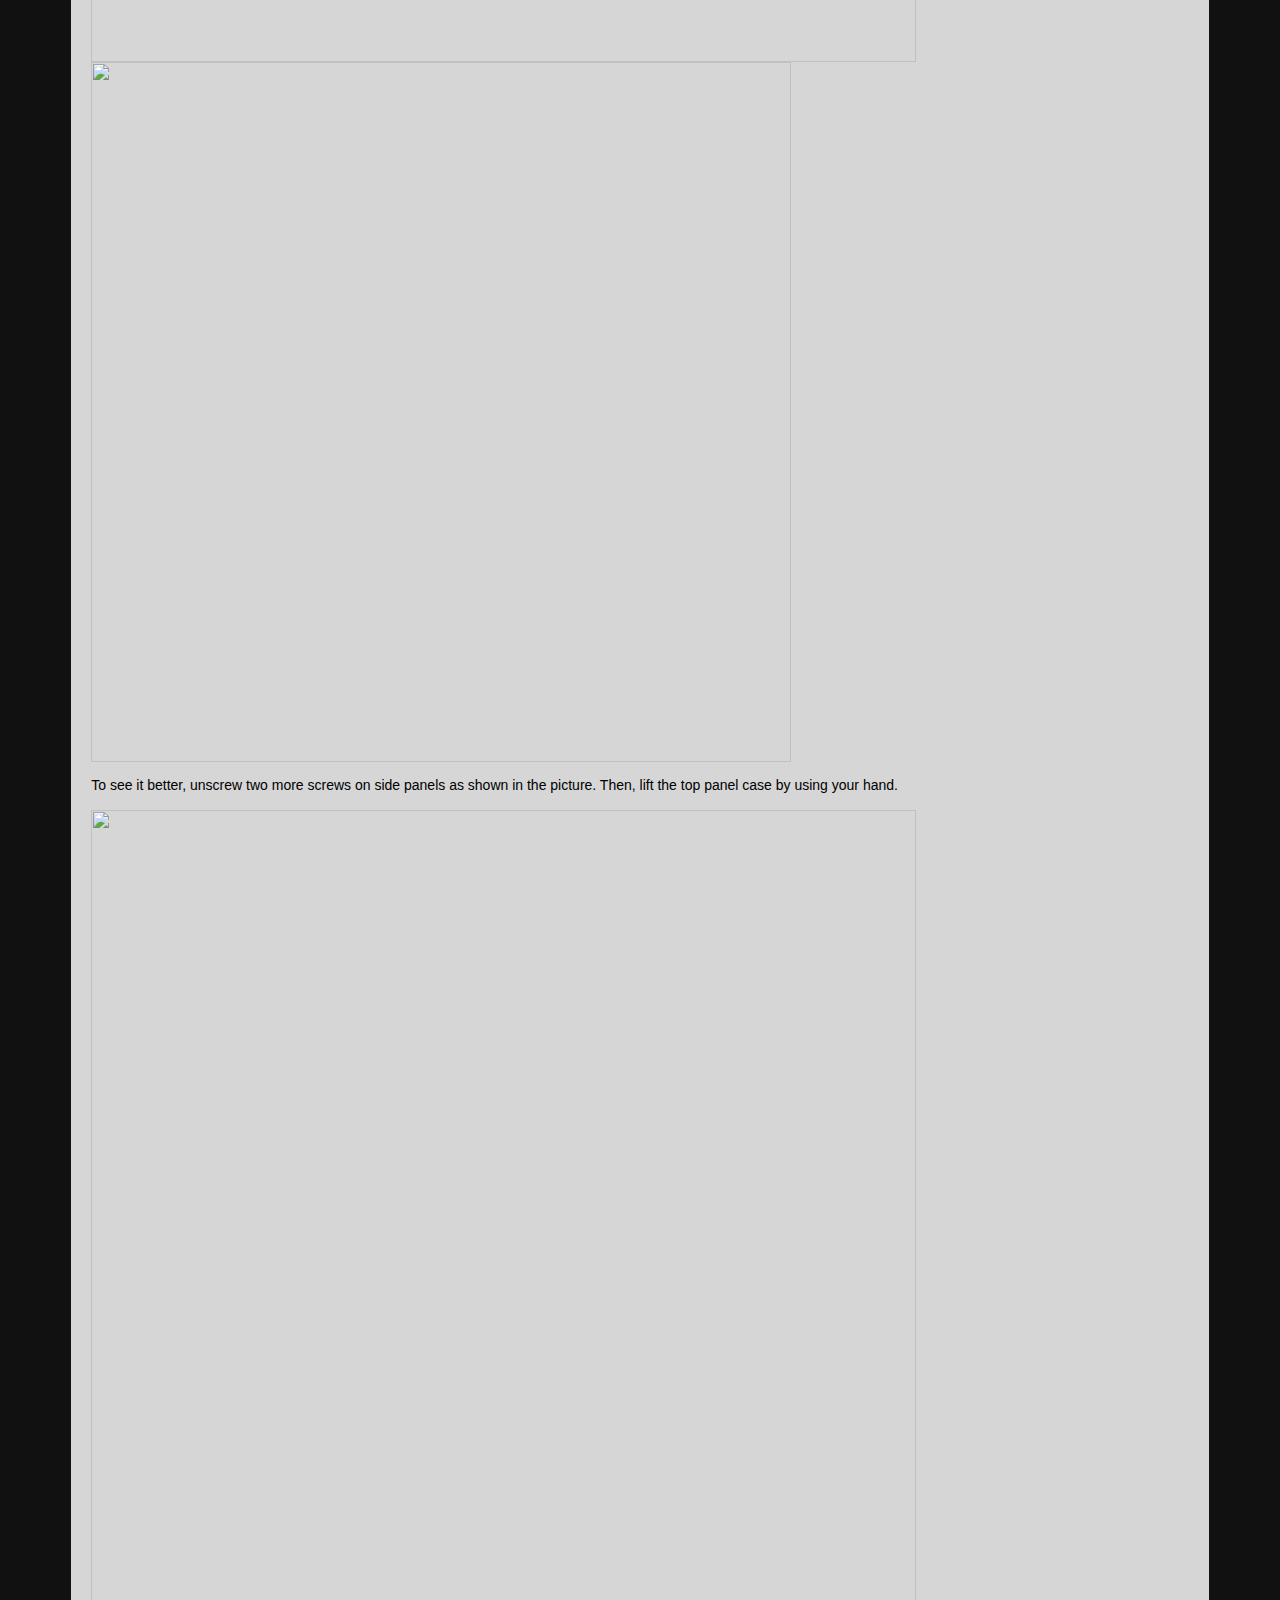
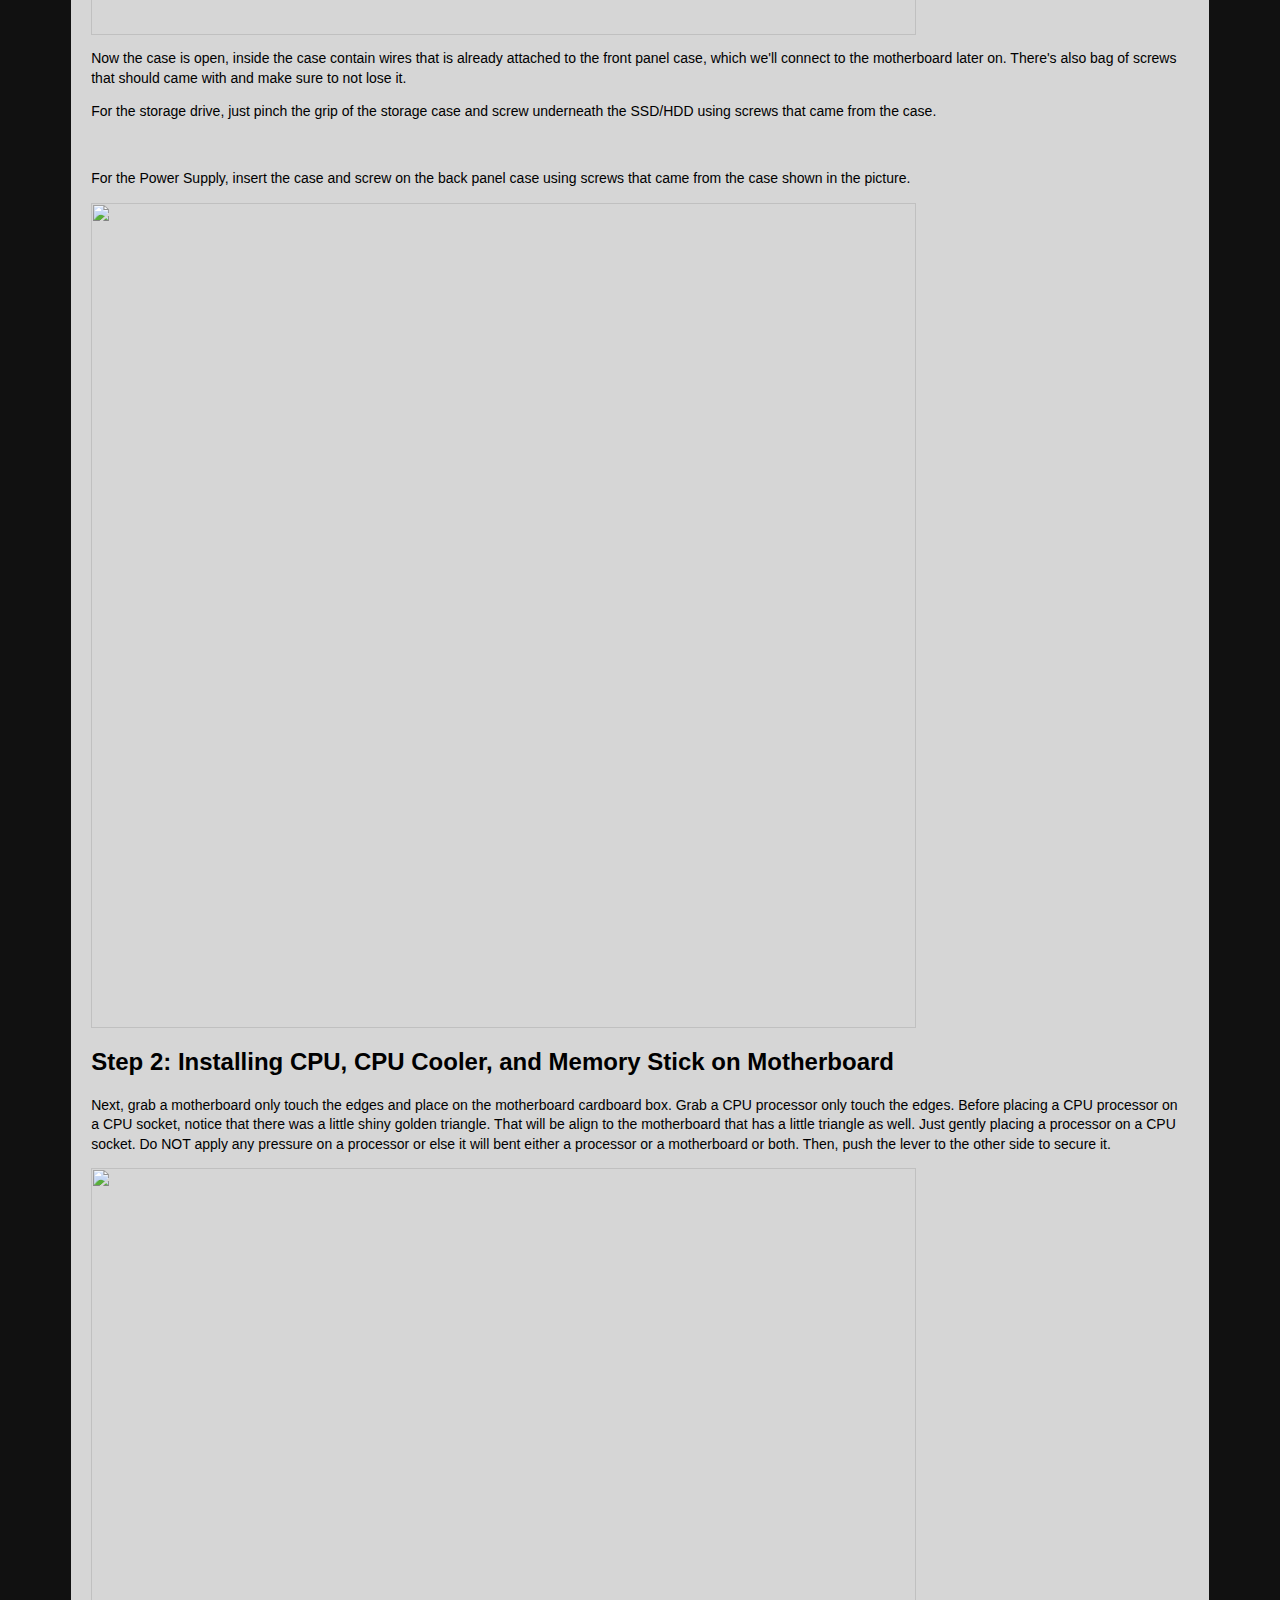
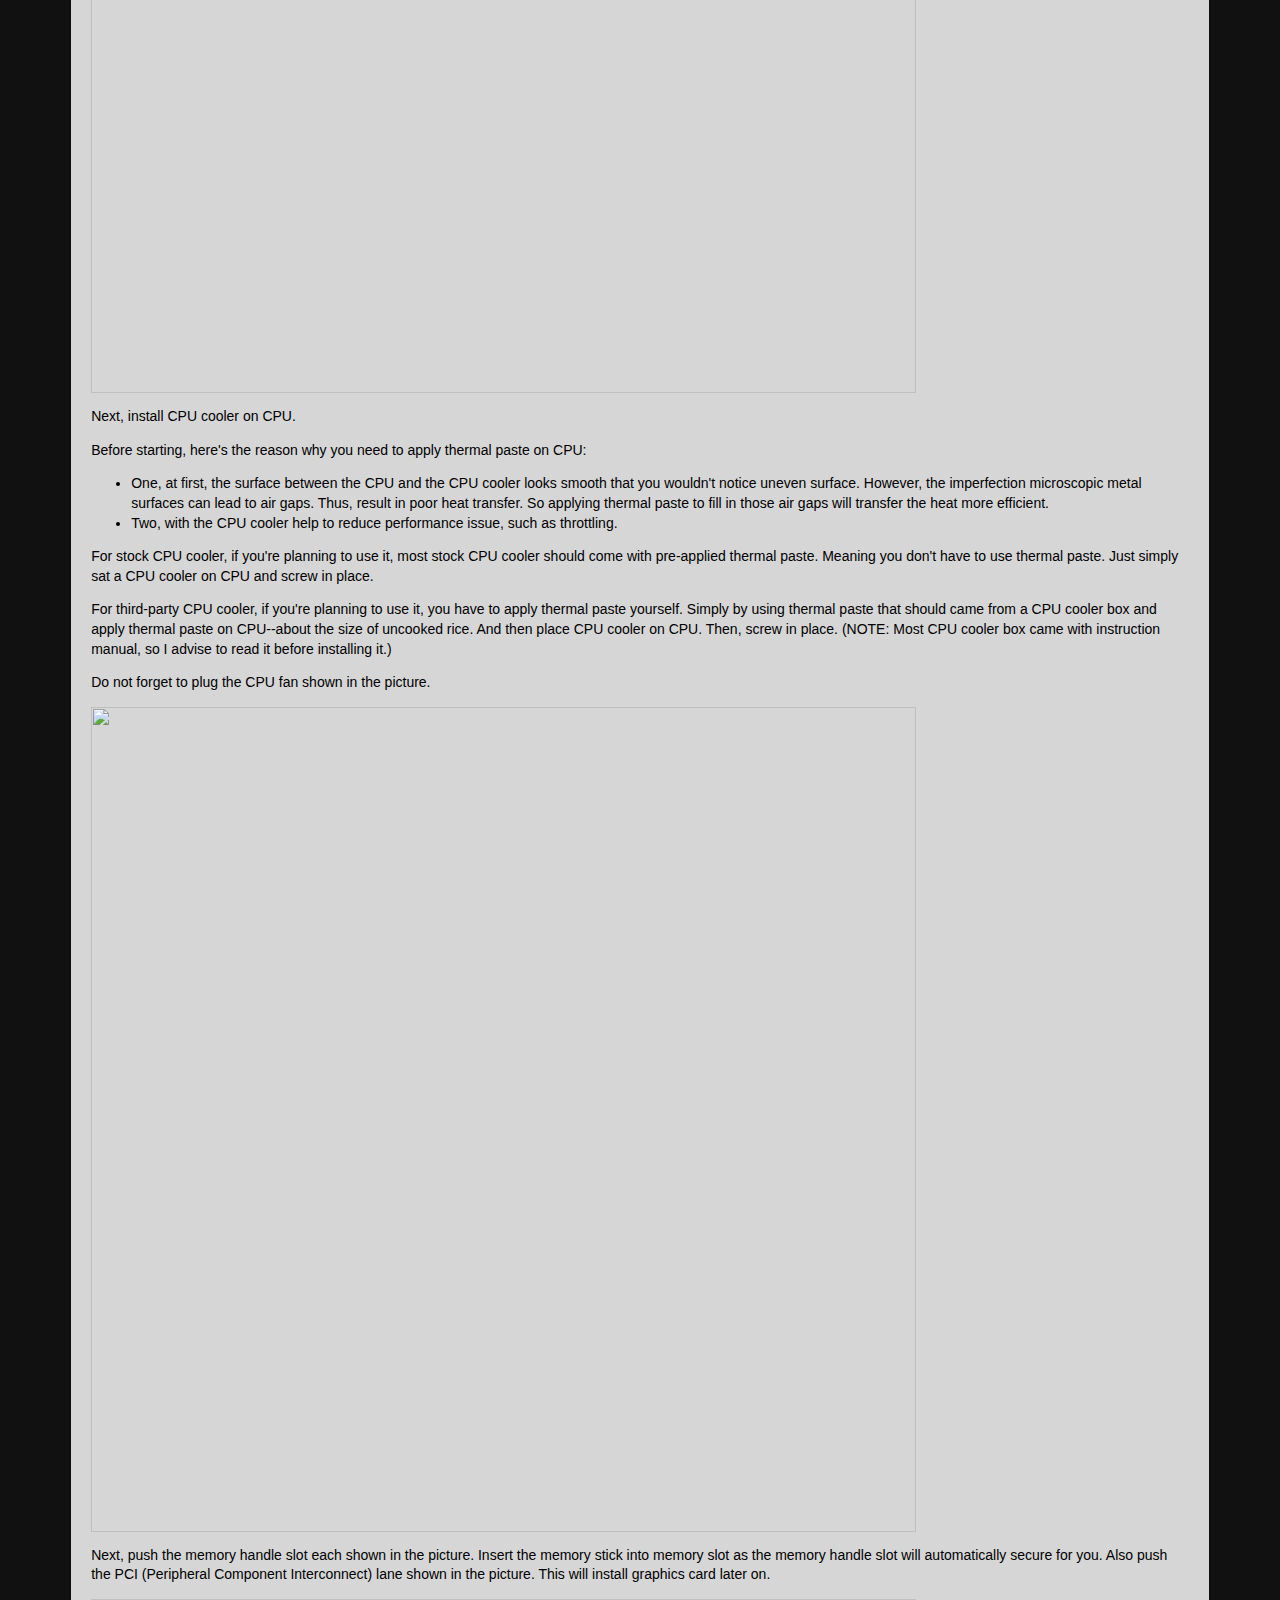
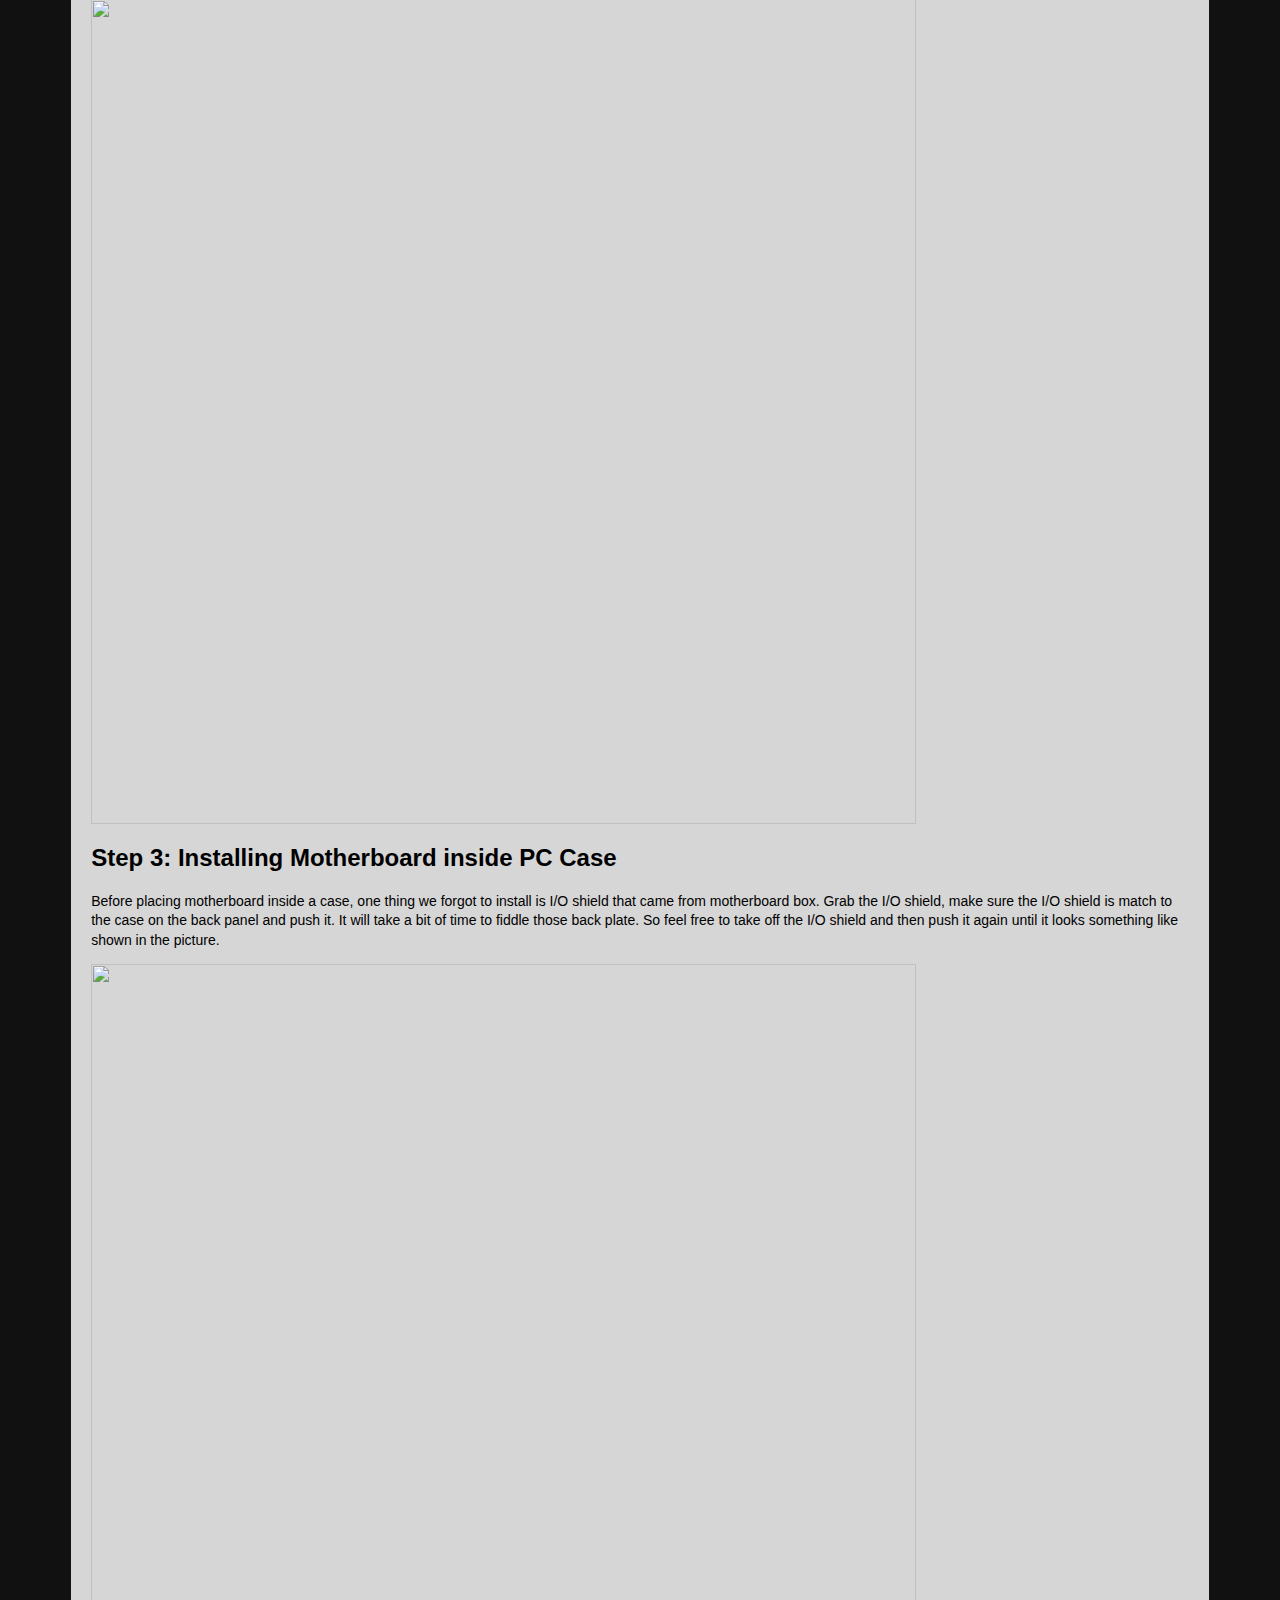
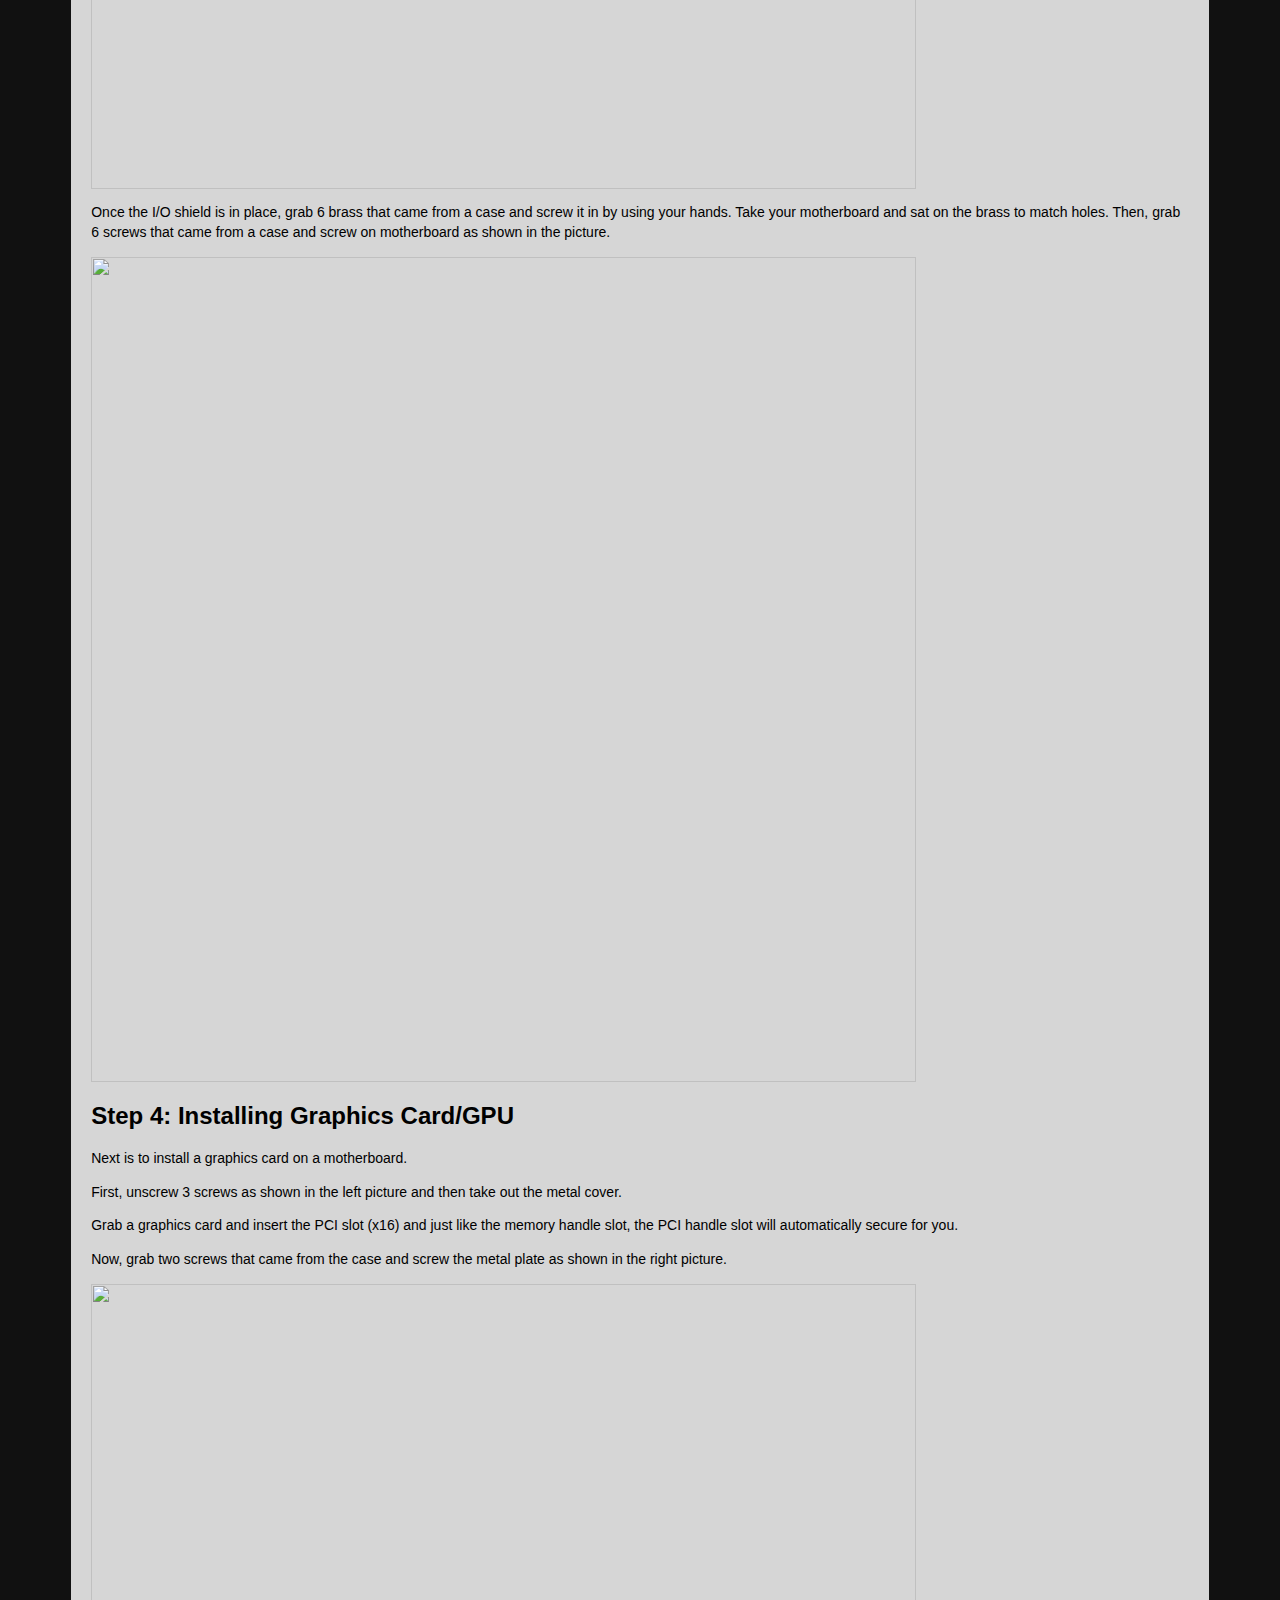
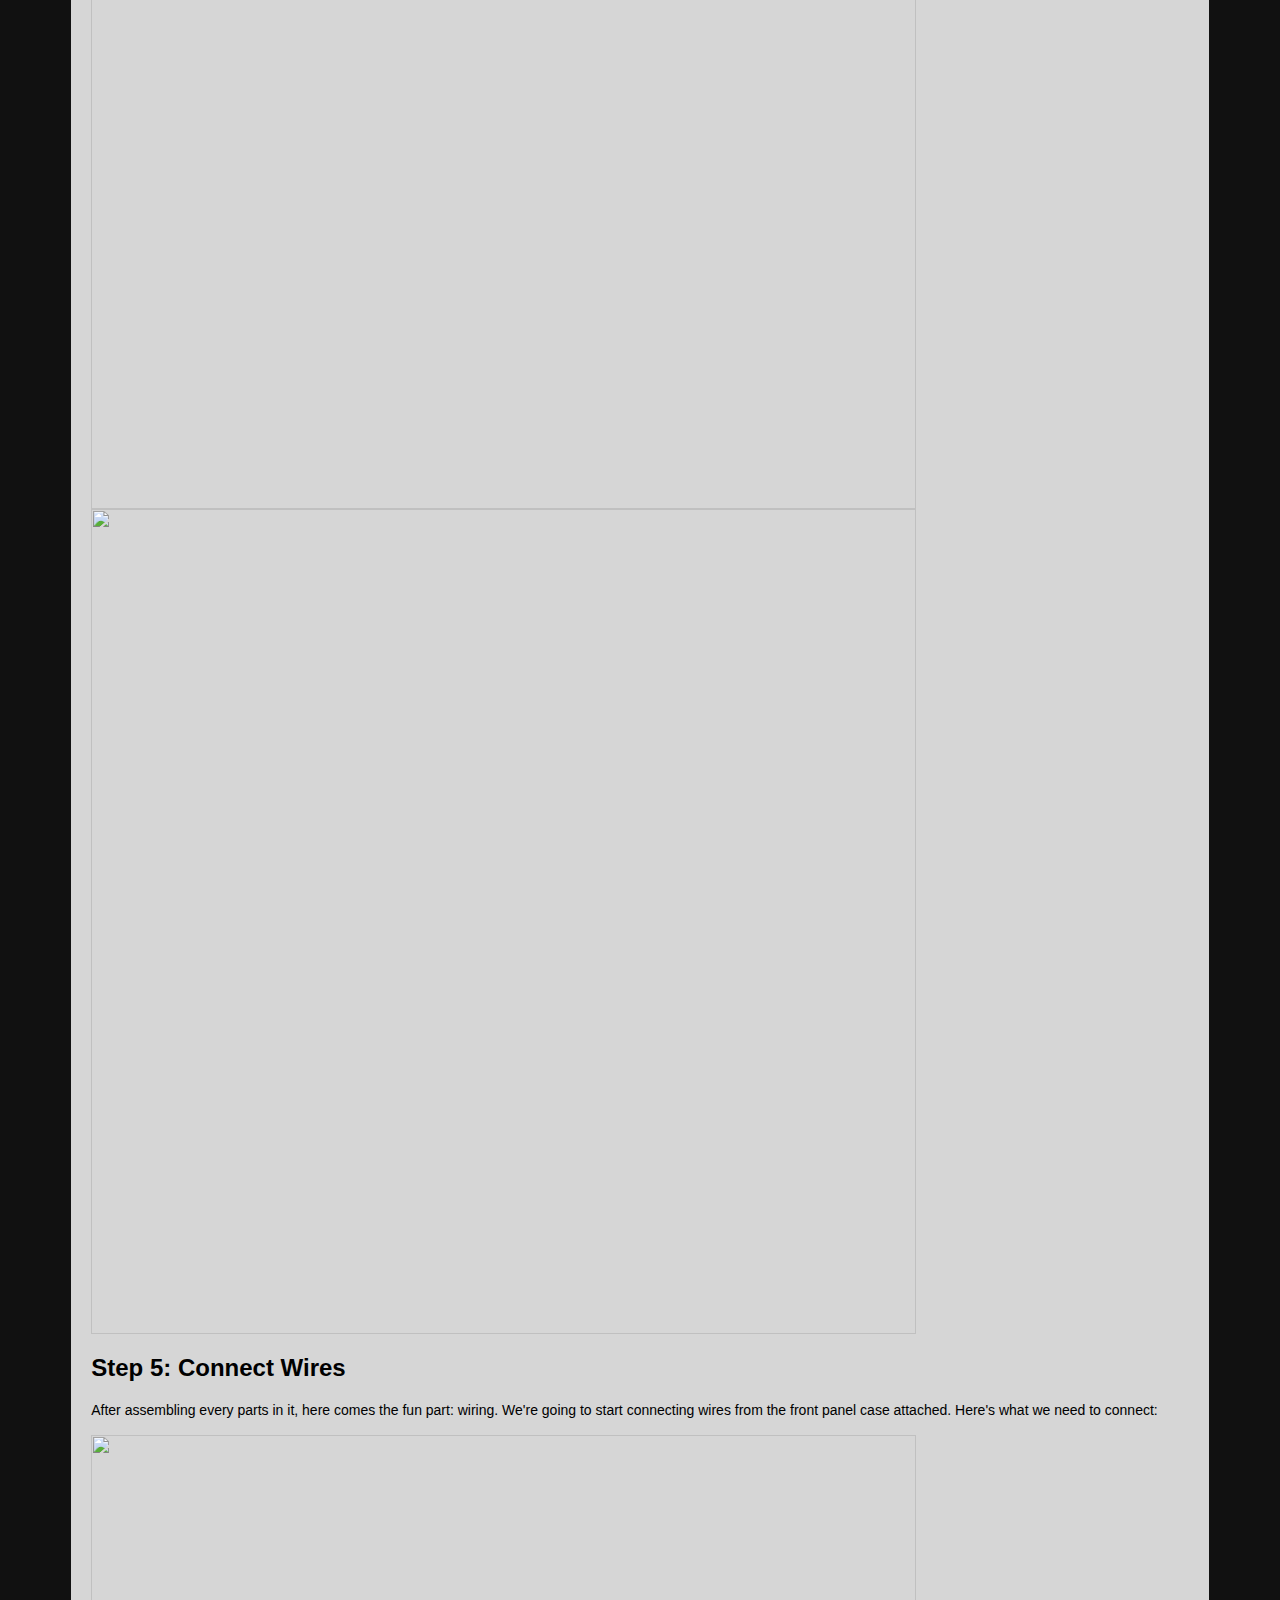
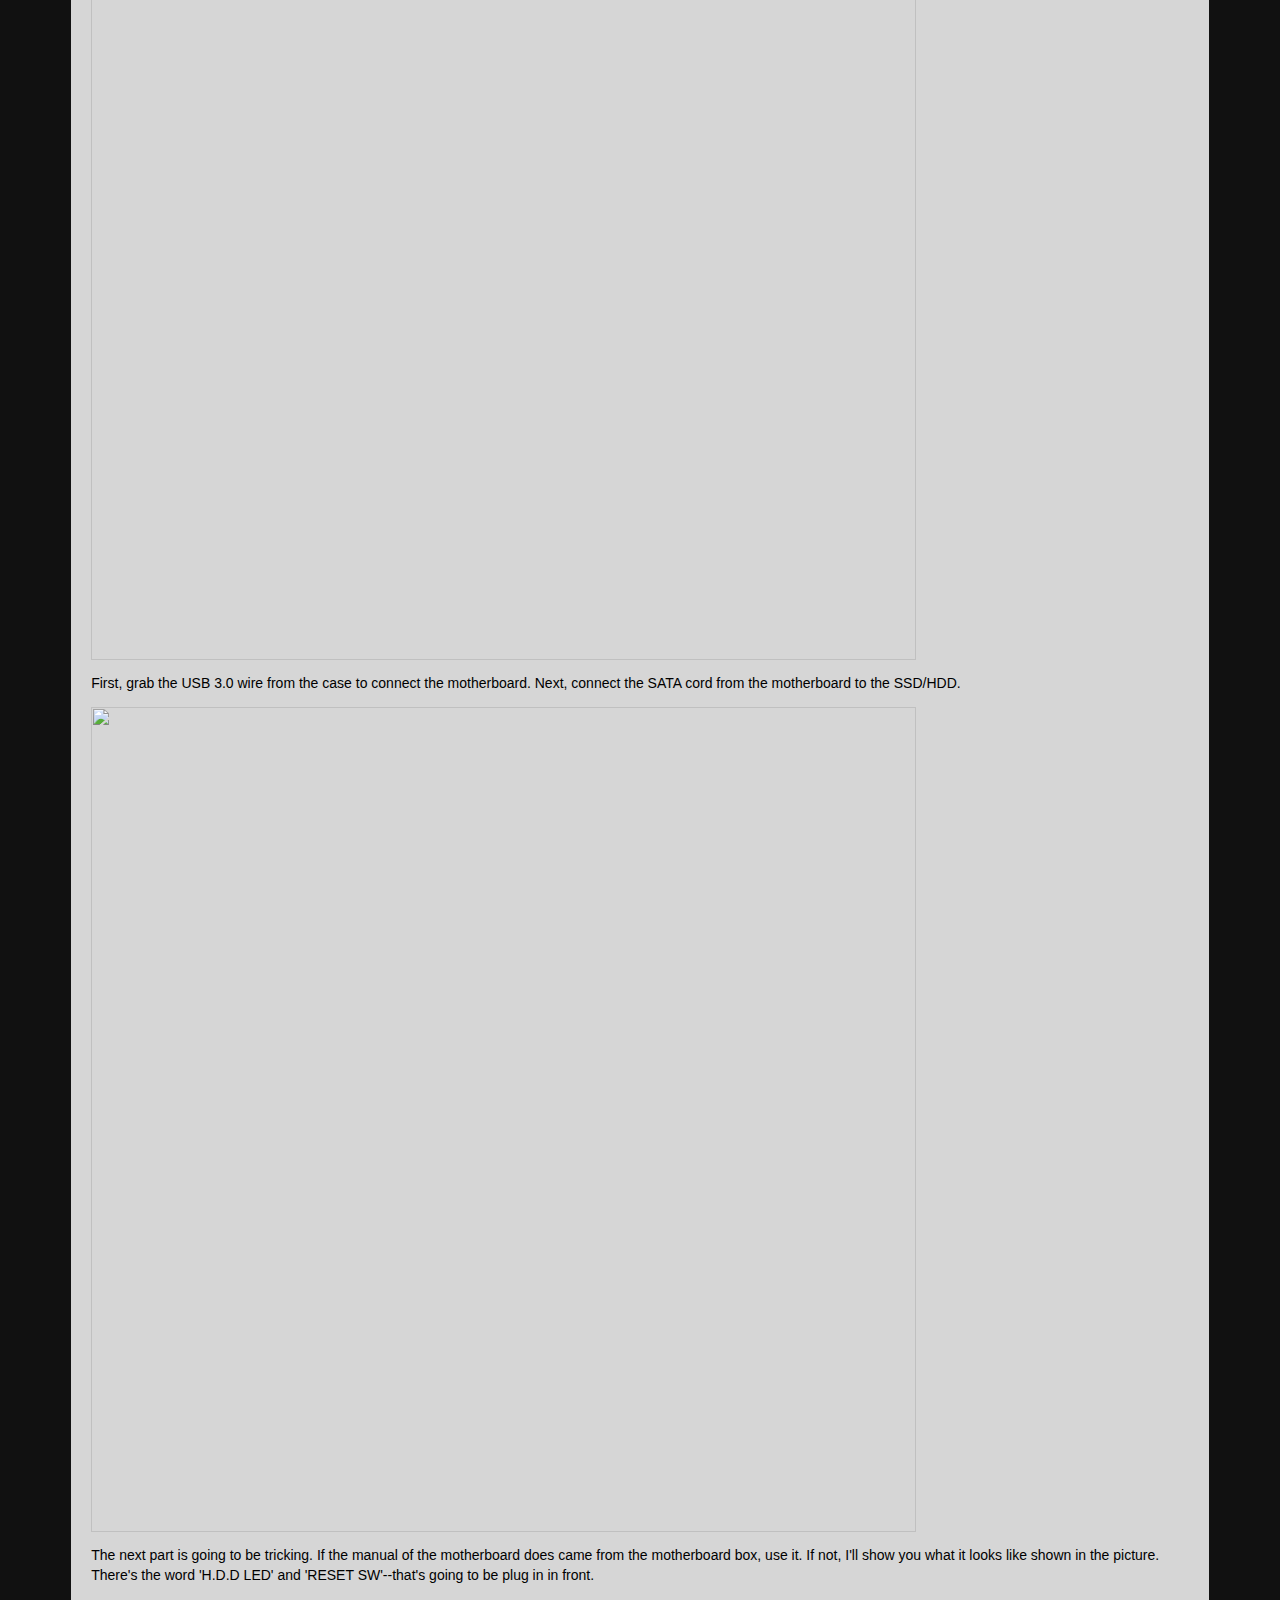
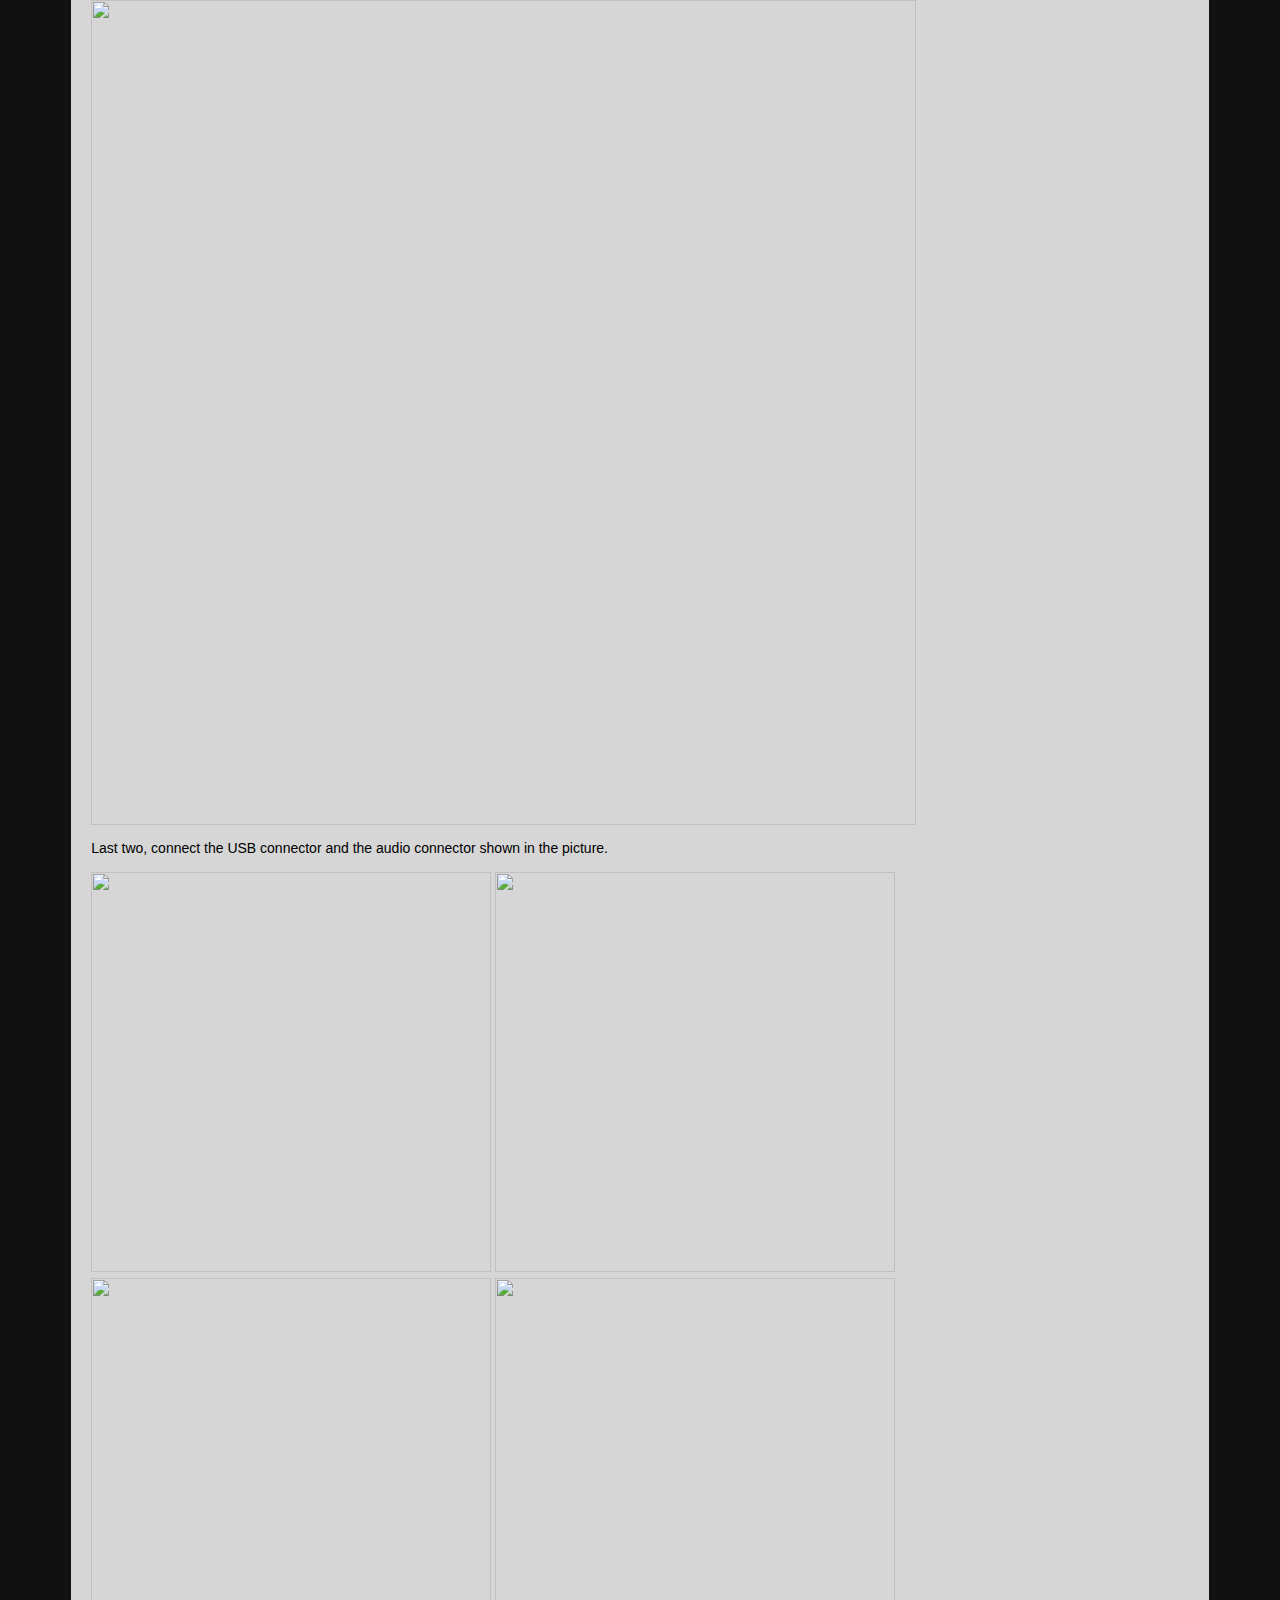
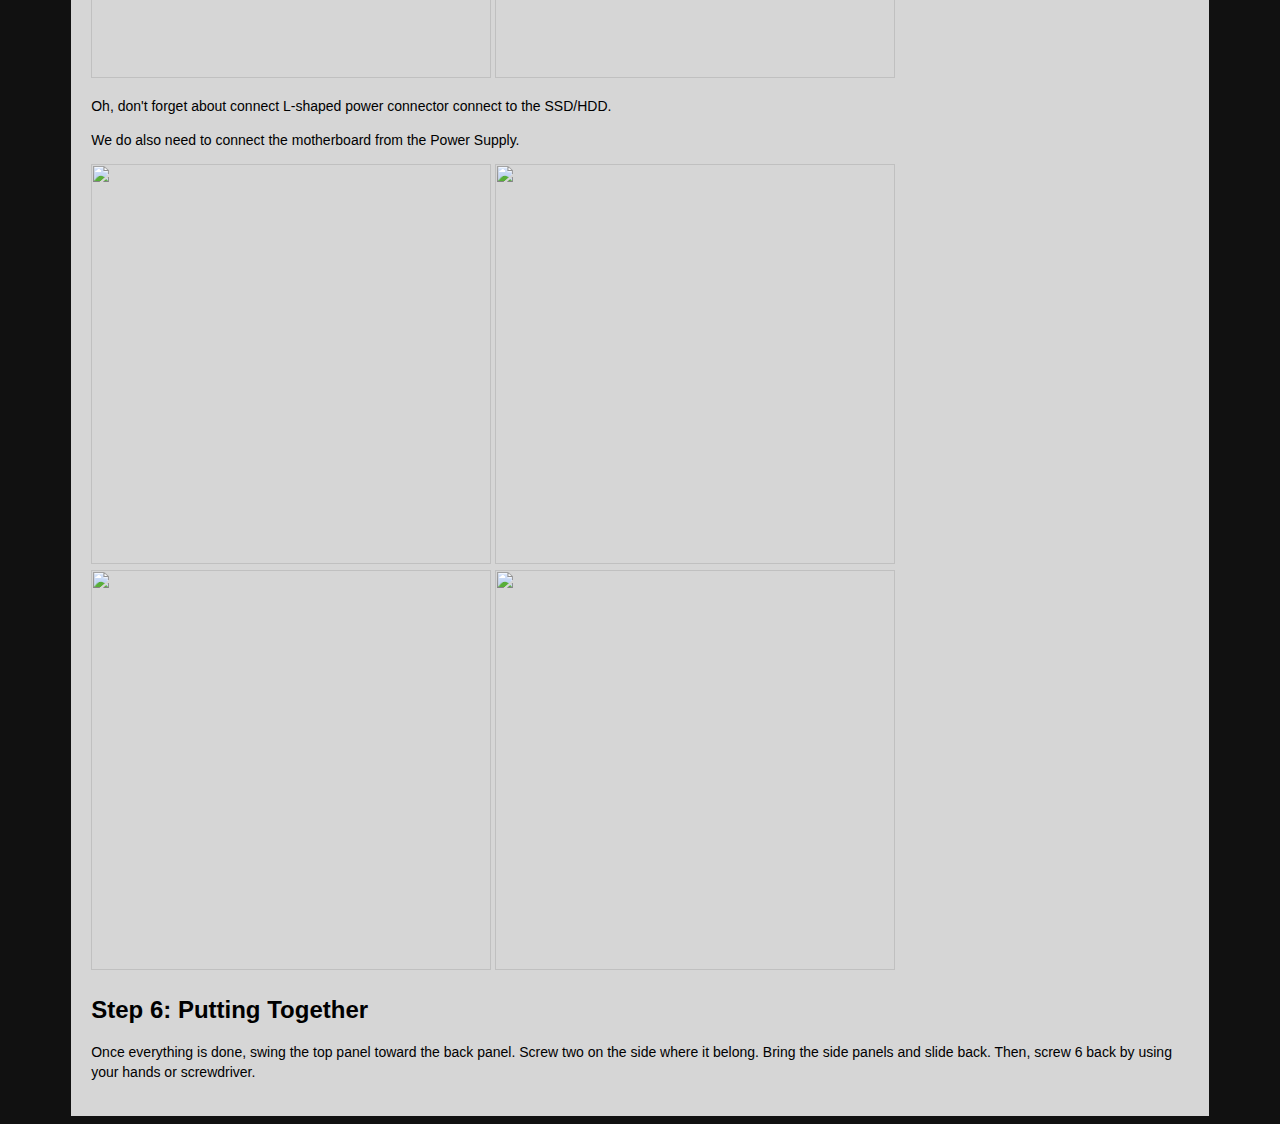
==== commit a95a66a3: "Import 14" ====
--- a/howto.html
+++ b/howto.html
@@ -59,14 +59,14 @@
 			First off, removing panels on side of PC case by unscrewing with either your hand or screwdriver. Make sure to put the screws somewhere like putting screws in the bowl, so that you don't lose it during a process because we're going to use it again near the end. After the screws are off, gently slide the panel off as shown in the picture.
 			</p>
 			<div>
-				<img src="https://lh3.googleusercontent.com/JE4gWqaRyzV2Wx29K61YYMXmW_h-Z_u5L1LpujbdedeMct1E6VomVHGGNjVKi3UeajCMzMldbL69ZvKs5sYpvat4gpzx0XJiY3w7HwYz25T1XQgaSX1jN4nWnfbZ1Qw2LOoczzC9kg=w2400" width="800">
+				<img src="https://lh3.googleusercontent.com/JE4gWqaRyzV2Wx29K61YYMXmW_h-Z_u5L1LpujbdedeMct1E6VomVHGGNjVKi3UeajCMzMldbL69ZvKs5sYpvat4gpzx0XJiY3w7HwYz25T1XQgaSX1jN4nWnfbZ1Qw2LOoczzC9kg=w2400" width="825">
 				<img src="https://lh3.googleusercontent.com/dTizrGRmTKS2Ab21gLwH7-8aRkqkbPgLRYG3MJLOGWKZ-LpltPBasl9VmHL3911MPCDZ1IpnsoX3_YFCgiXXsbHDfIpX3cp1-3W3x8N6O7EhmYE6VbmKjC2Z25jWvdRoOSWbwYAL2Q=w2400" width="700">
 			</div>
 			<p>
 			To see it better, unscrew two more screws on side panels as shown in the picture. Then, lift the top panel case by using your hand.
 			</p>
 			<div>
-				<img src="https://lh3.googleusercontent.com/Aqyj67uOouL2H23TzKX6z4SvhRexmZE7ezE4UkV2yJAV2rotAFvpduEsaqMtJV78wxwFzeT5Demt7j8SoECbP3roWDNwBcVKk5Hnk0lBOqzmHl7Xjg8ioCpQPnxrtDIg9ZSDieoqDw=w2400" width="800">
+				<img src="https://lh3.googleusercontent.com/Aqyj67uOouL2H23TzKX6z4SvhRexmZE7ezE4UkV2yJAV2rotAFvpduEsaqMtJV78wxwFzeT5Demt7j8SoECbP3roWDNwBcVKk5Hnk0lBOqzmHl7Xjg8ioCpQPnxrtDIg9ZSDieoqDw=w2400" width="825">
 			</div>
 			
 			<p>
@@ -81,7 +81,7 @@
 			For the Power Supply, insert the case and screw on the back panel case using screws that came from the case shown in the picture.
 			</p>
 			<div>
-				<img src="https://lh3.googleusercontent.com/5y-nygeMBMcGa-ERjhzAwO8omNKHP-NdxHMbtDxGNlggfyjxeCrm4lgb7JdUsHQzGHEOOOYgghB6TyK-jaBf5ii-zPM593qk0e4Cq1yXbFPYiSPr5w_rrV_BLmi2AAfTraF_4tgTbA=w2400" width="800">
+				<img src="https://lh3.googleusercontent.com/5y-nygeMBMcGa-ERjhzAwO8omNKHP-NdxHMbtDxGNlggfyjxeCrm4lgb7JdUsHQzGHEOOOYgghB6TyK-jaBf5ii-zPM593qk0e4Cq1yXbFPYiSPr5w_rrV_BLmi2AAfTraF_4tgTbA=w2400" width="825">
 			</div>
 			
 			
@@ -93,7 +93,7 @@
 			</p>
 			
 			<div>
-				<img src="https://lh3.googleusercontent.com/_fHztM04zX_cb1Fv0hYmcu7HbO-TCk8c5PpTBoWWqBntACQcnI4Kp8kAsiG-FBFEZhnw-2U0SiPDmUGU2cNgT1QvLQ5zNcZNCQmnjdauvkJx4jgJ3onbznHXSuLlOJyIIgCcYYST8A=w2400" width="800">
+				<img src="https://lh3.googleusercontent.com/_fHztM04zX_cb1Fv0hYmcu7HbO-TCk8c5PpTBoWWqBntACQcnI4Kp8kAsiG-FBFEZhnw-2U0SiPDmUGU2cNgT1QvLQ5zNcZNCQmnjdauvkJx4jgJ3onbznHXSuLlOJyIIgCcYYST8A=w2400" width="825">
 			</div>
 			
 			<p>Next, install CPU cooler on CPU.</p>
@@ -107,13 +107,13 @@
 			<p>Do not forget to plug the CPU fan shown in the picture.</p>
 			
 			<div>
-				<img src="https://lh3.googleusercontent.com/BM5hwNoh05TaW9p5PZm5LwvRhtCAvnMyd-2JcxIEDzs9uSAoDdG_thTHJSVwnHh_7gtXJdQJuRi8dkJgQubRwDjfWuZP26VnNZ9kch6n7jTCdMvxmZ8t7Q1AFmnmC5XtxMvP19rDfA=w2400" width="800">
+				<img src="https://lh3.googleusercontent.com/BM5hwNoh05TaW9p5PZm5LwvRhtCAvnMyd-2JcxIEDzs9uSAoDdG_thTHJSVwnHh_7gtXJdQJuRi8dkJgQubRwDjfWuZP26VnNZ9kch6n7jTCdMvxmZ8t7Q1AFmnmC5XtxMvP19rDfA=w2400" width="825">
 			</div>
 			
 			<p>Next, push the memory handle slot each shown in the picture. Insert the memory stick into memory slot as the memory handle slot will automatically secure for you. Also push the PCI (Peripheral Component Interconnect) lane shown in the picture. This will install graphics card later on.</p>
 
 			<div>
-				<img src="https://lh3.googleusercontent.com/wqQSdP_J-HkT8S2KIntOOc3o6Z3CzBFDQp8KJveyfTW_fnrkIHXjKsx7e2_wOynVm03koOiU9pm7jFwcKM079ARjrm2-sb59GJYJihUxSx0HK0PrBKTGdyrggw2p_WzqChspUODLWg=w2400" width="800">
+				<img src="https://lh3.googleusercontent.com/wqQSdP_J-HkT8S2KIntOOc3o6Z3CzBFDQp8KJveyfTW_fnrkIHXjKsx7e2_wOynVm03koOiU9pm7jFwcKM079ARjrm2-sb59GJYJihUxSx0HK0PrBKTGdyrggw2p_WzqChspUODLWg=w2400" width="825">
 			</div>
 			
 			<!-- Part 3 -->
@@ -121,13 +121,13 @@
 			<p>Before placing motherboard inside a case, one thing we forgot to install is I/O shield that came from motherboard box. Grab the I/O shield, make sure the I/O shield is match to the case on the back panel and push it. It will take a bit of time to fiddle those back plate. So feel free to take off the I/O shield and then push it again until it looks something like shown in the picture.</p>
 			
 			<div>
-				<img src="https://lh3.googleusercontent.com/ErKm0tA4UnREIne4yY3j-H04De7IhdeM1zycTWVM4paV3V0ZqN7b8bqKmpAgB03oBYI79ZjhjupJPyLCQZEcuxG0UYsogJpm0FUm-DRqpzhCUvEwqq3-eB-QXQWwwpP8DHIDScqw7Q=w2400" width="800">
+				<img src="https://lh3.googleusercontent.com/ErKm0tA4UnREIne4yY3j-H04De7IhdeM1zycTWVM4paV3V0ZqN7b8bqKmpAgB03oBYI79ZjhjupJPyLCQZEcuxG0UYsogJpm0FUm-DRqpzhCUvEwqq3-eB-QXQWwwpP8DHIDScqw7Q=w2400" width="825">
 			</div>
 			
 			<p>Once the I/O shield is in place, grab 6 brass that came from a case and screw it in by using your hands. Take your motherboard and sat on the brass to match holes. Then, grab 6 screws that came from a case and screw on motherboard as shown in the picture.</p>
 			
 			<div>
-				<img src="https://lh3.googleusercontent.com/l5SzYHPz9w2MkyCjhHccJsTia2UxGbbXYRRVcjFPLCzL4WA6eXnPi0MgenK5h7pcyf6GREfgN4VRT-xlk8sEktzhBBlTNpKwiSGmDSs8148x3kenYRxWZS4u0LrN1z_ab5MGxr5J_w=w2400" width="800">
+				<img src="https://lh3.googleusercontent.com/l5SzYHPz9w2MkyCjhHccJsTia2UxGbbXYRRVcjFPLCzL4WA6eXnPi0MgenK5h7pcyf6GREfgN4VRT-xlk8sEktzhBBlTNpKwiSGmDSs8148x3kenYRxWZS4u0LrN1z_ab5MGxr5J_w=w2400" width="825">
 			</div>
 			
 			<!-- Part 4 -->
@@ -139,26 +139,26 @@
 			<p>Now, grab two screws that came from the case and screw the metal plate as shown in the right picture.</p>
 			
 			<div>
-				<img src="https://lh3.googleusercontent.com/UDJRRNiWY7UeP4QI8qyHBlbAINpeW-HLDc8ew0pY6wLamLWY_K2EM2yXSq9xShfoo1_2RJMkQP3ttBUjGGCOdh0g-ia2N5eNTETKXkKK1nau77N1QIw5B06cL8VwJPIqbE2ReK6Sxw=w2400" width="800">
-				<img src="https://lh3.googleusercontent.com/BH4s4wcg73L6SXfBV-kC8J7F3MjaR0pADiuD3fD-iTWM8m44_gl-lsdQ4kdC7EUYO_uD738BQE3gn3PJ7nHHVIM7y6TREHvlM4n0aJ_ymmntZ_rbQaxJDU_IuRUWZIGFCpkhSUKctQ=w2400" width="800">
+				<img src="https://lh3.googleusercontent.com/UDJRRNiWY7UeP4QI8qyHBlbAINpeW-HLDc8ew0pY6wLamLWY_K2EM2yXSq9xShfoo1_2RJMkQP3ttBUjGGCOdh0g-ia2N5eNTETKXkKK1nau77N1QIw5B06cL8VwJPIqbE2ReK6Sxw=w2400" width="825">
+				<img src="https://lh3.googleusercontent.com/BH4s4wcg73L6SXfBV-kC8J7F3MjaR0pADiuD3fD-iTWM8m44_gl-lsdQ4kdC7EUYO_uD738BQE3gn3PJ7nHHVIM7y6TREHvlM4n0aJ_ymmntZ_rbQaxJDU_IuRUWZIGFCpkhSUKctQ=w2400" width="825">
 			</div>
 
 			<!-- Part 5 -->
 			<h3>Step 5: Connect Wires</h3>
 			<p>After assembling every parts in it, here comes the fun part: wiring. We're going to start connecting wires from the front panel case attached. Here's what we need to connect:</p>
 			<div>
-				<img src="https://lh3.googleusercontent.com/lhbh658joZ7V8NU-D5UOrwQ0e-_X7Pd4i6s3_LTdbtWx3M2eWMcB2BjndgYsGEO8Y4mqgEOCQPOr4kkYxMRiwoM6GAPu3W0LP705KzEqd_PzqNKuLdPUHQMjtEZoRB2i-61HAiHr7g=w2400" width="800">
+				<img src="https://lh3.googleusercontent.com/lhbh658joZ7V8NU-D5UOrwQ0e-_X7Pd4i6s3_LTdbtWx3M2eWMcB2BjndgYsGEO8Y4mqgEOCQPOr4kkYxMRiwoM6GAPu3W0LP705KzEqd_PzqNKuLdPUHQMjtEZoRB2i-61HAiHr7g=w2400" width="825">
 			</div>
 			
 			<p>First, grab the USB 3.0 wire from the case to connect the motherboard. Next, connect the SATA cord from the motherboard to the SSD/HDD.</p>
 			
 			<div>
-				<img src="https://lh3.googleusercontent.com/xs4ETp_oGVbMiU7T_uFXMhojb-cA3alPshiUQQA7Ol2J9dG_sQwW12i2pT7m3rPQbPzUULctLikiDOB_o4zYK9Vk9136nC4uC2j7UYv0EYRUR0-waGC2FdXU1YOJsDP2mjAYnnFOaw=w2400" width="800">
+				<img src="https://lh3.googleusercontent.com/xs4ETp_oGVbMiU7T_uFXMhojb-cA3alPshiUQQA7Ol2J9dG_sQwW12i2pT7m3rPQbPzUULctLikiDOB_o4zYK9Vk9136nC4uC2j7UYv0EYRUR0-waGC2FdXU1YOJsDP2mjAYnnFOaw=w2400" width="825">
 			</div>
 			
 			<p>The next part is going to be tricking. If the manual of the motherboard does came from the motherboard box, use it. If not, I'll show you what it looks like shown in the picture. There's the word 'H.D.D LED' and 'RESET SW'--that's going to be plug in in front.</p>
 			<div>
-				<img src="https://lh3.googleusercontent.com/X9n7AGf-uLpXXfd5uEnw9qSg3g0zQpXsDHi0a_eBPbUoSu1KGnm2N7-dHyC9Xiajjs7aLN-E_7gfmRqKNaJqrHMG4rZZhVWEdOshSNqwHzaXk0DiVcdFrMT-CEQ5Jzt5wdLLJ5IQhw=w2400" width="800">
+				<img src="https://lh3.googleusercontent.com/X9n7AGf-uLpXXfd5uEnw9qSg3g0zQpXsDHi0a_eBPbUoSu1KGnm2N7-dHyC9Xiajjs7aLN-E_7gfmRqKNaJqrHMG4rZZhVWEdOshSNqwHzaXk0DiVcdFrMT-CEQ5Jzt5wdLLJ5IQhw=w2400" width="825">
 			</div>
 			
 			<p>Last two, connect the USB connector and the audio connector shown in the picture.</p>
--- a/index.css
+++ b/index.css
@@ -22,7 +22,7 @@
 
 div.img {
 	display: inline-block;
-	width: 1250px;
+	width: 1000px;
 }
 
 /* Menu Start */
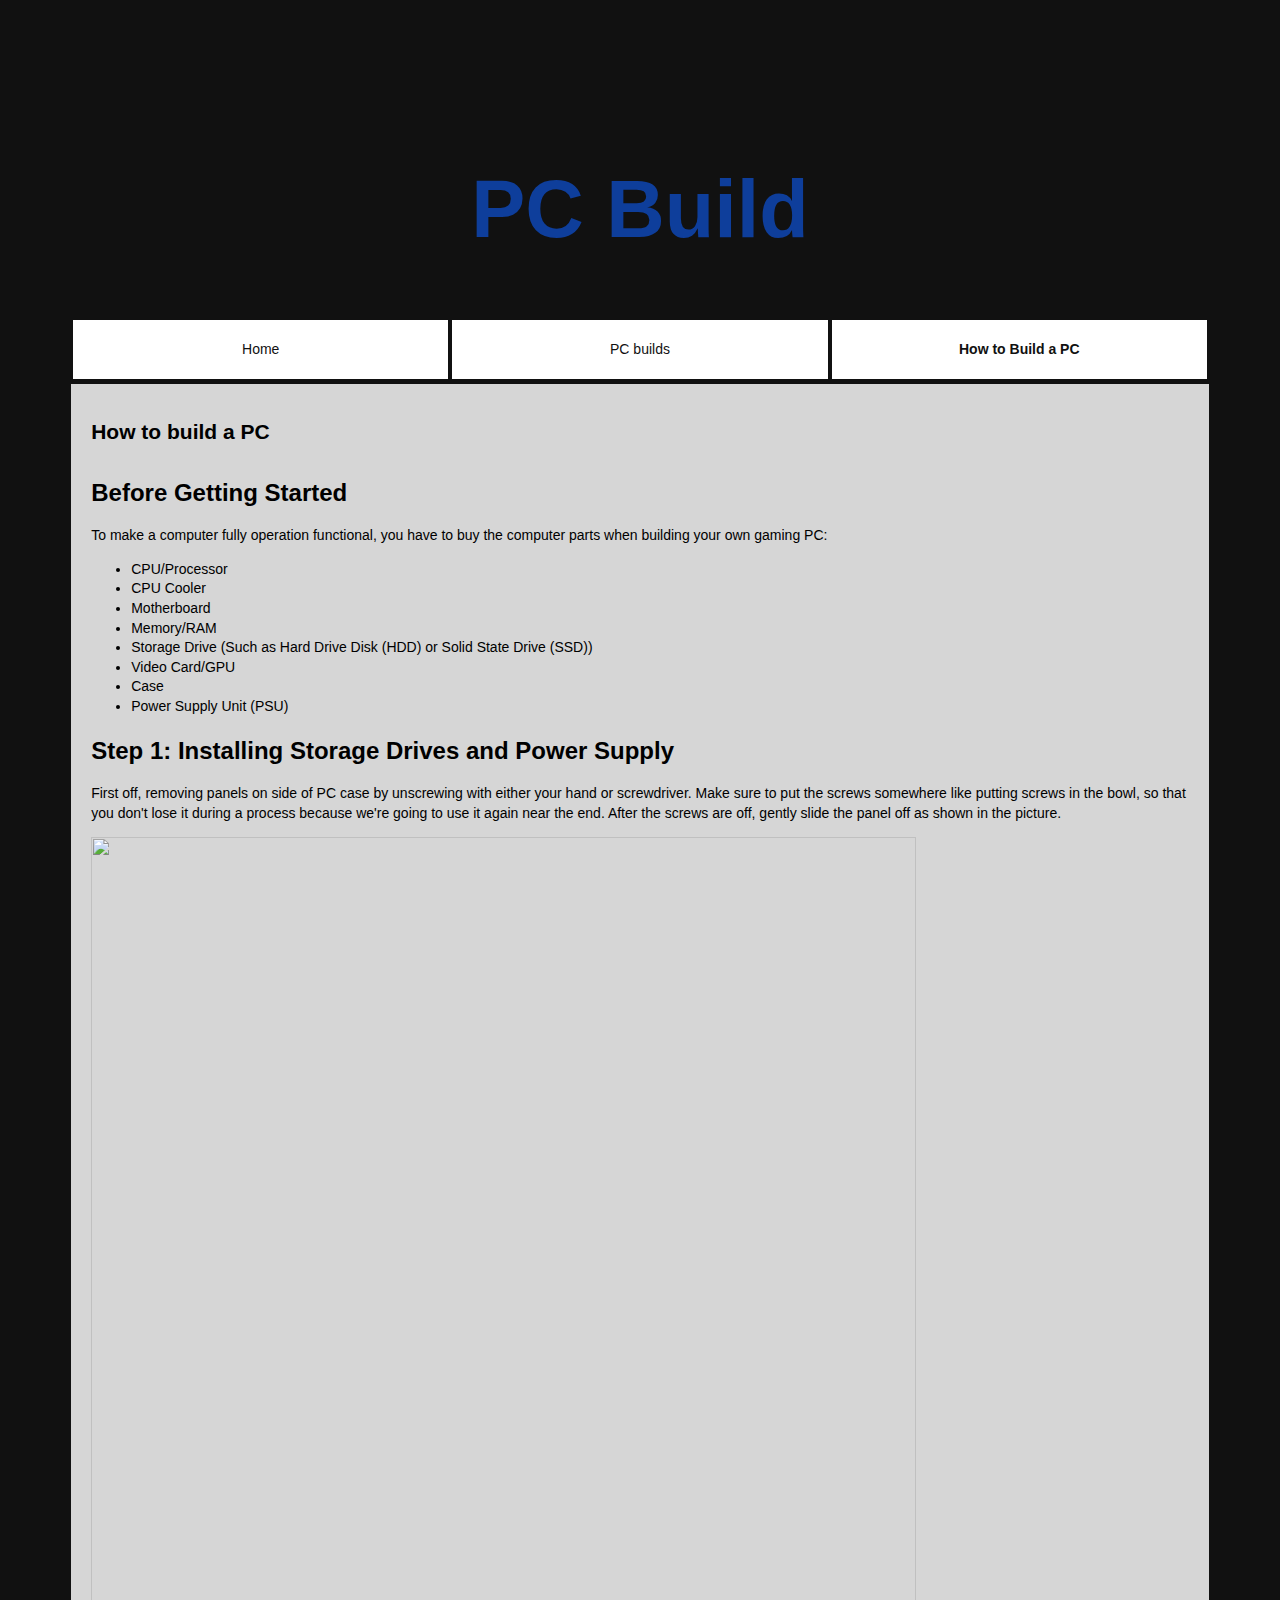
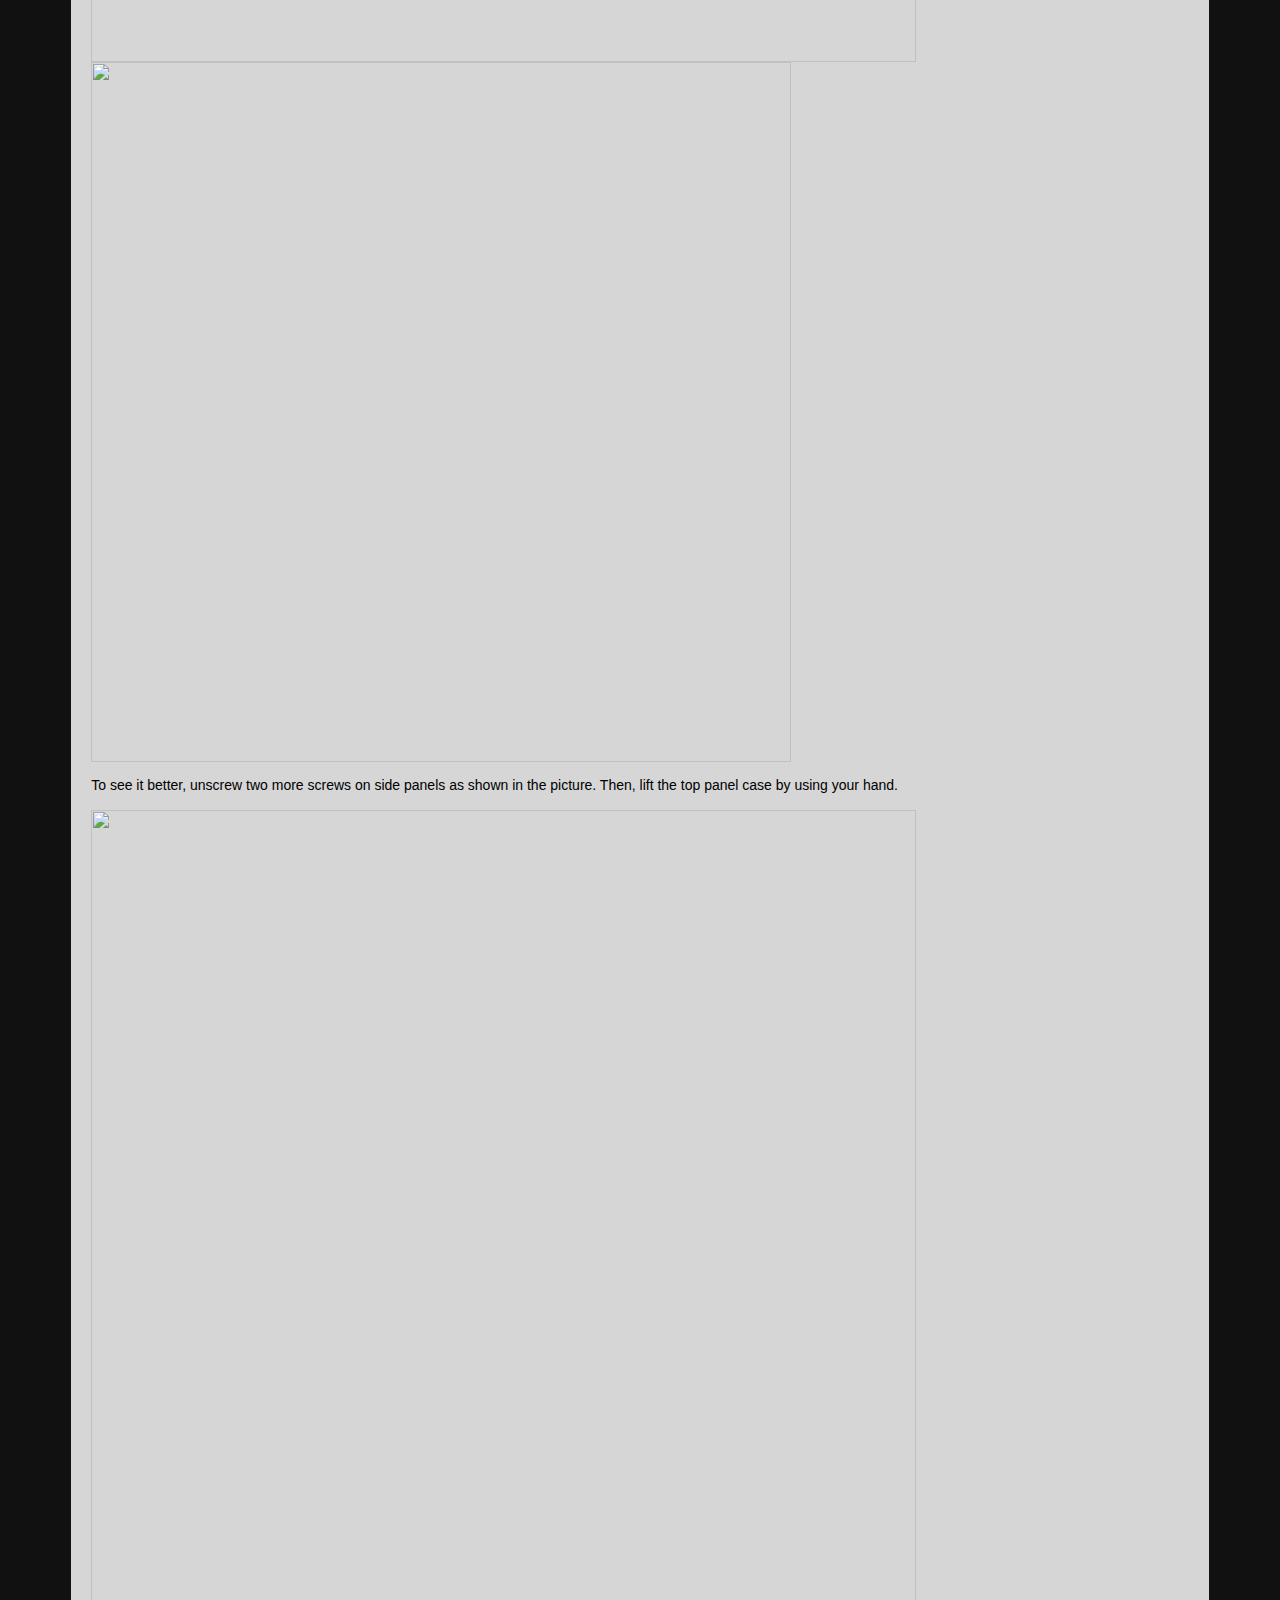
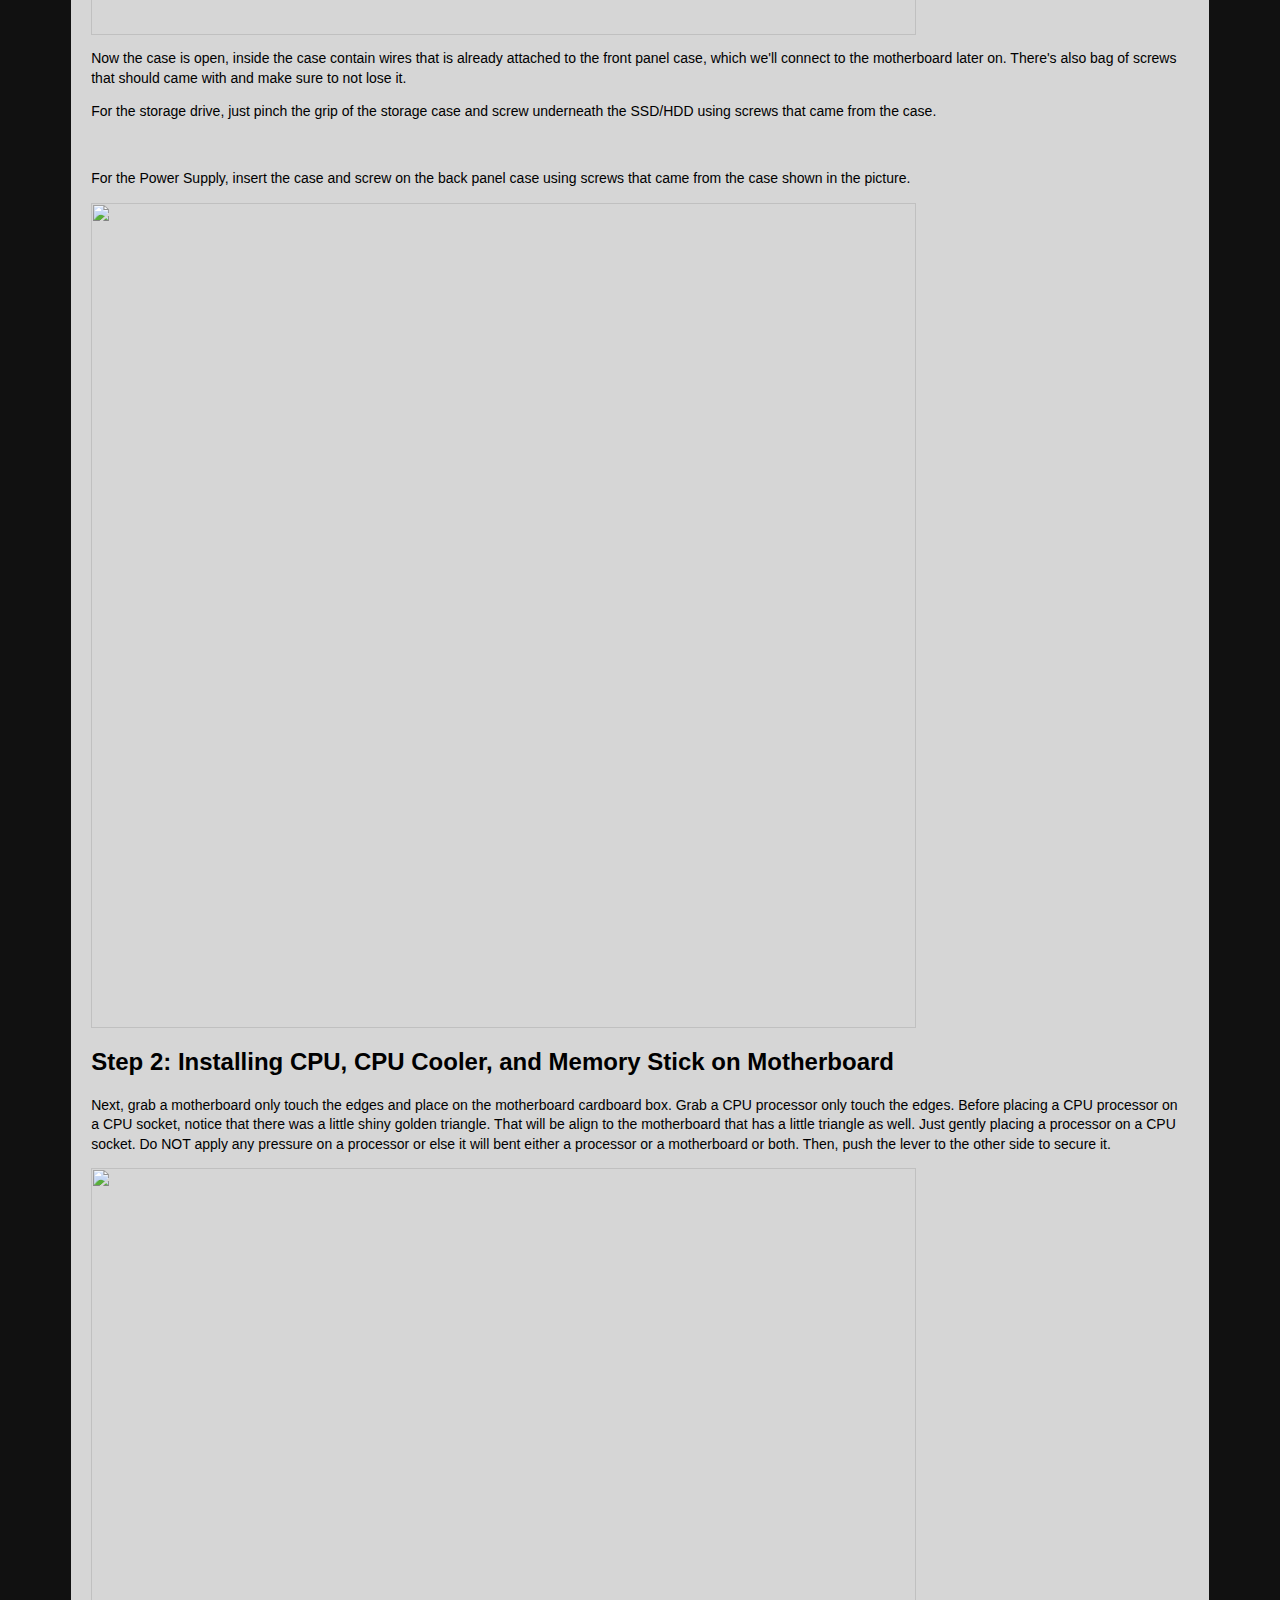
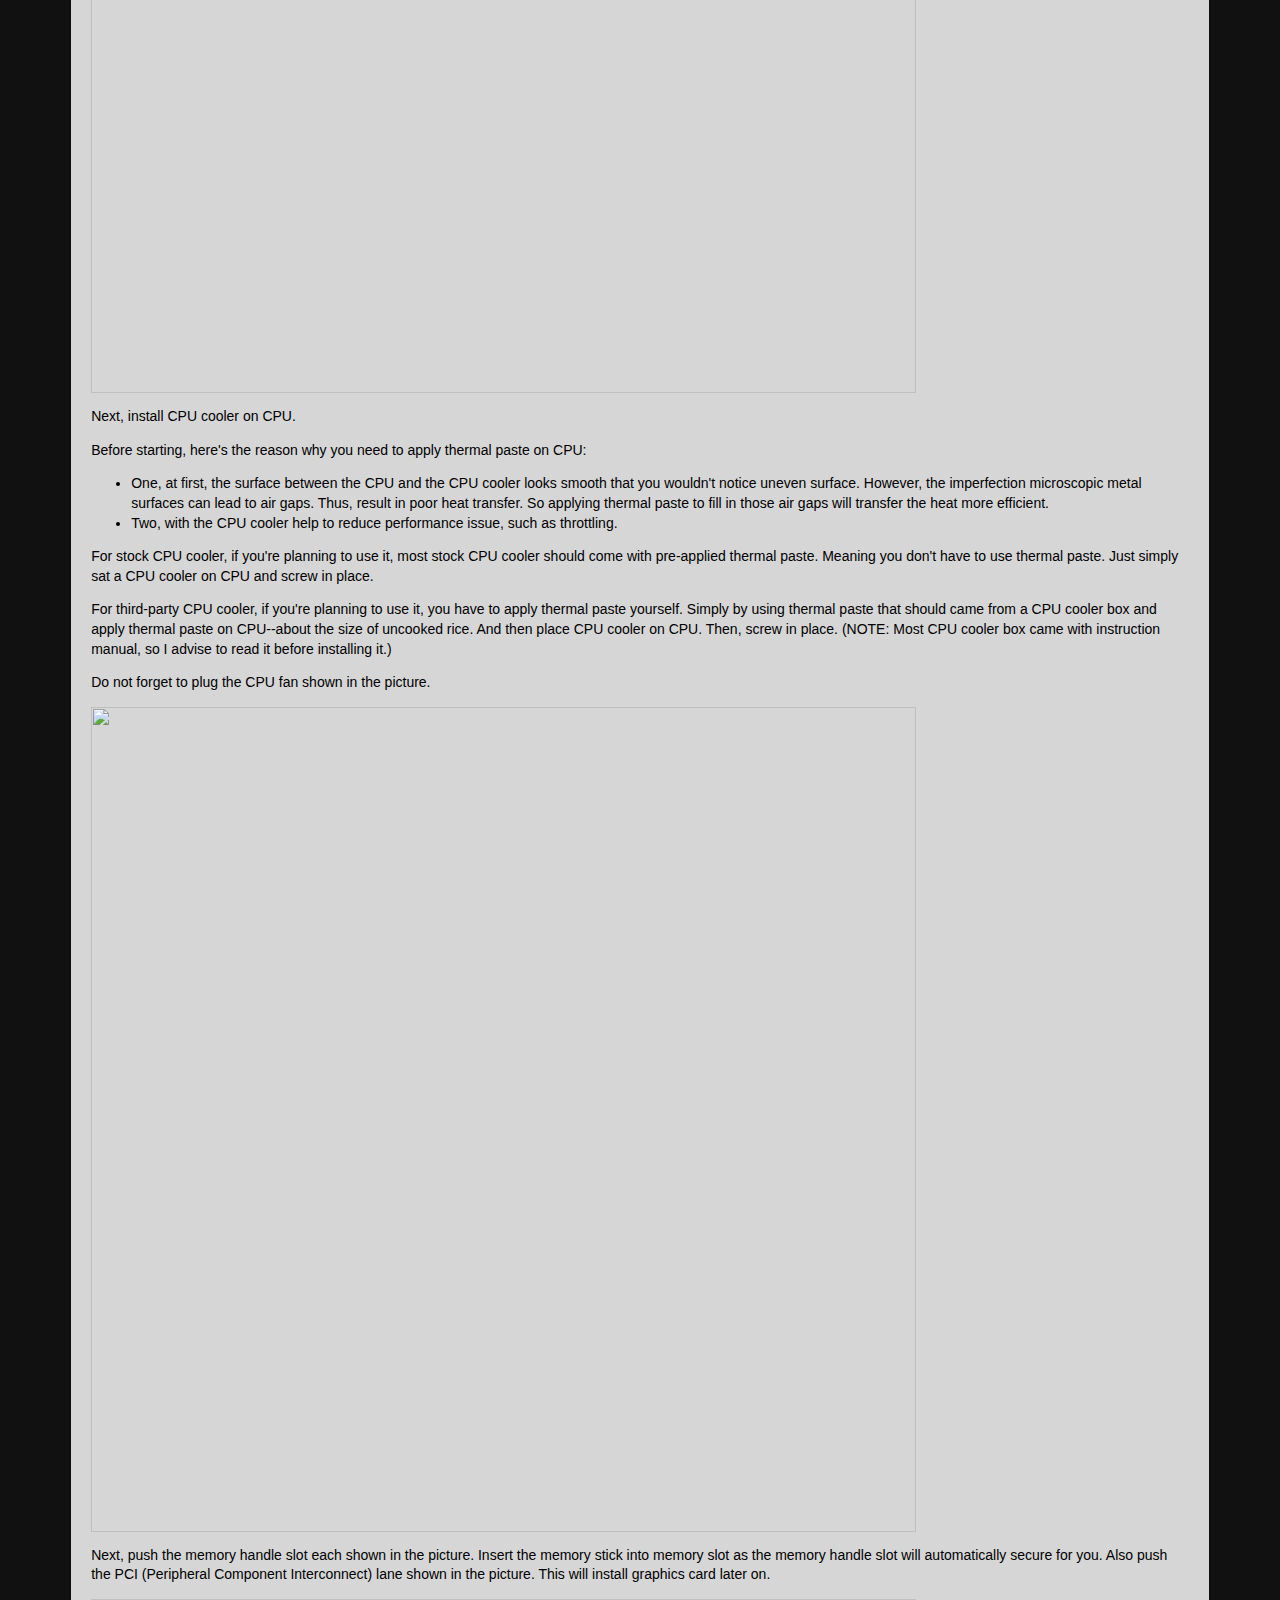
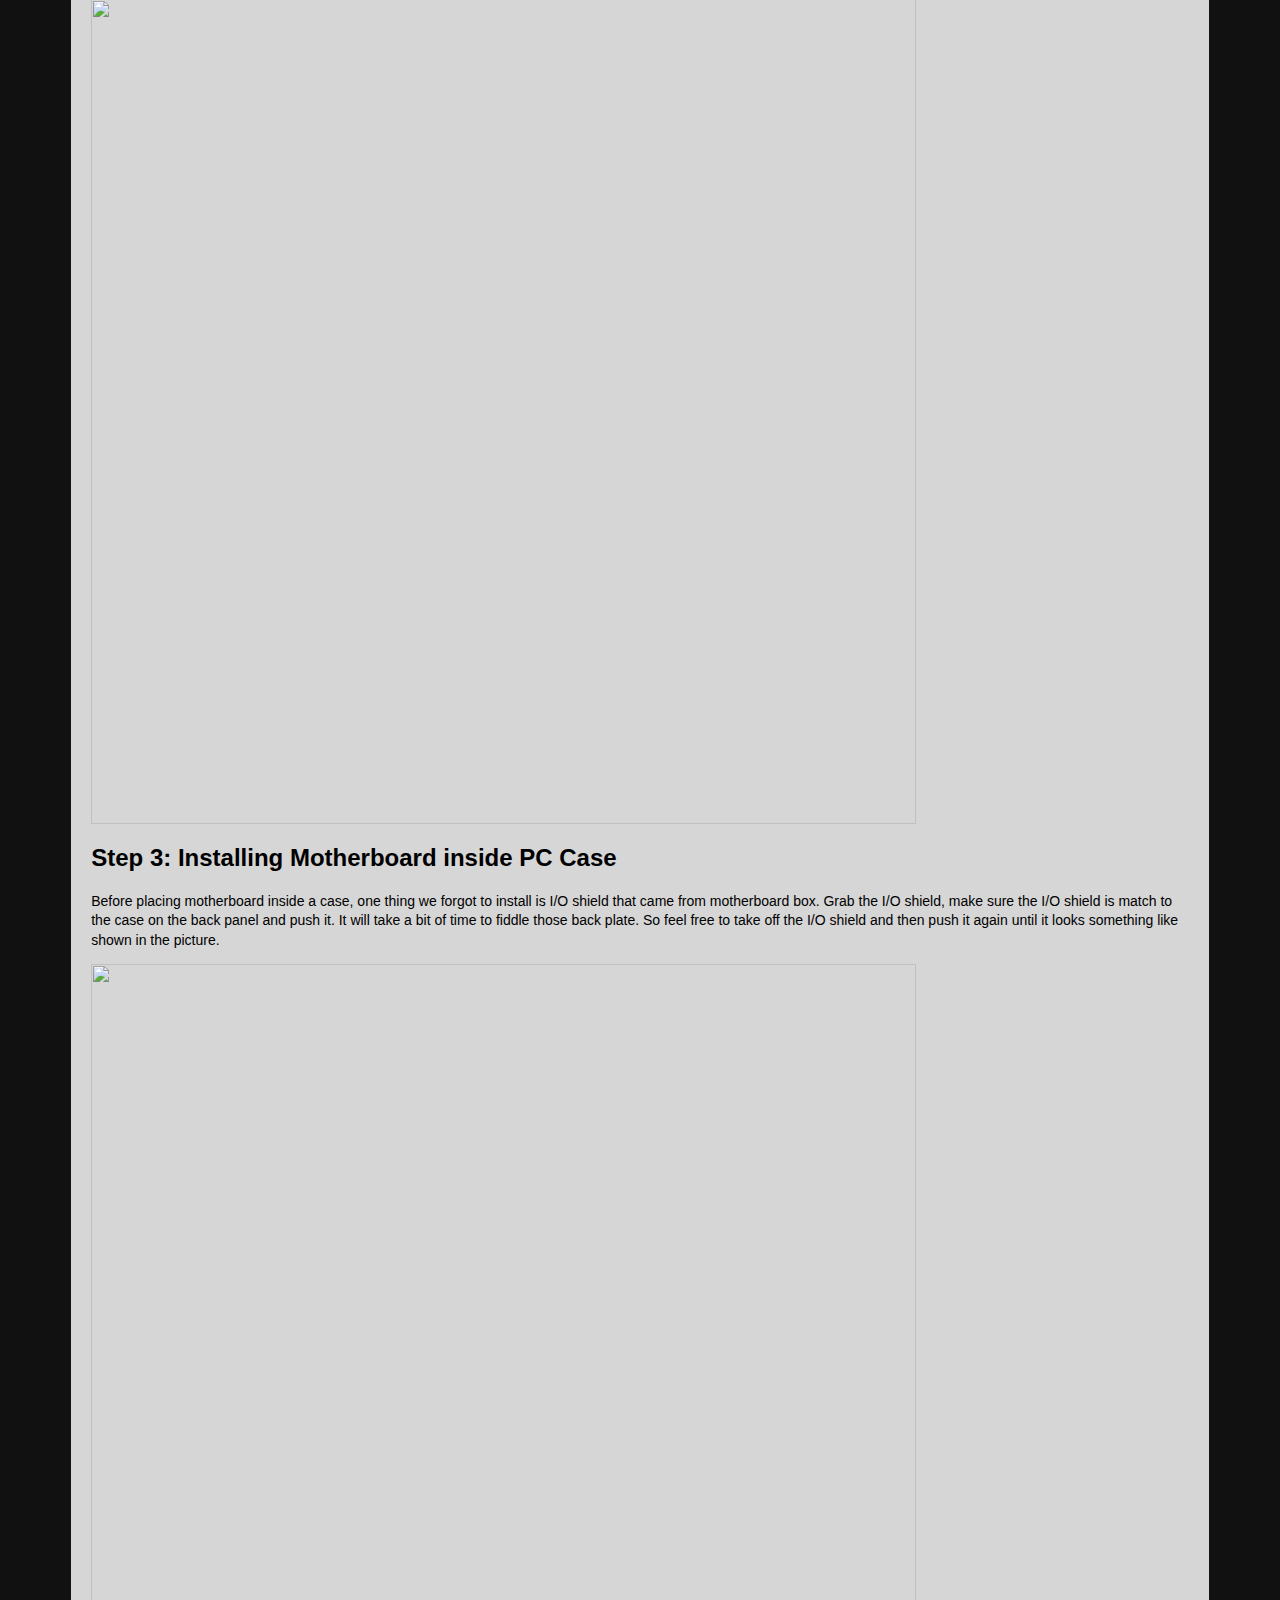
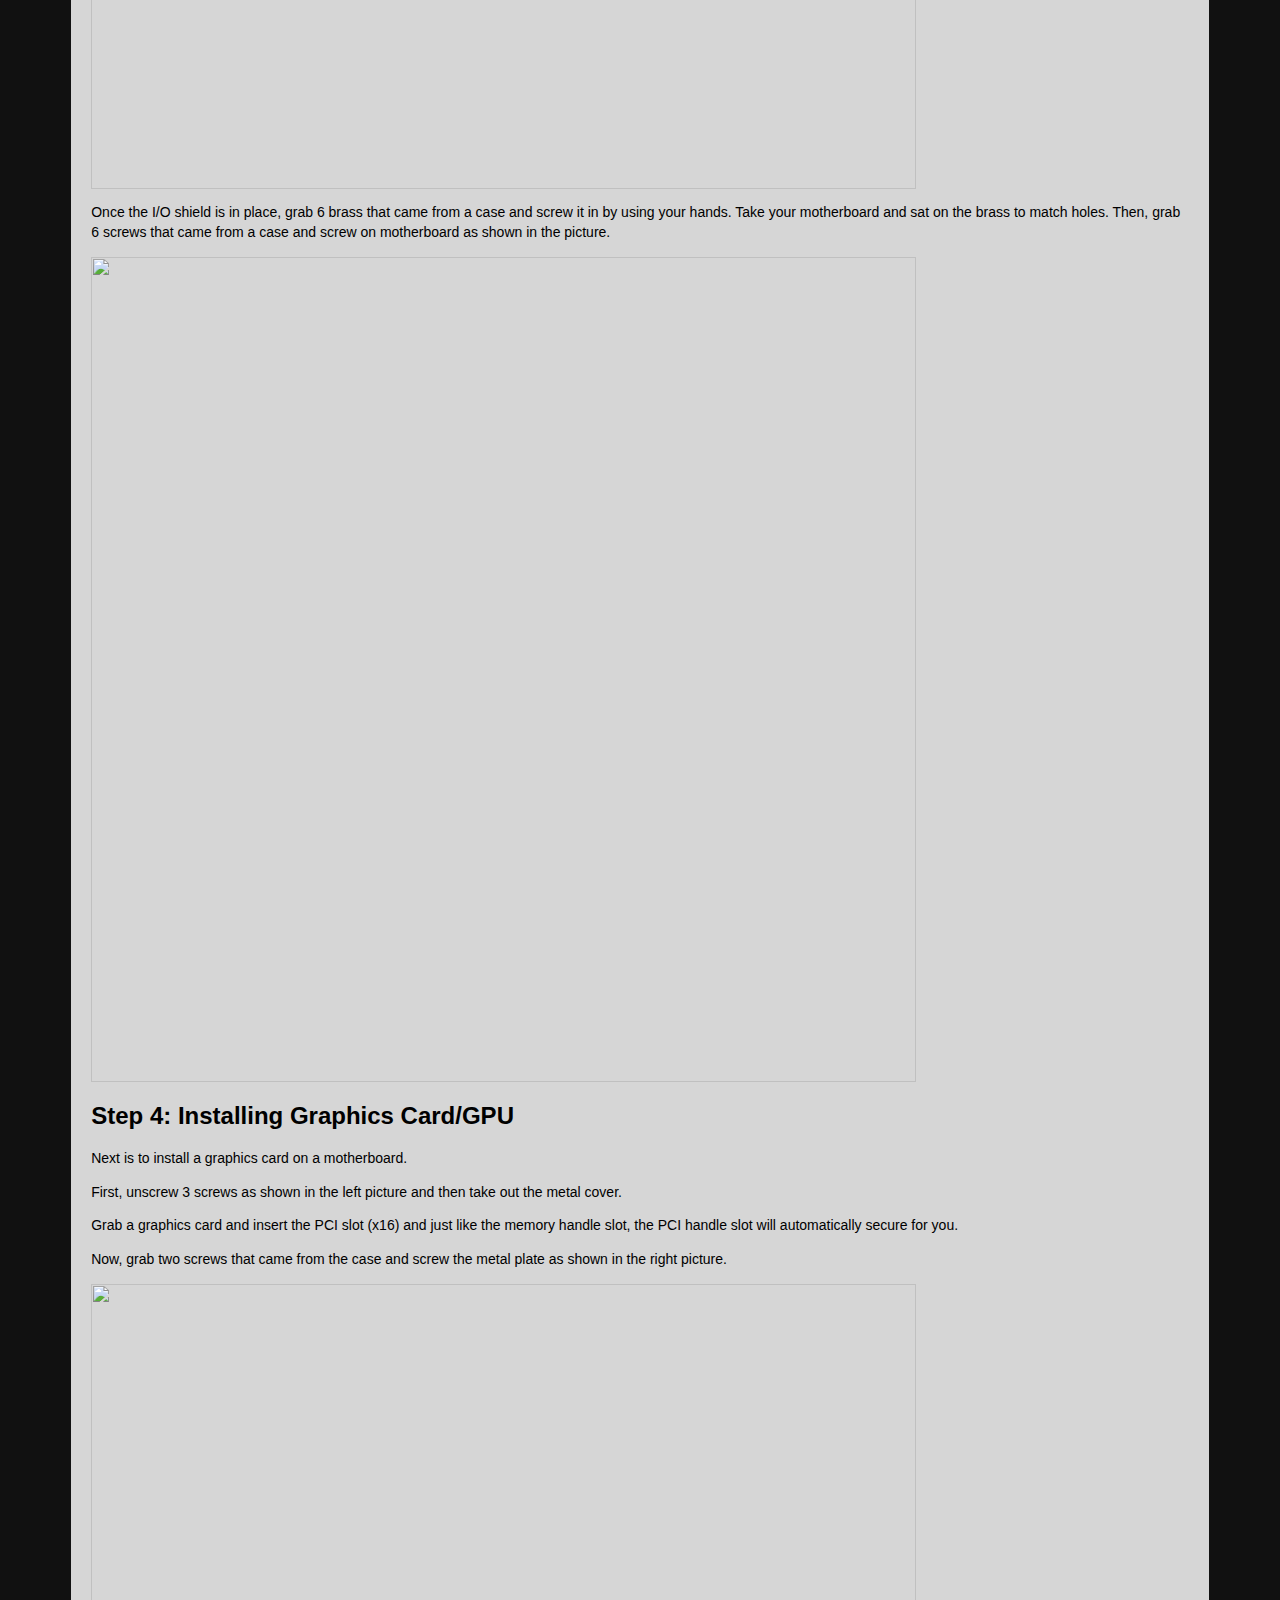
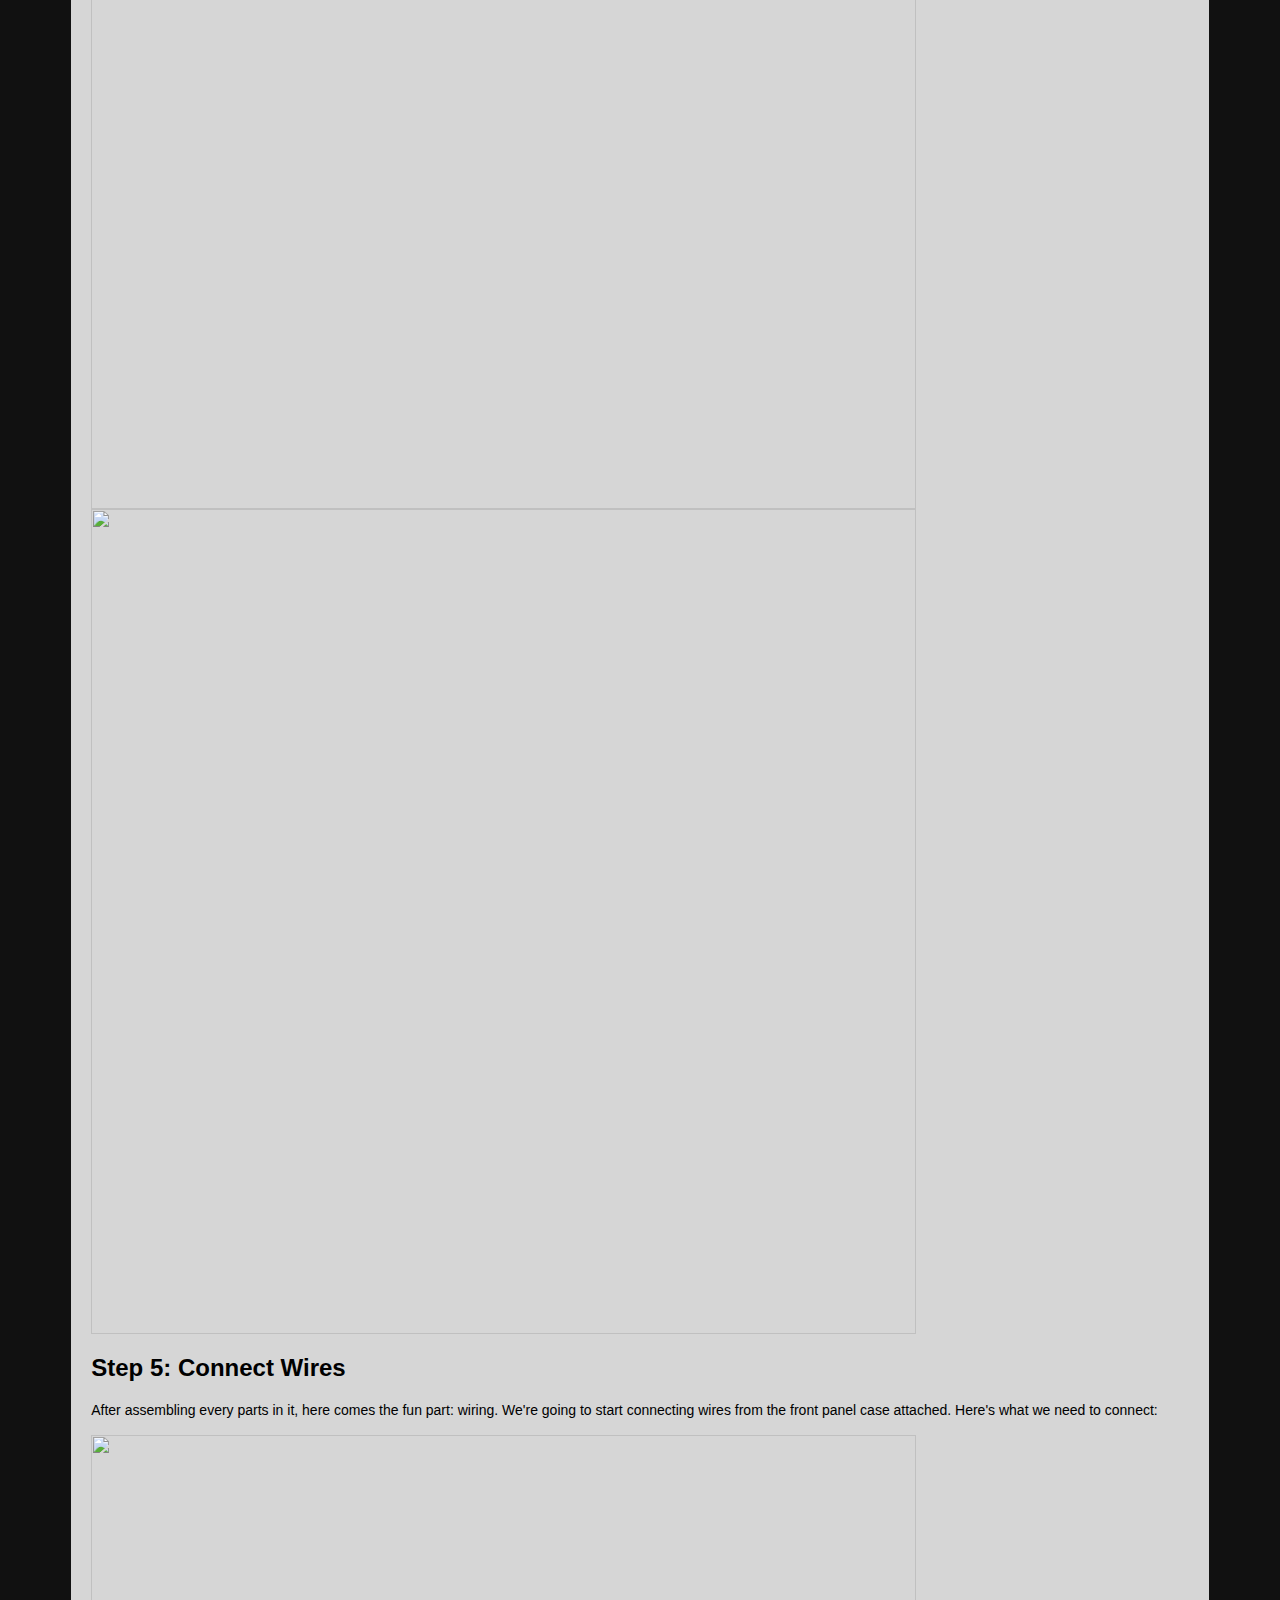
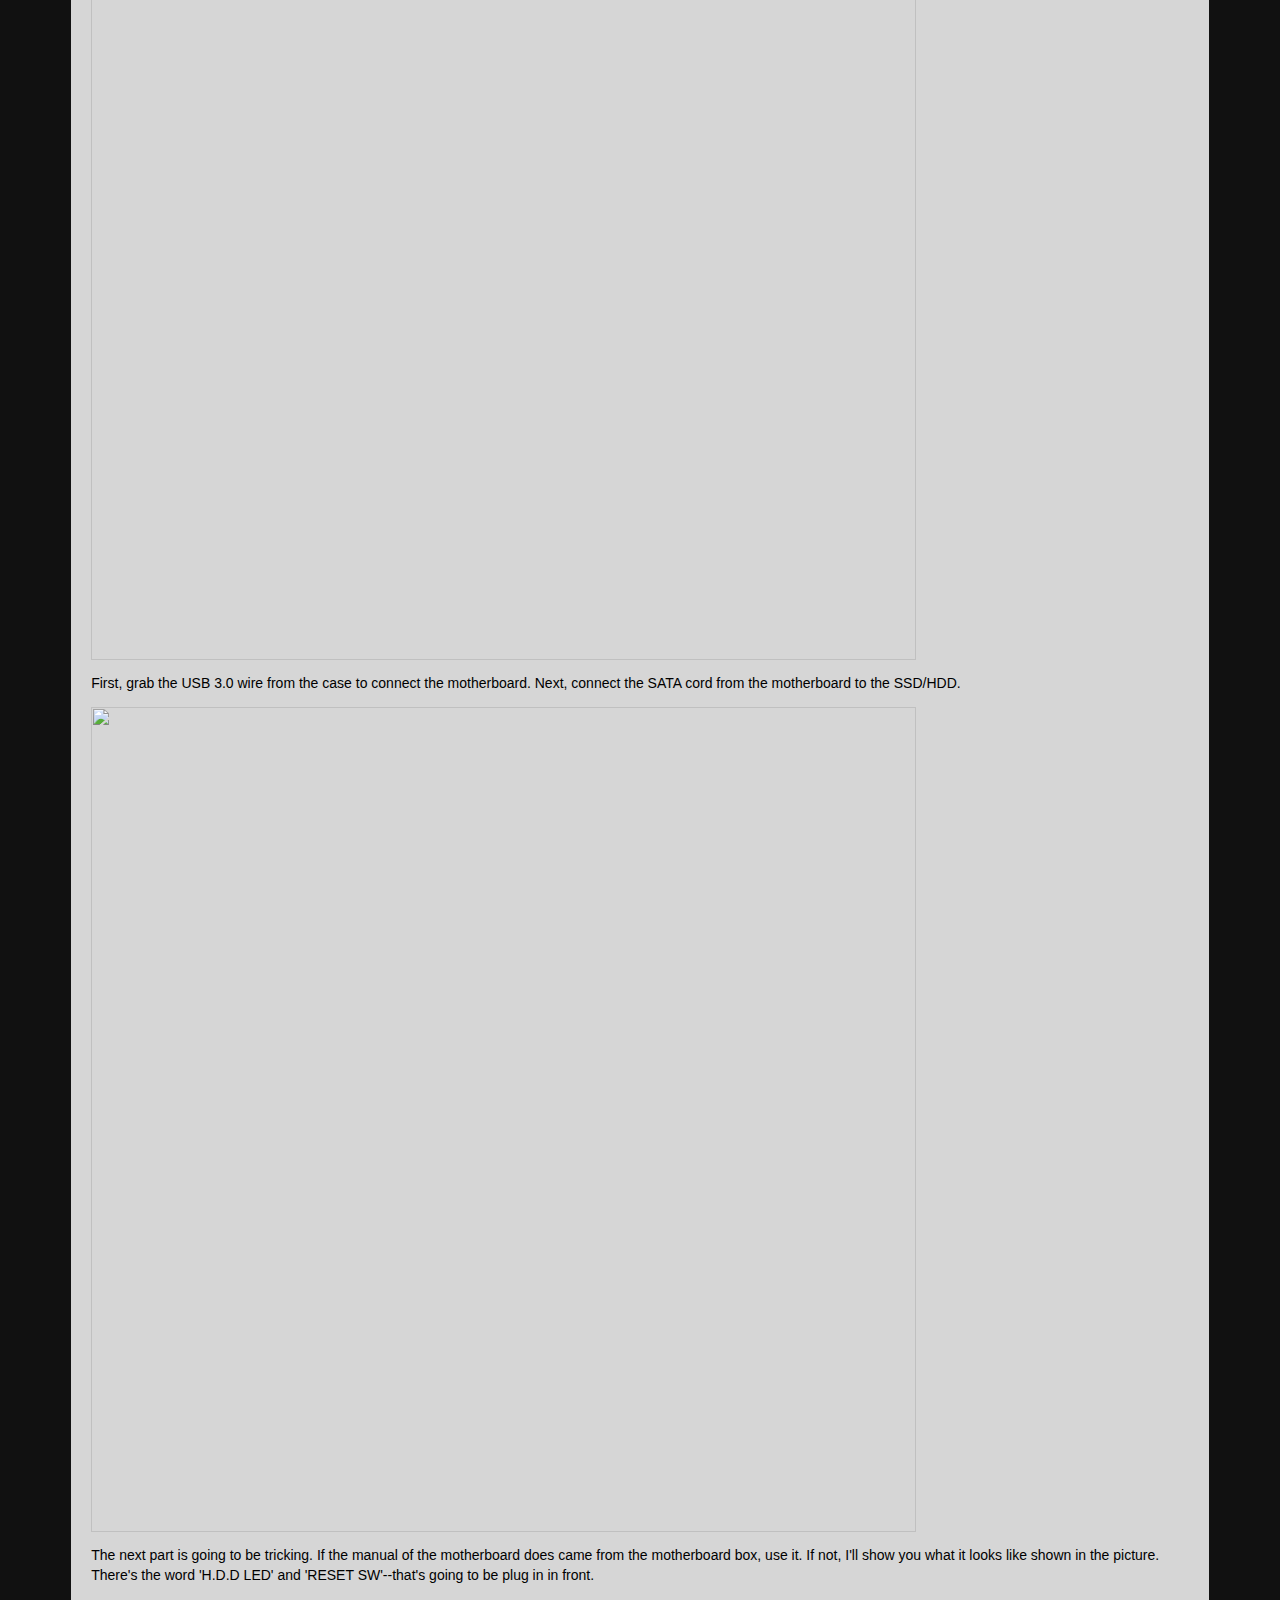
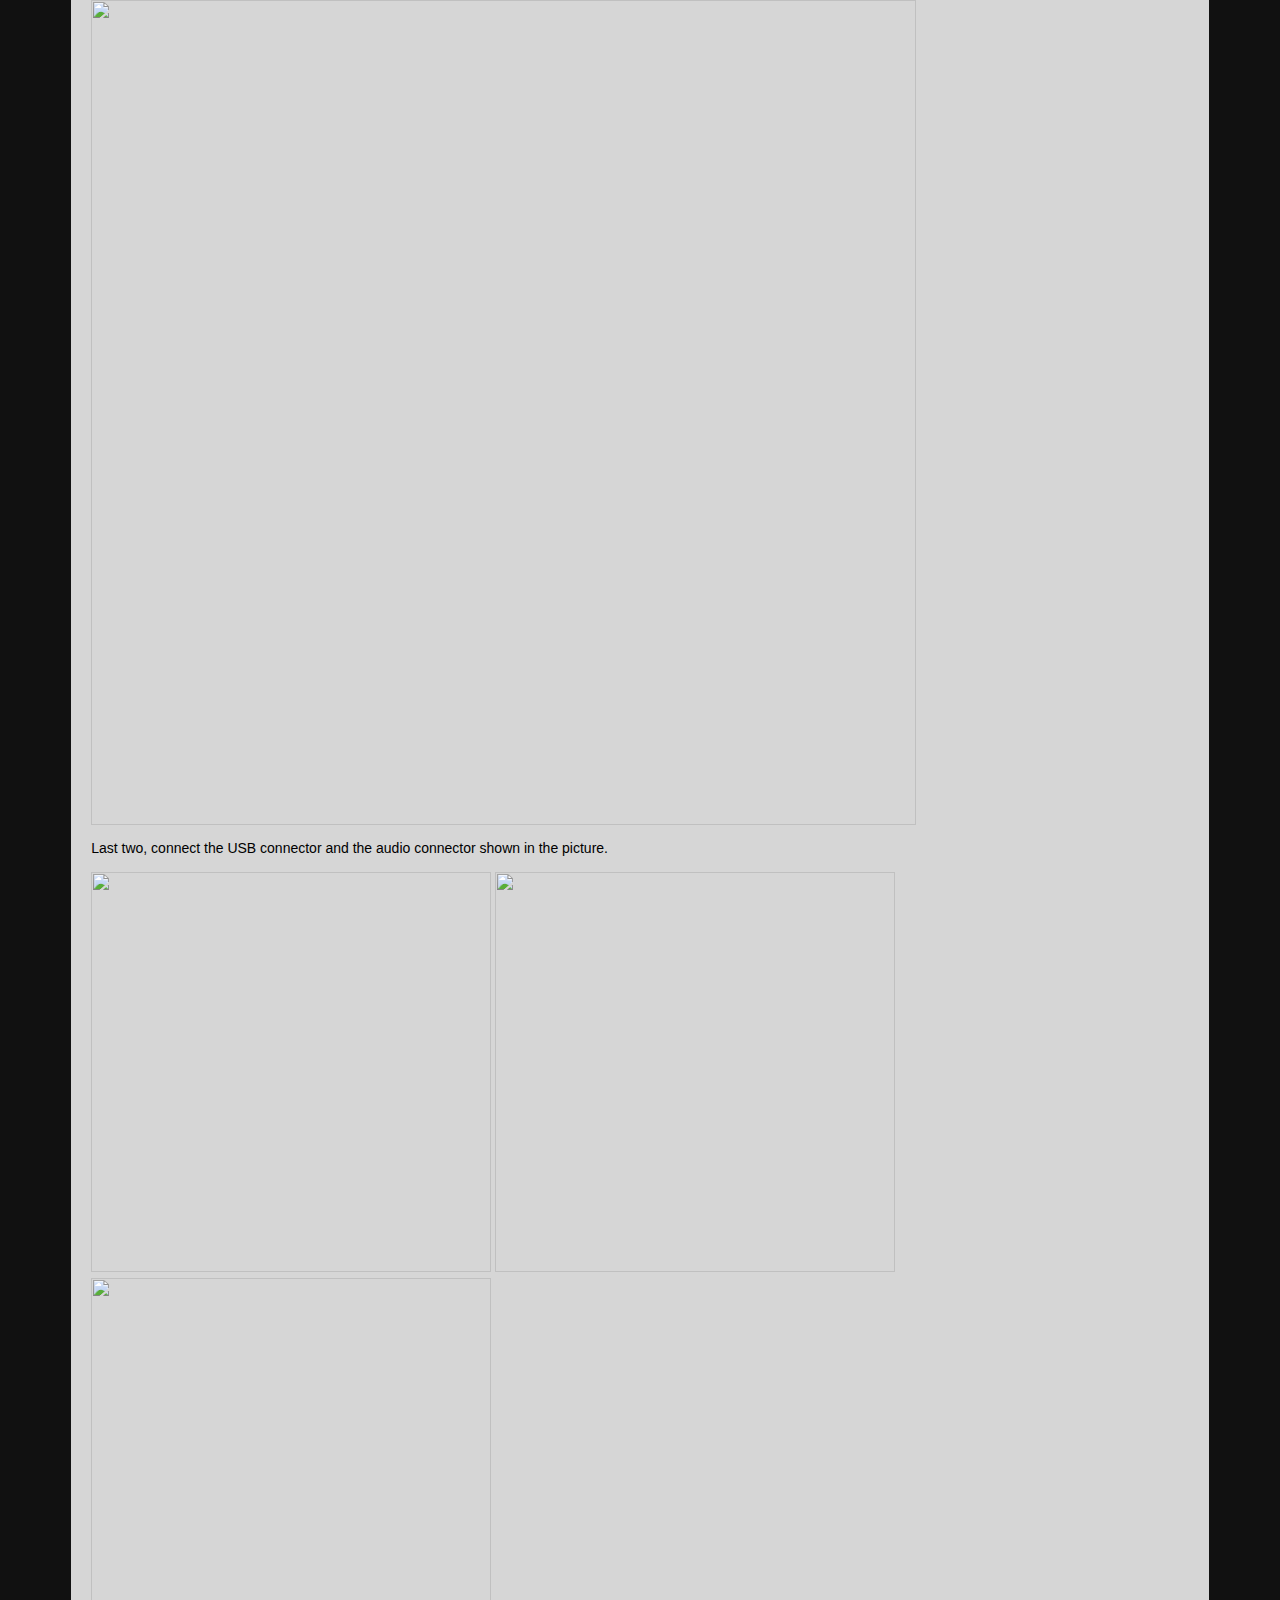
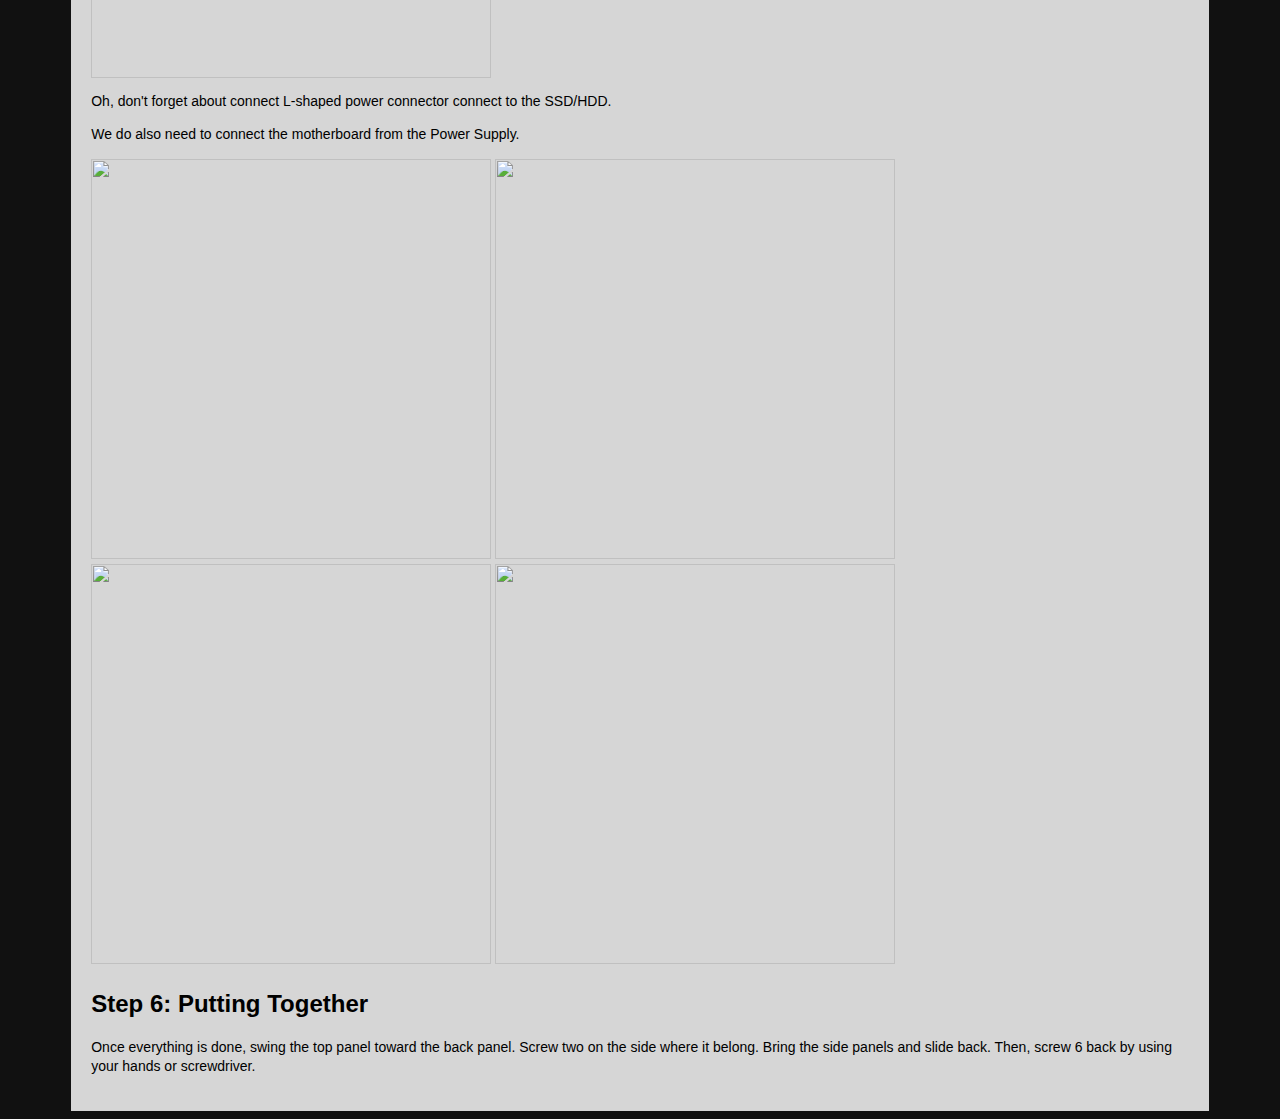
==== commit b17e6277: "Import 15" ====
--- a/howto.html
+++ b/howto.html
@@ -165,7 +165,6 @@
 			<div class="img">
 				<img src="https://lh3.googleusercontent.com/HGJxbmSYYC_VKnCKuXdj2u7c4KqQvYnZySUBjNlFLXqM6d6_X4ri88KPwaAYnQ2Xa-xf6FGzRW9nR4NOZQgGgkB8I13pCq64lkAVewa0cEVX_6QwCalY8-ssu8-wr99wh_6hu_vAEg=w2400">
 				<img src="https://lh3.googleusercontent.com/9Nz71JNPGGus3Tp10r7fzfW_1WICn9KmXWDZ8iaWkqMW_3M9eMrf2qXem1_f-kfF3qzC83sujW-Mz9vKTvze0x3D9weSRAwkmTd4Umekebg6D6B7KXM9MWhmByGtA0q7UmCmIbiFEA=w2400">
-				<img src="https://lh3.googleusercontent.com/rHr-tK7_4q0XaITEP5TVc5_HQawGNvJzcQxK2LdWgPGJ5ZIV1nn_PrHxAY8Gy-A9iGtsj_RXwroHf-VtplQ6LY63Qa0FpEdoCcjEYdoJ9TuKkrRmTey3qAo25I76hJIXv-oG16X3dA=w2400">
 				<img src="https://lh3.googleusercontent.com/Wo4pwuDULwQ-uAHoThzp89NuAZNbW7a9RrX-Wf5Mdlcgx1T8T0XM2nMD52-SC8L_KATheGITdp5A1c0gEGOU2HZ8sCNc6bFjO0x7Viq5hjgaec1jnt4ei5QGrZmYlyqBtcSf2X6bJg=w2400">
 			</div>
 			<p>Oh, don't forget about connect L-shaped power connector connect to the SSD/HDD.</p>
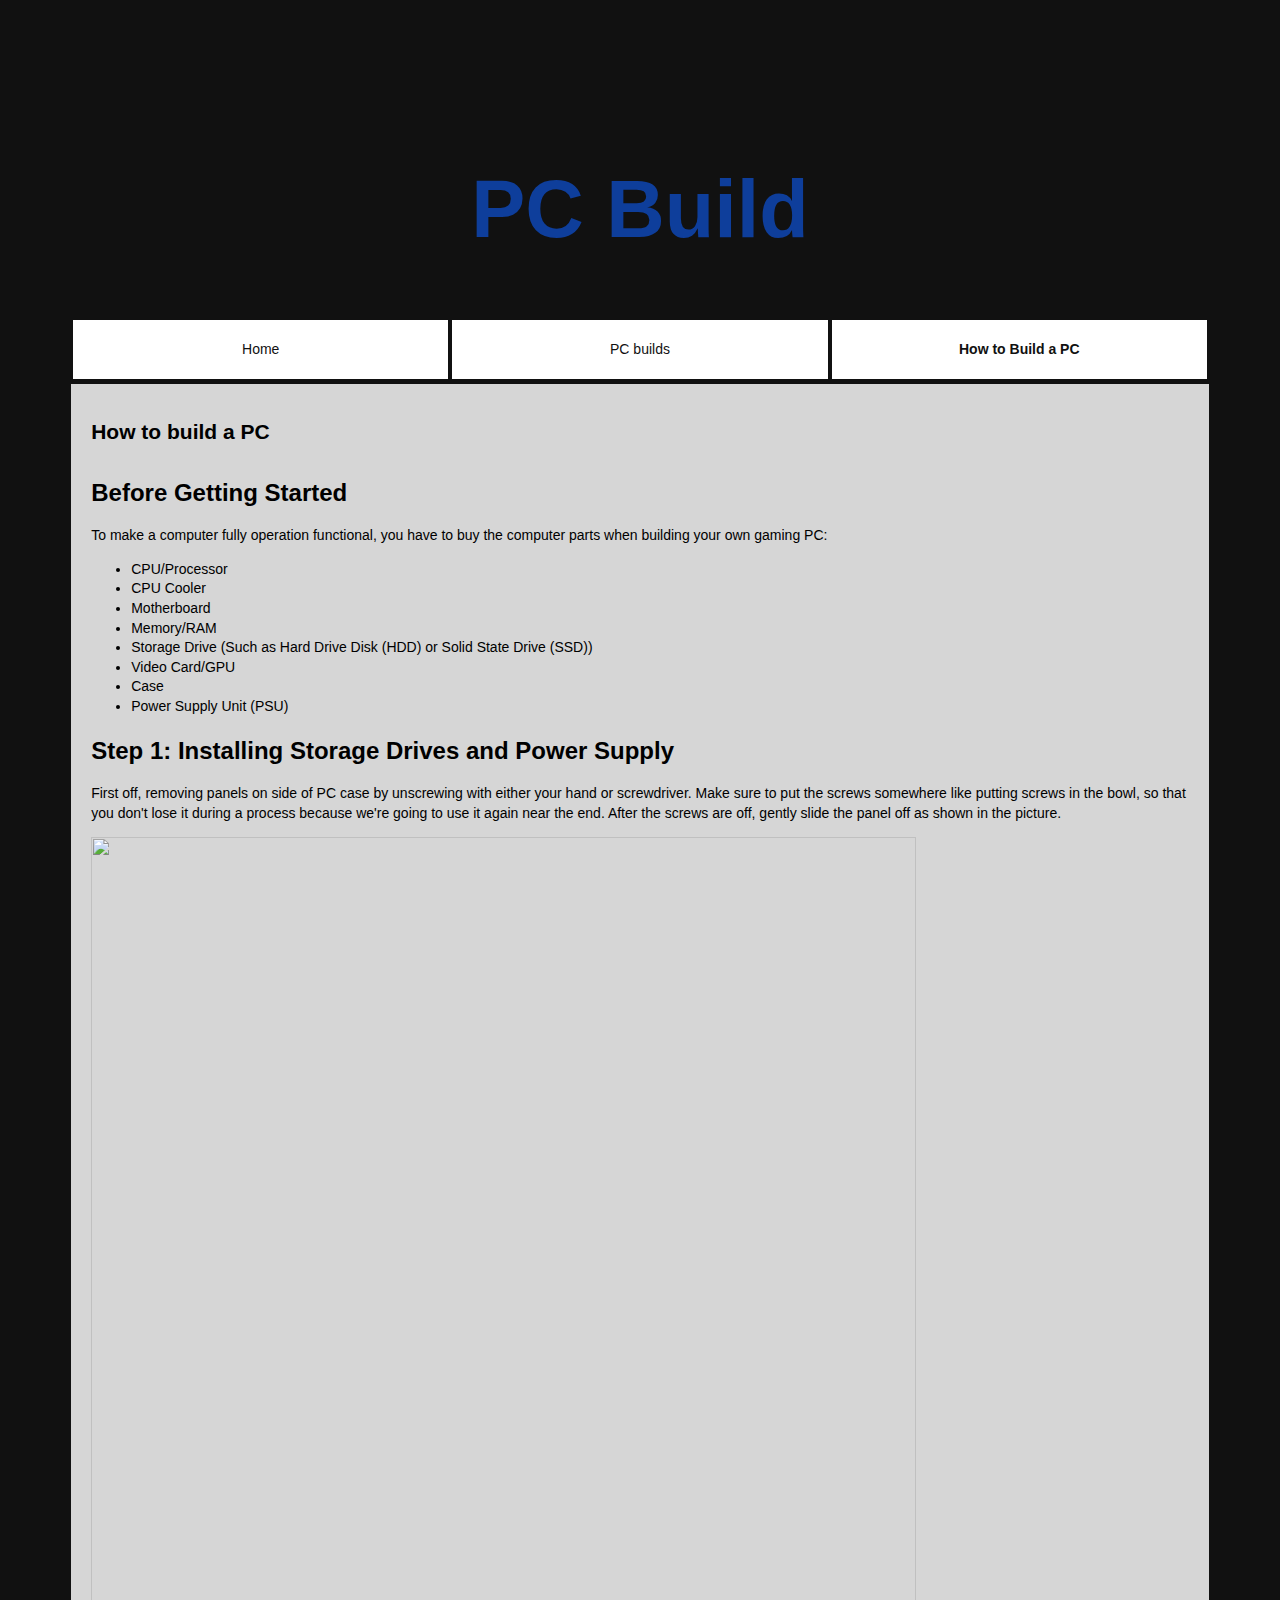
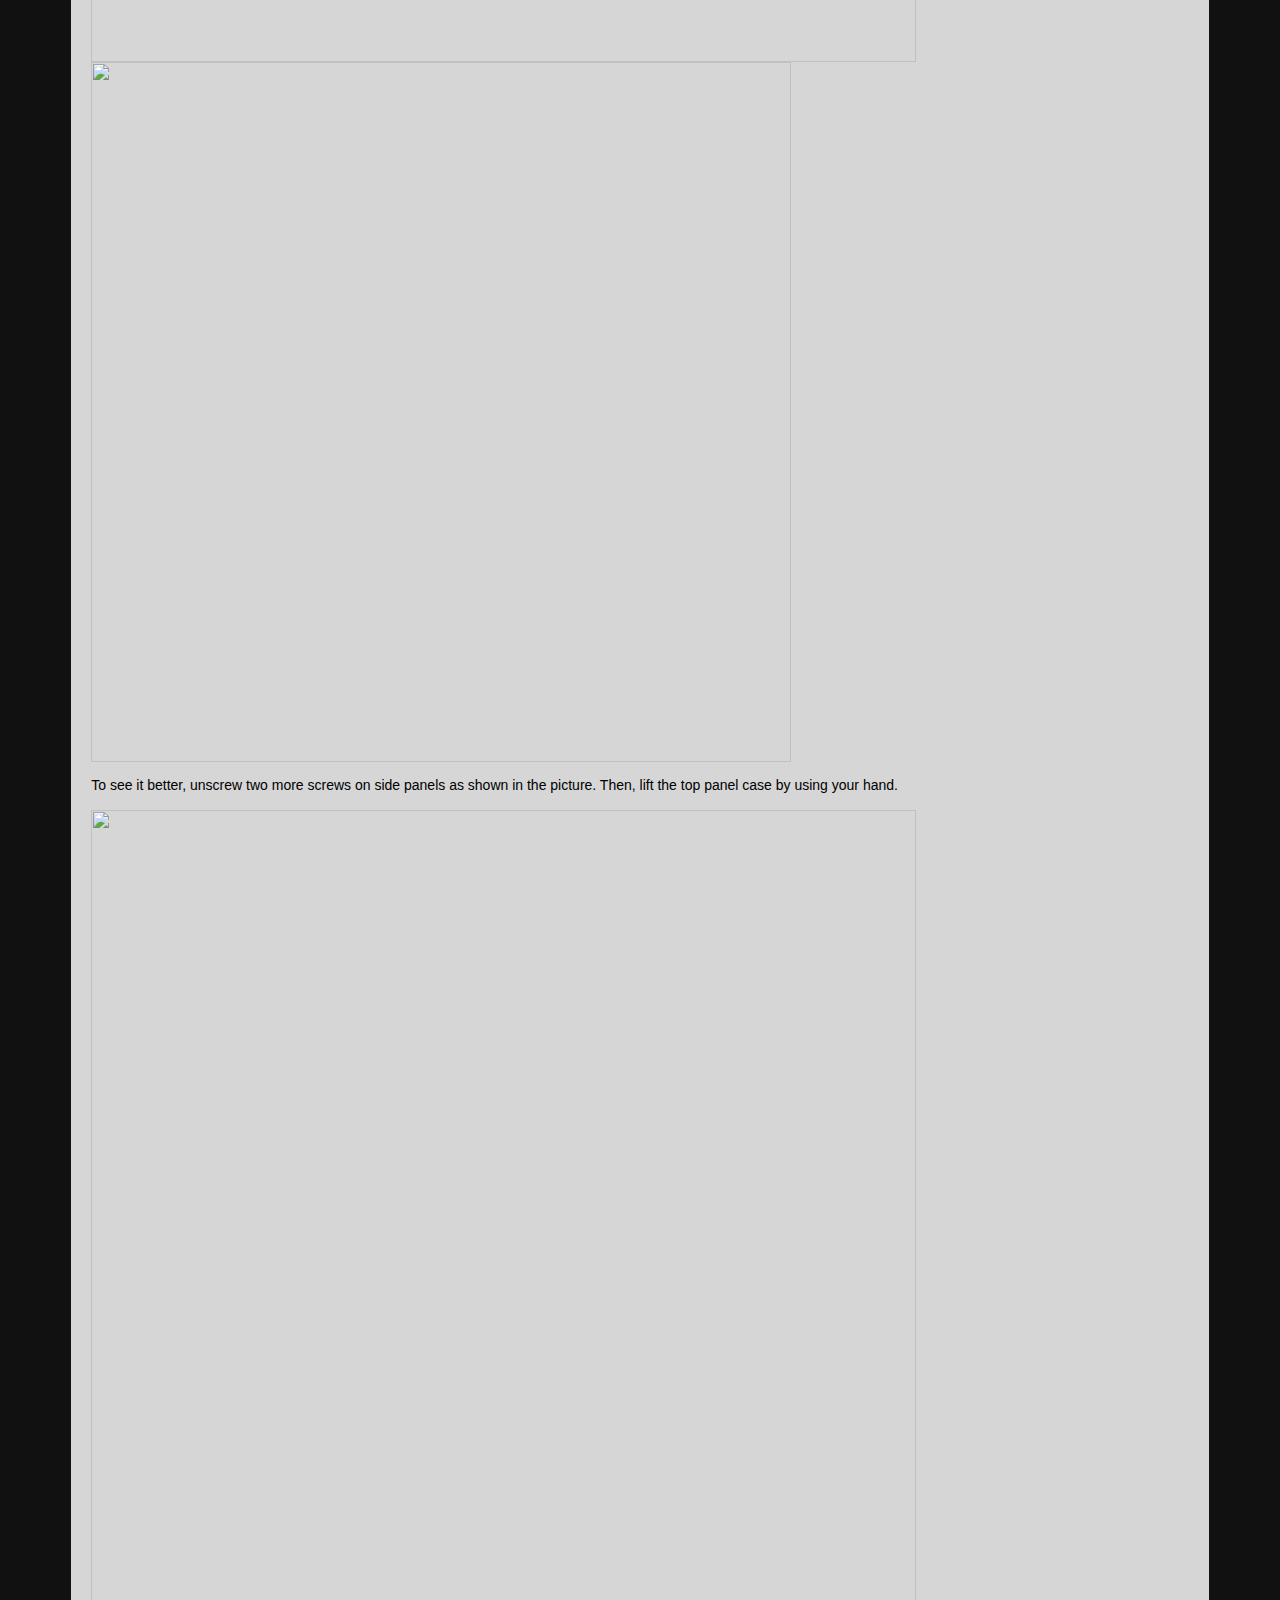
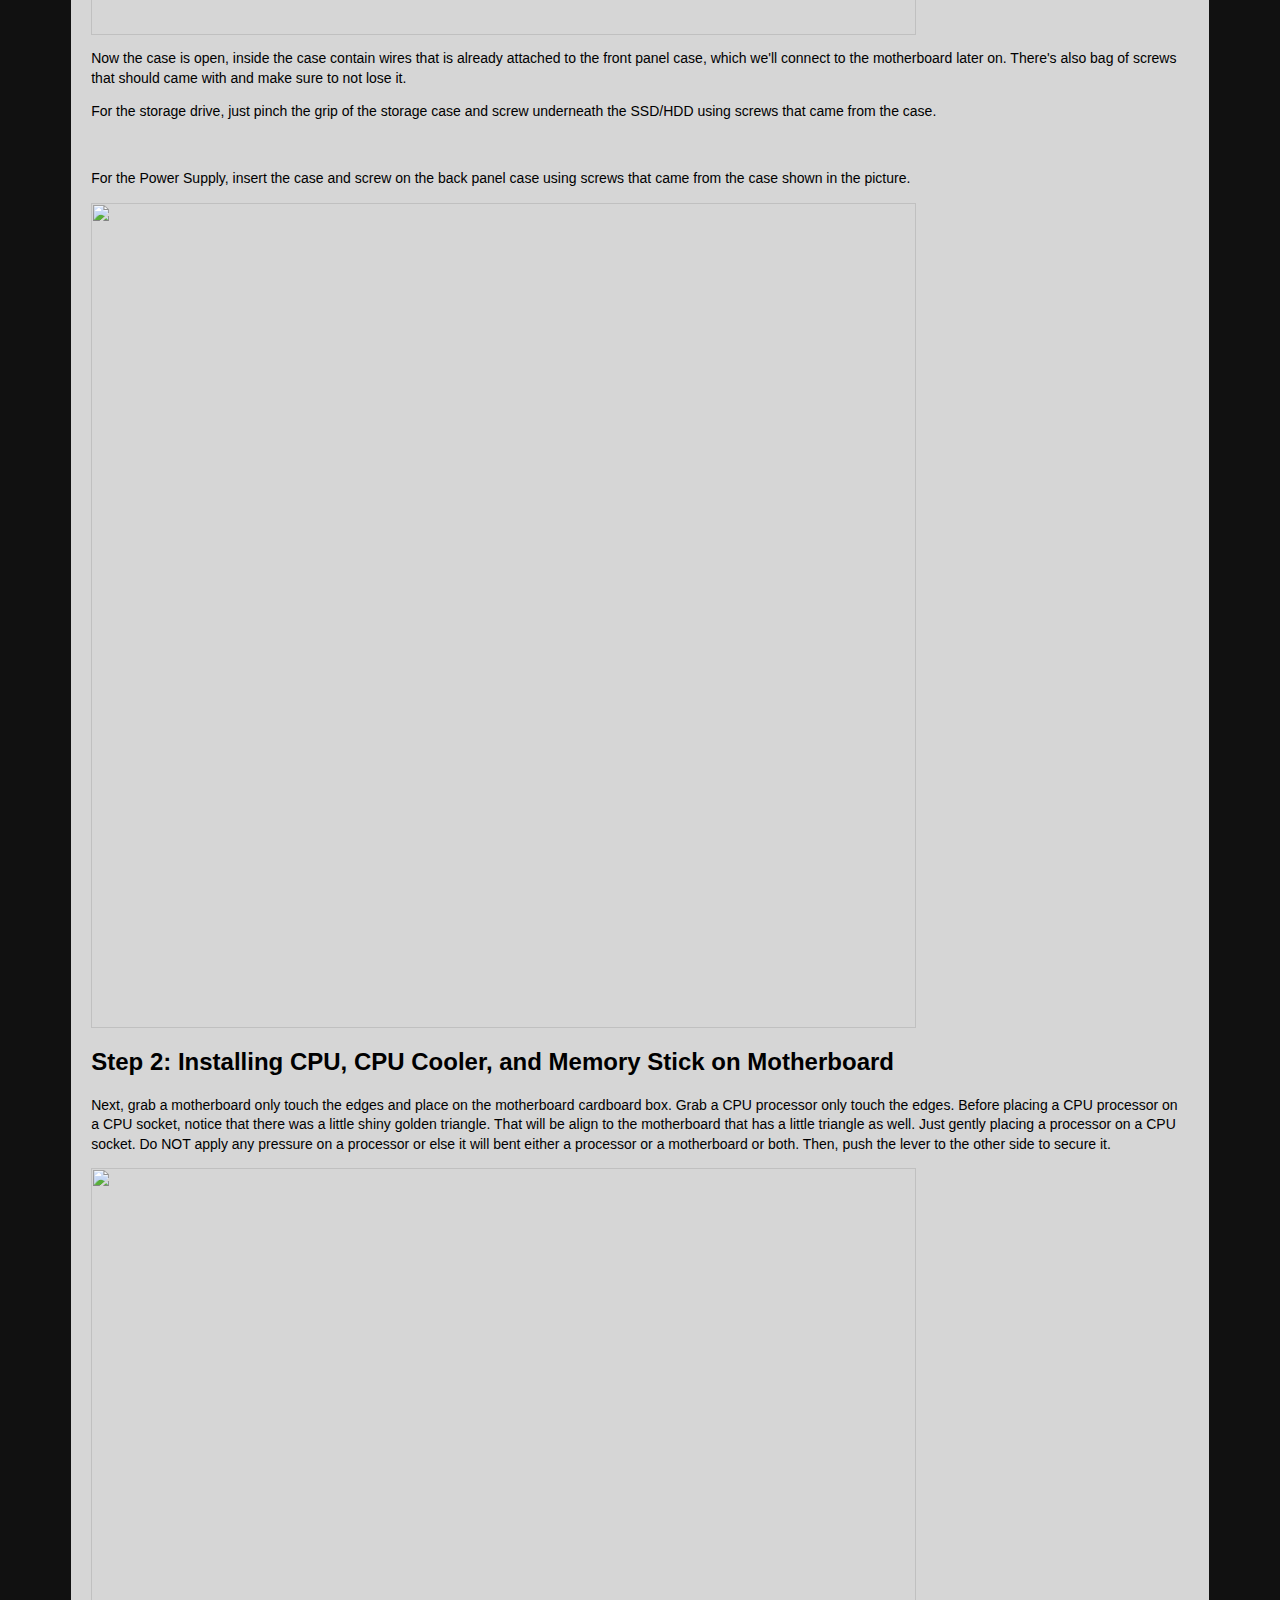
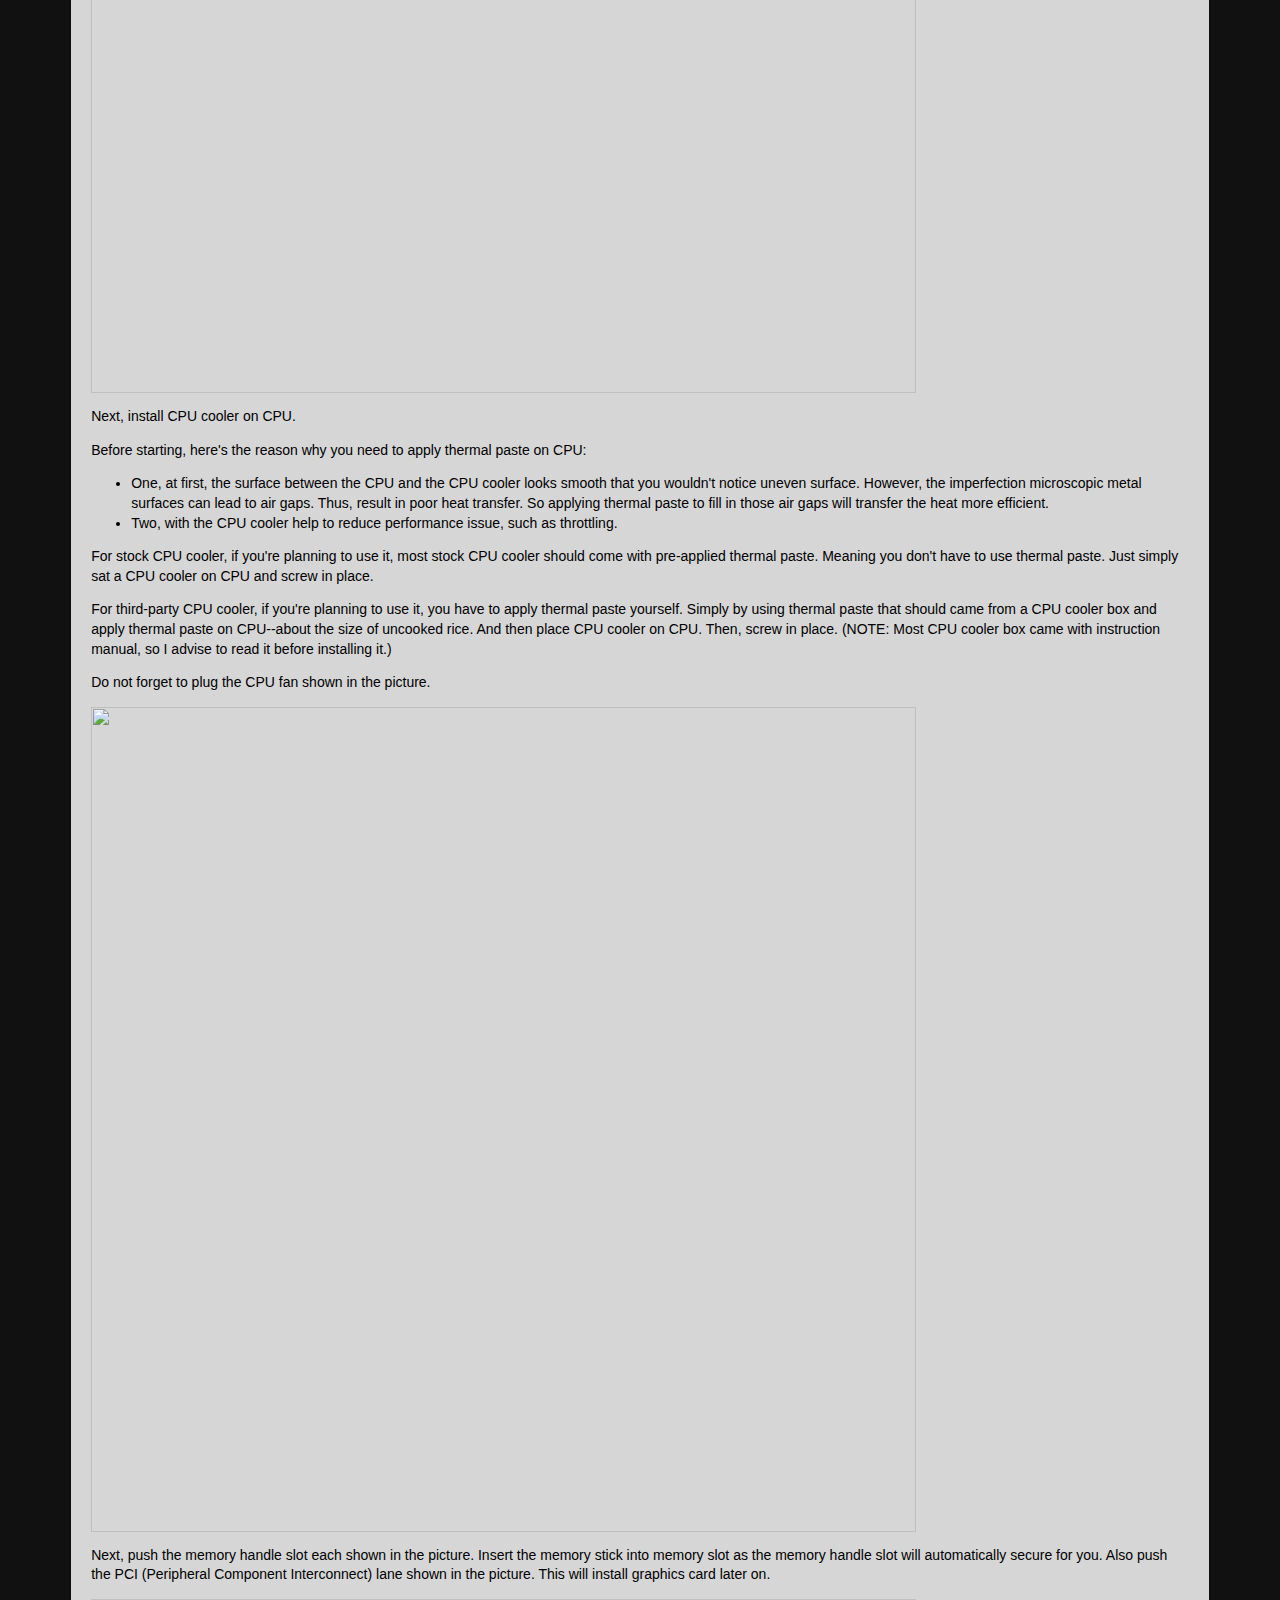
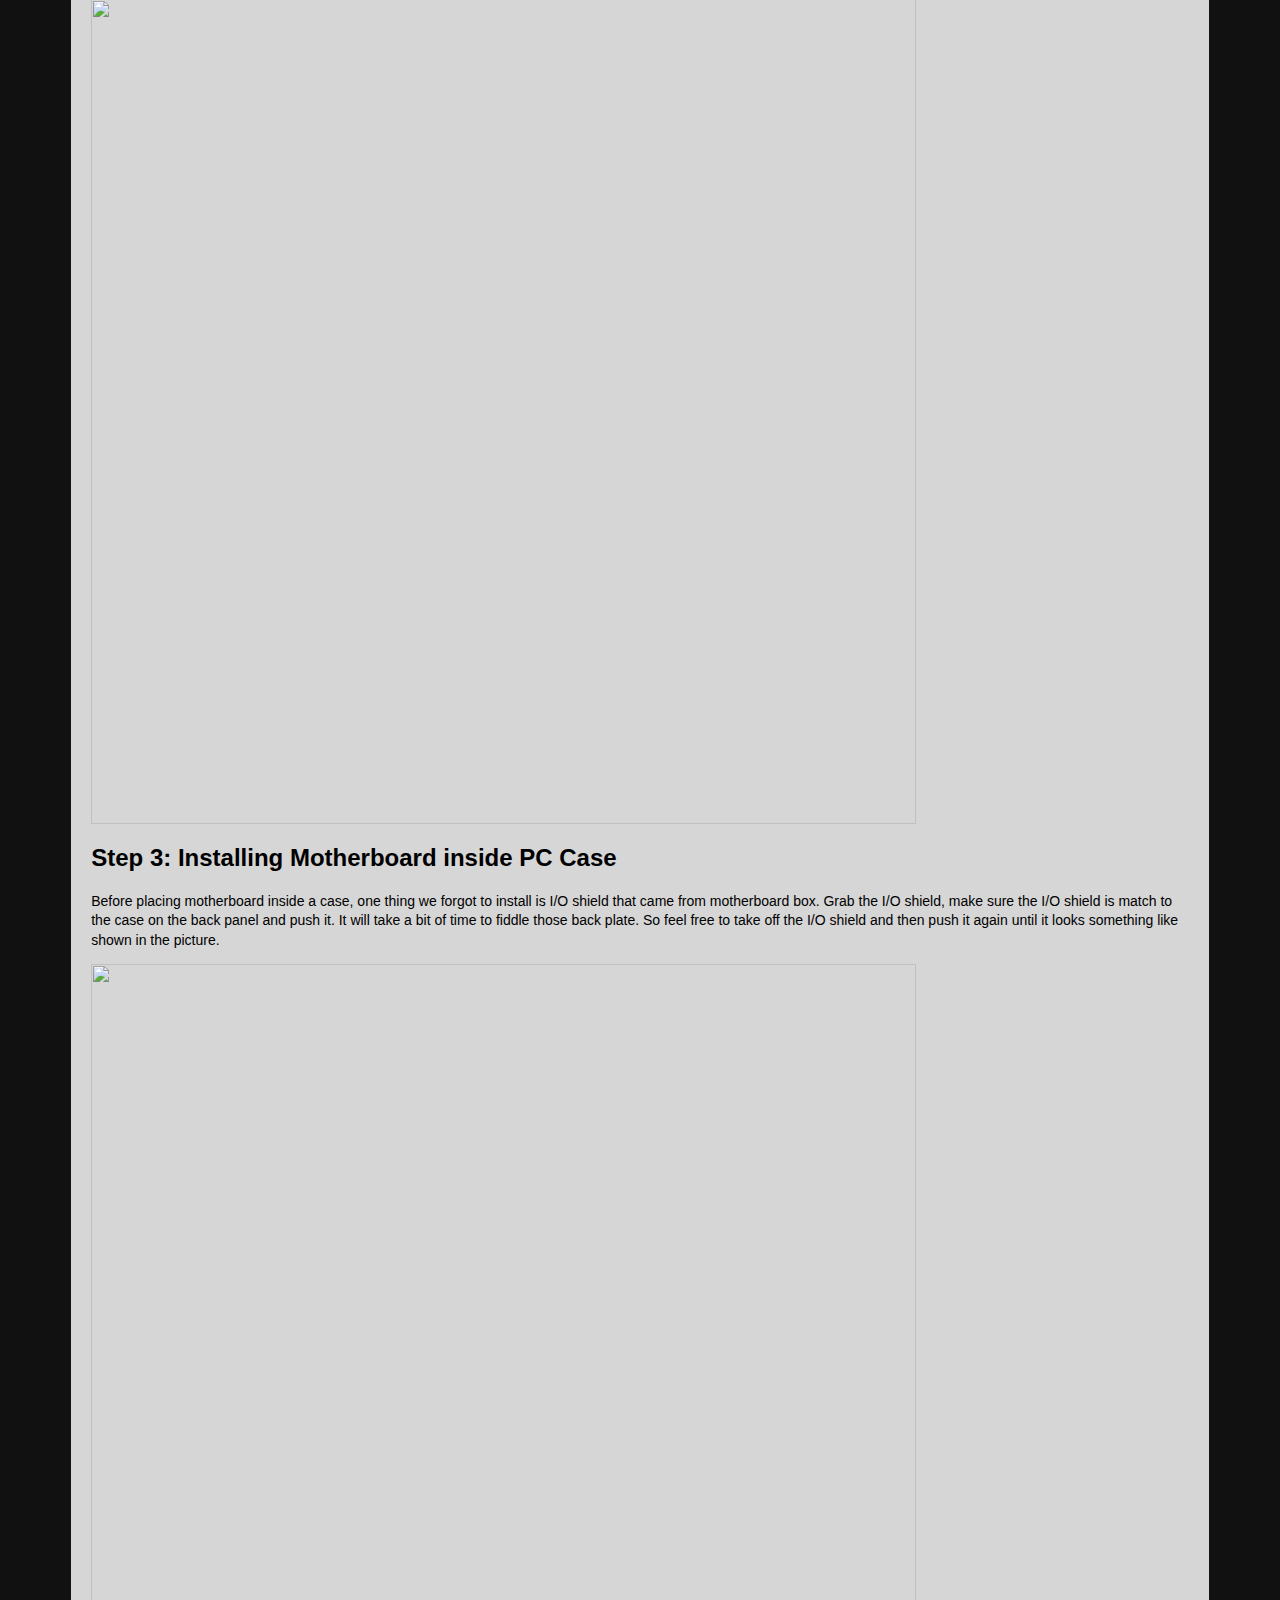
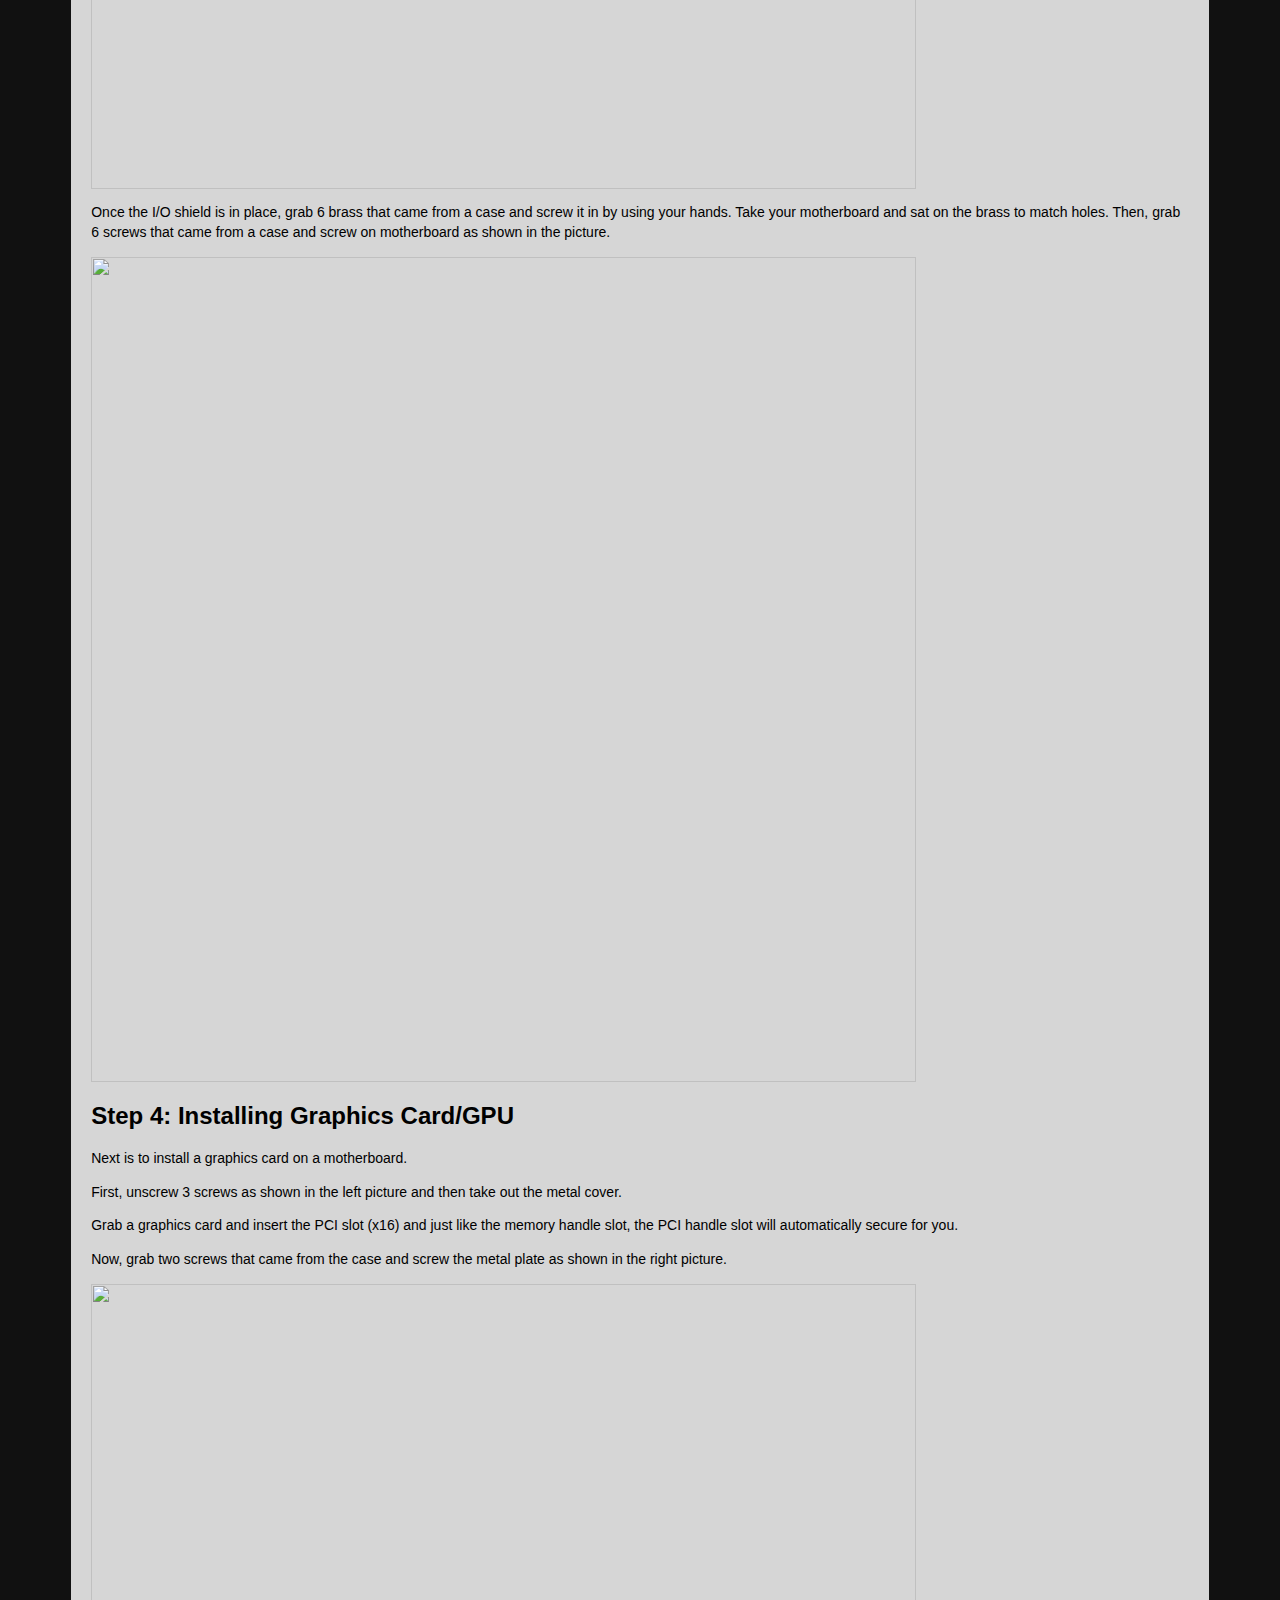
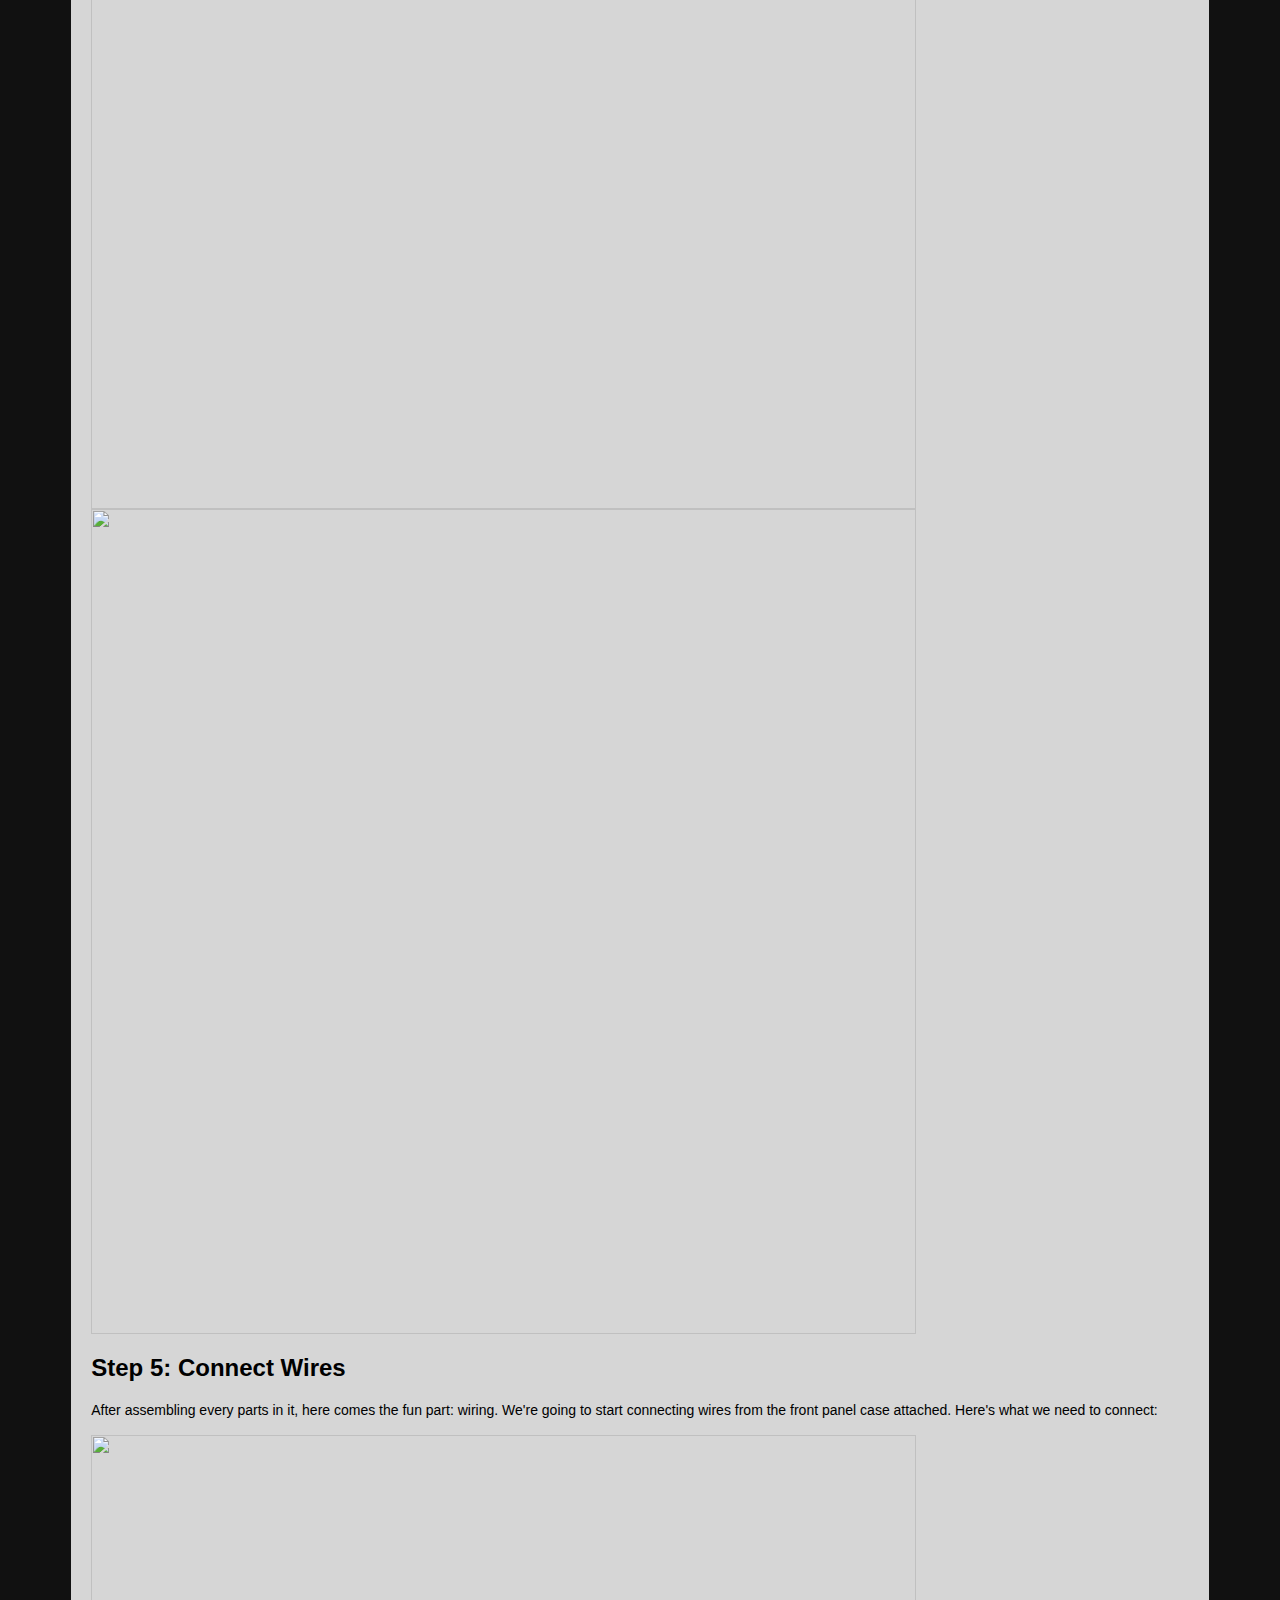
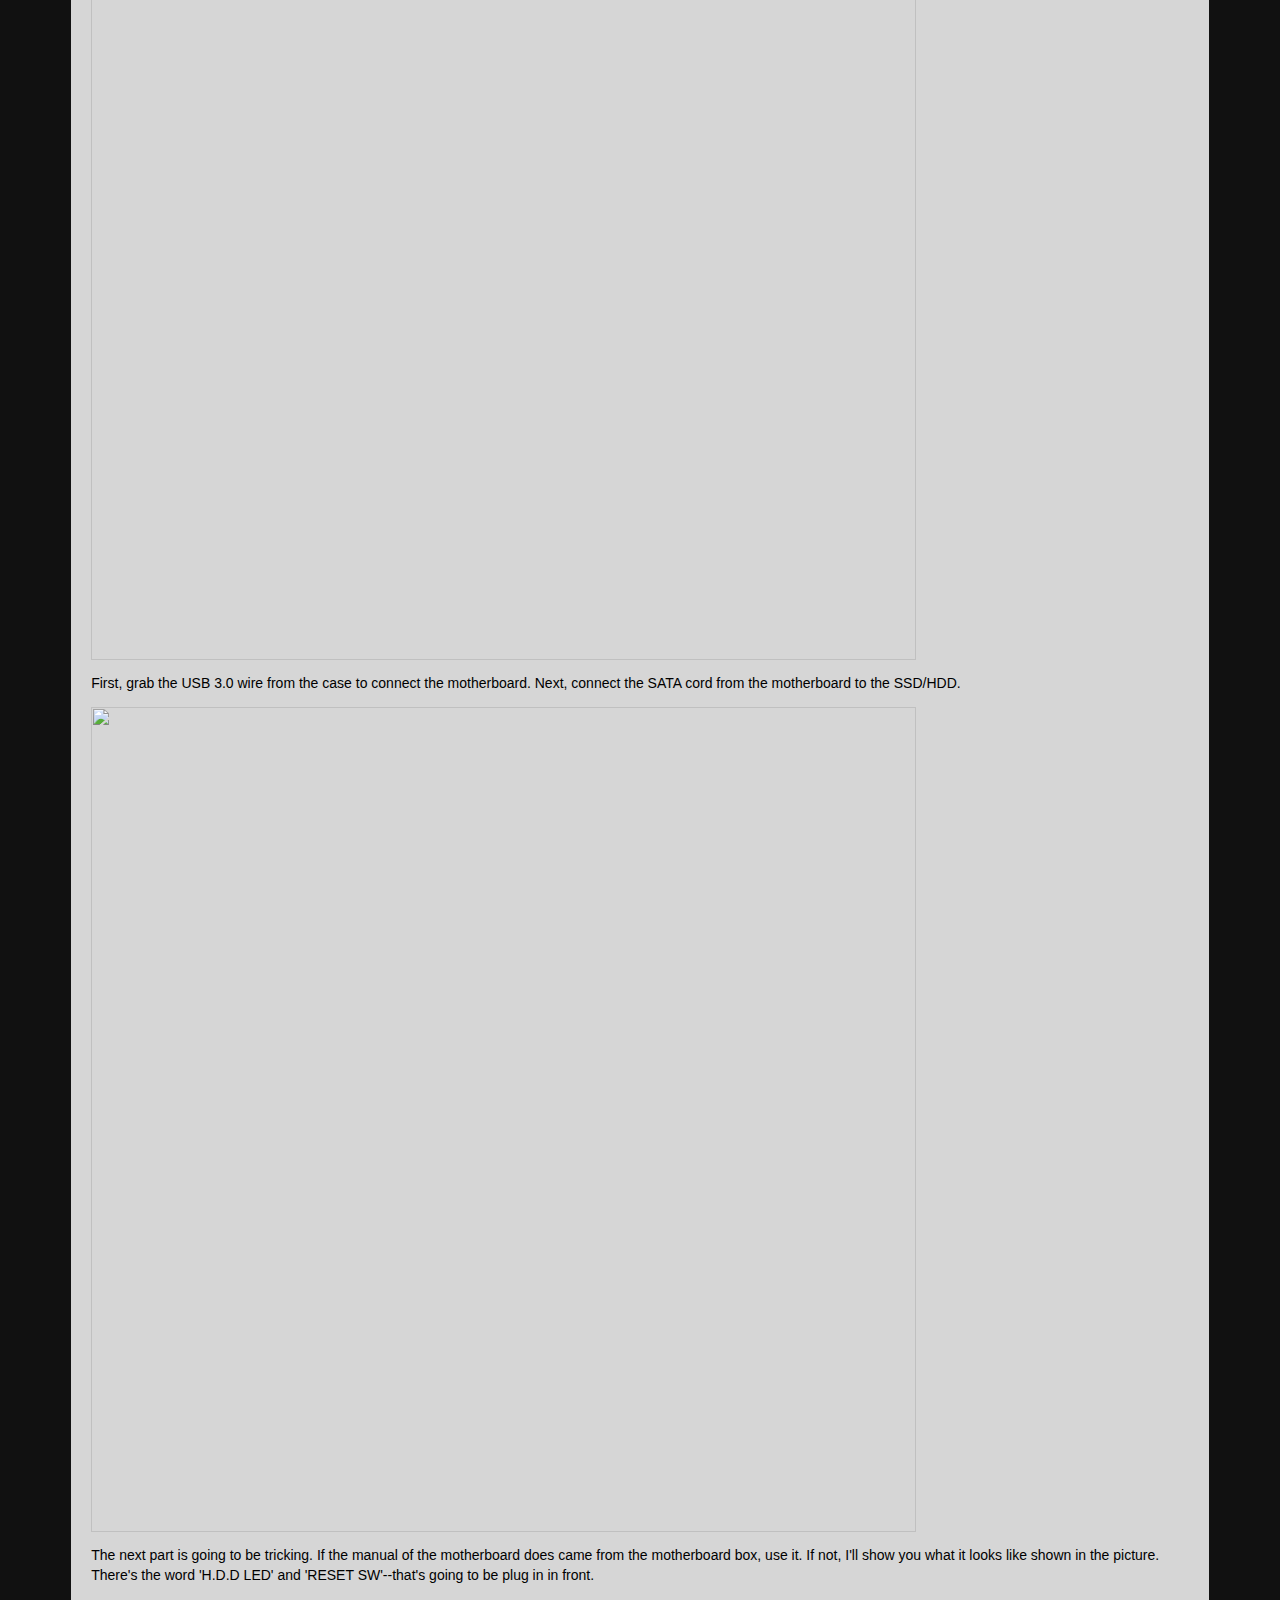
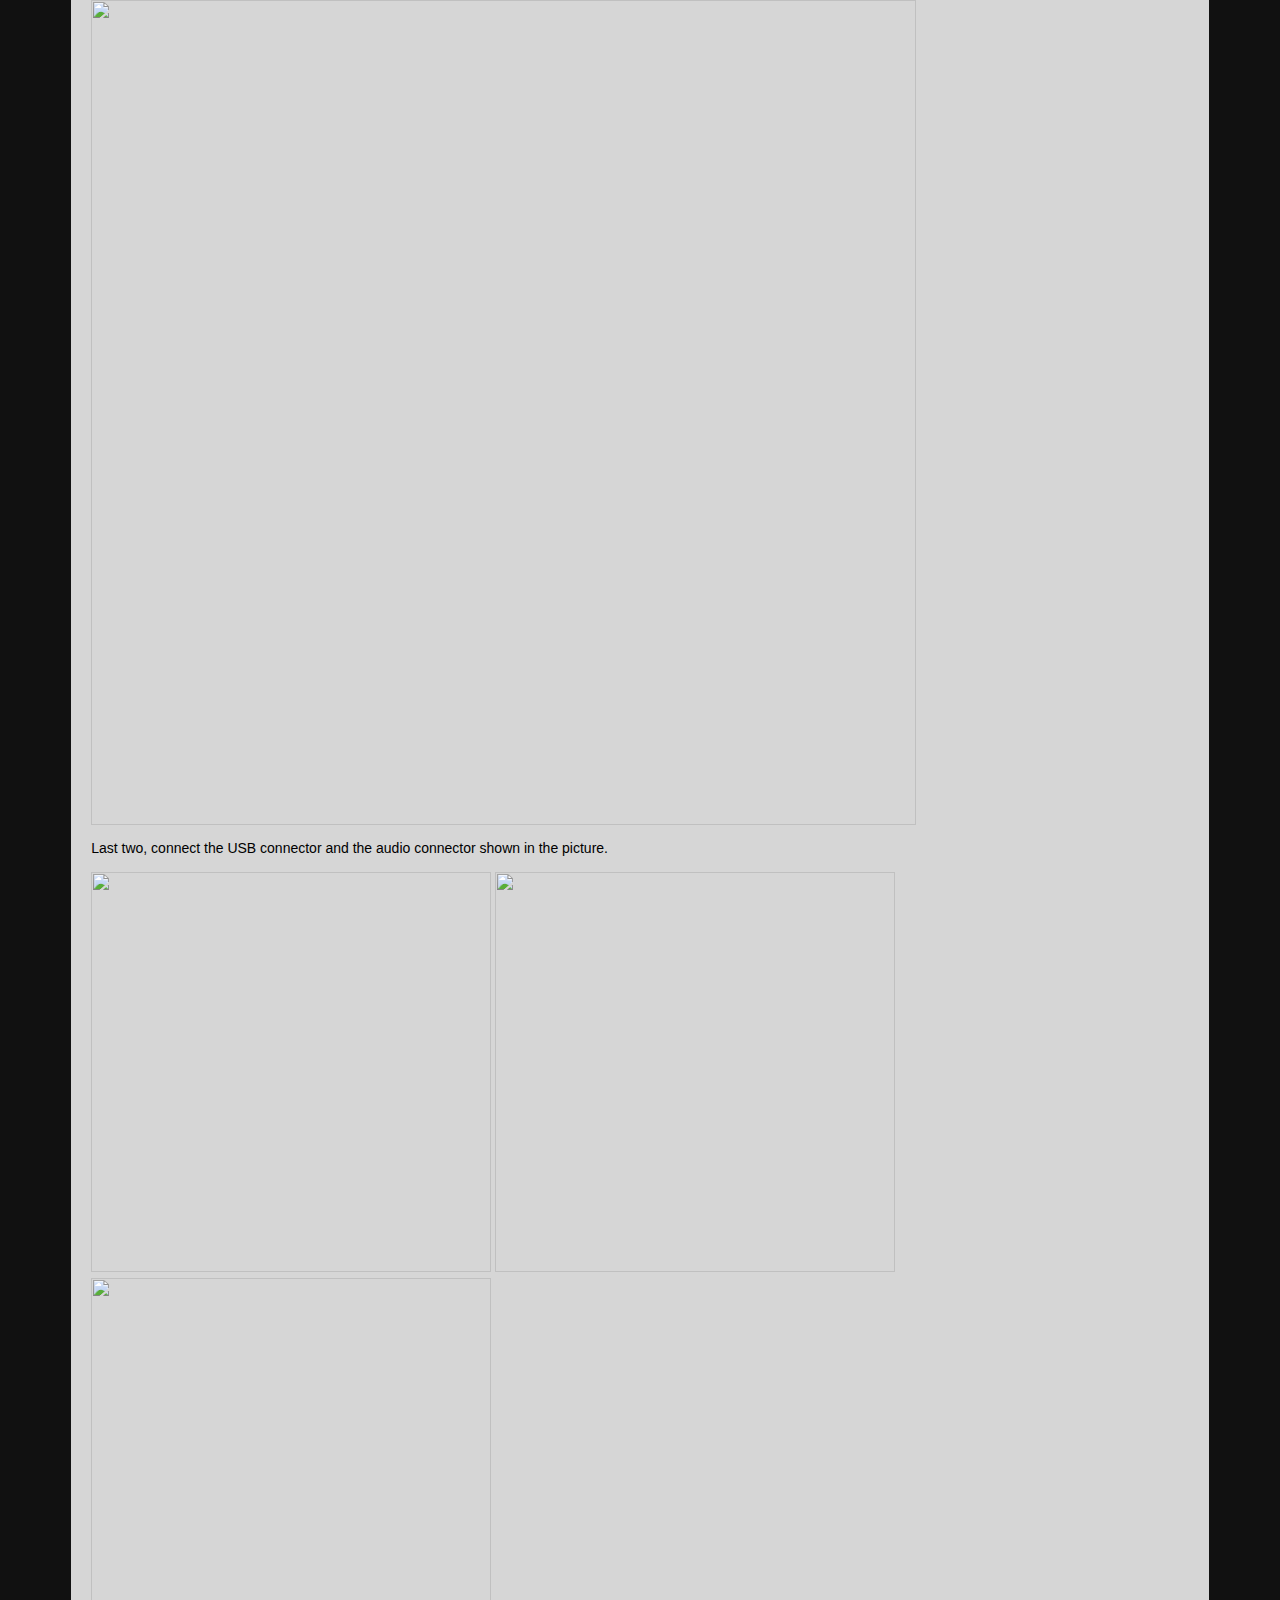
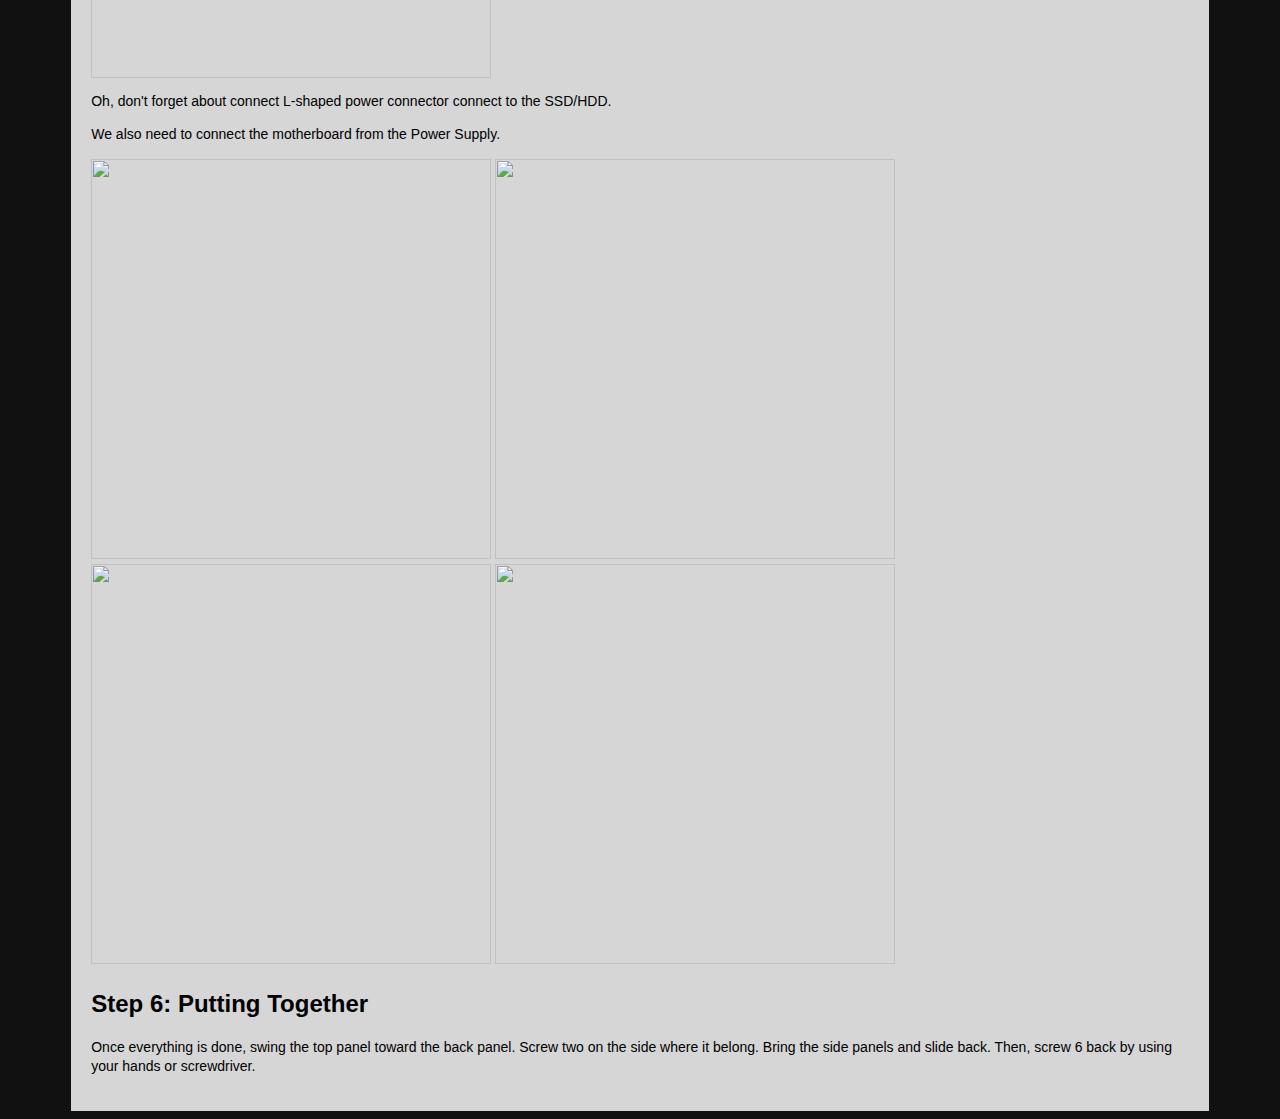
==== commit 190a0211: "Import 16" ====
--- a/howto.html
+++ b/howto.html
@@ -169,7 +169,7 @@
 			</div>
 			<p>Oh, don't forget about connect L-shaped power connector connect to the SSD/HDD.</p>
 			
-			<p>We do also need to connect the motherboard from the Power Supply.</p>
+			<p>We also need to connect the motherboard from the Power Supply.</p>
 			<div class="img">
 				<img src="https://lh3.googleusercontent.com/8c8SRDHGag2It3fKmeBl8ET11ddQjJyznFOEMMCNc-7mdB_HAS8VXpfirfOBil_TZ2D5sPREzQW50qaOYyrvwZ_vqkLdMKuDTIH1YrVlKmqtOnnrmRJVIFqGx47iGaBV7dBzzhYycw=w2400">
 				<img src="https://lh3.googleusercontent.com/QyAJQ93irKoyQbdZIyCI4ntZDb3YqNzQN4LGcQPymxc29Ld1zBQBCqIghYo184AUI5fA4aZricIaC3JsyHN6cns0m6yU-OdrUmWvoRLPgU9clB6qhEGyOXI4VsntaPiVi63OMCblXQ=w2400">
